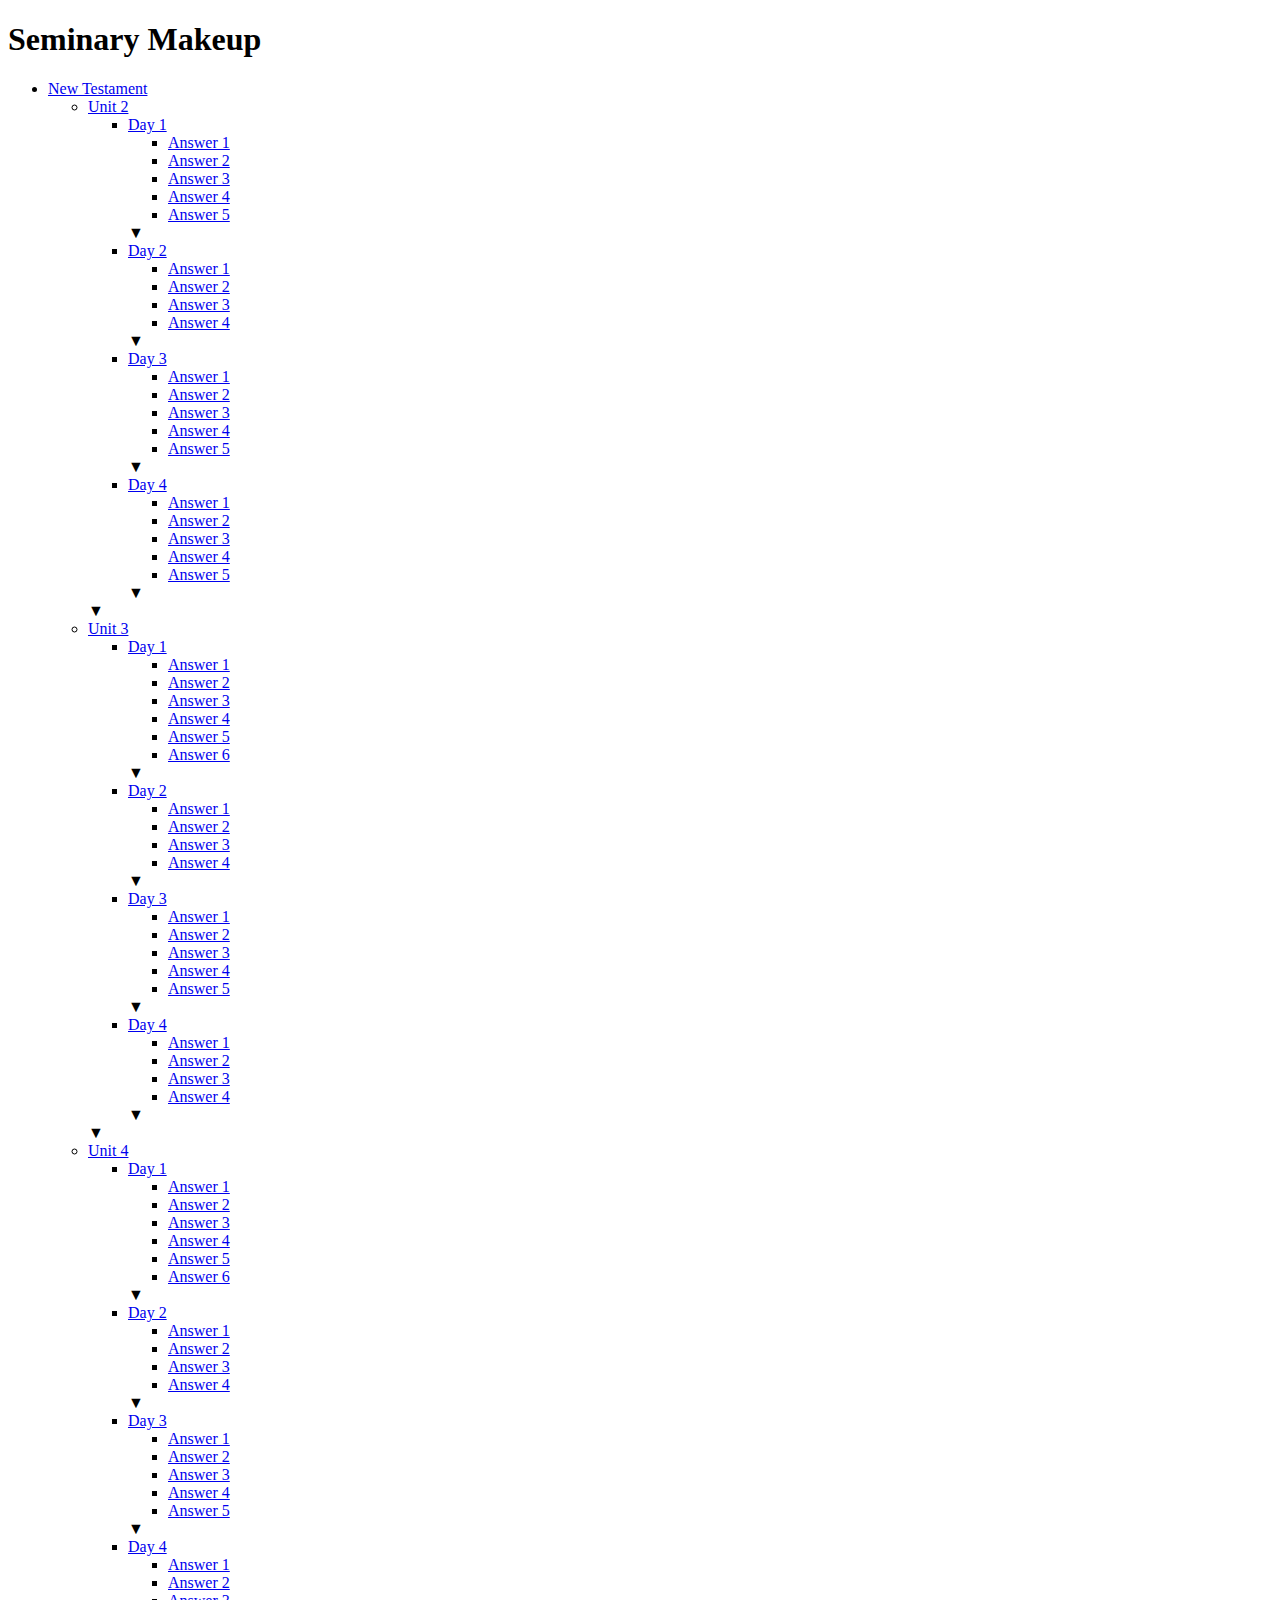
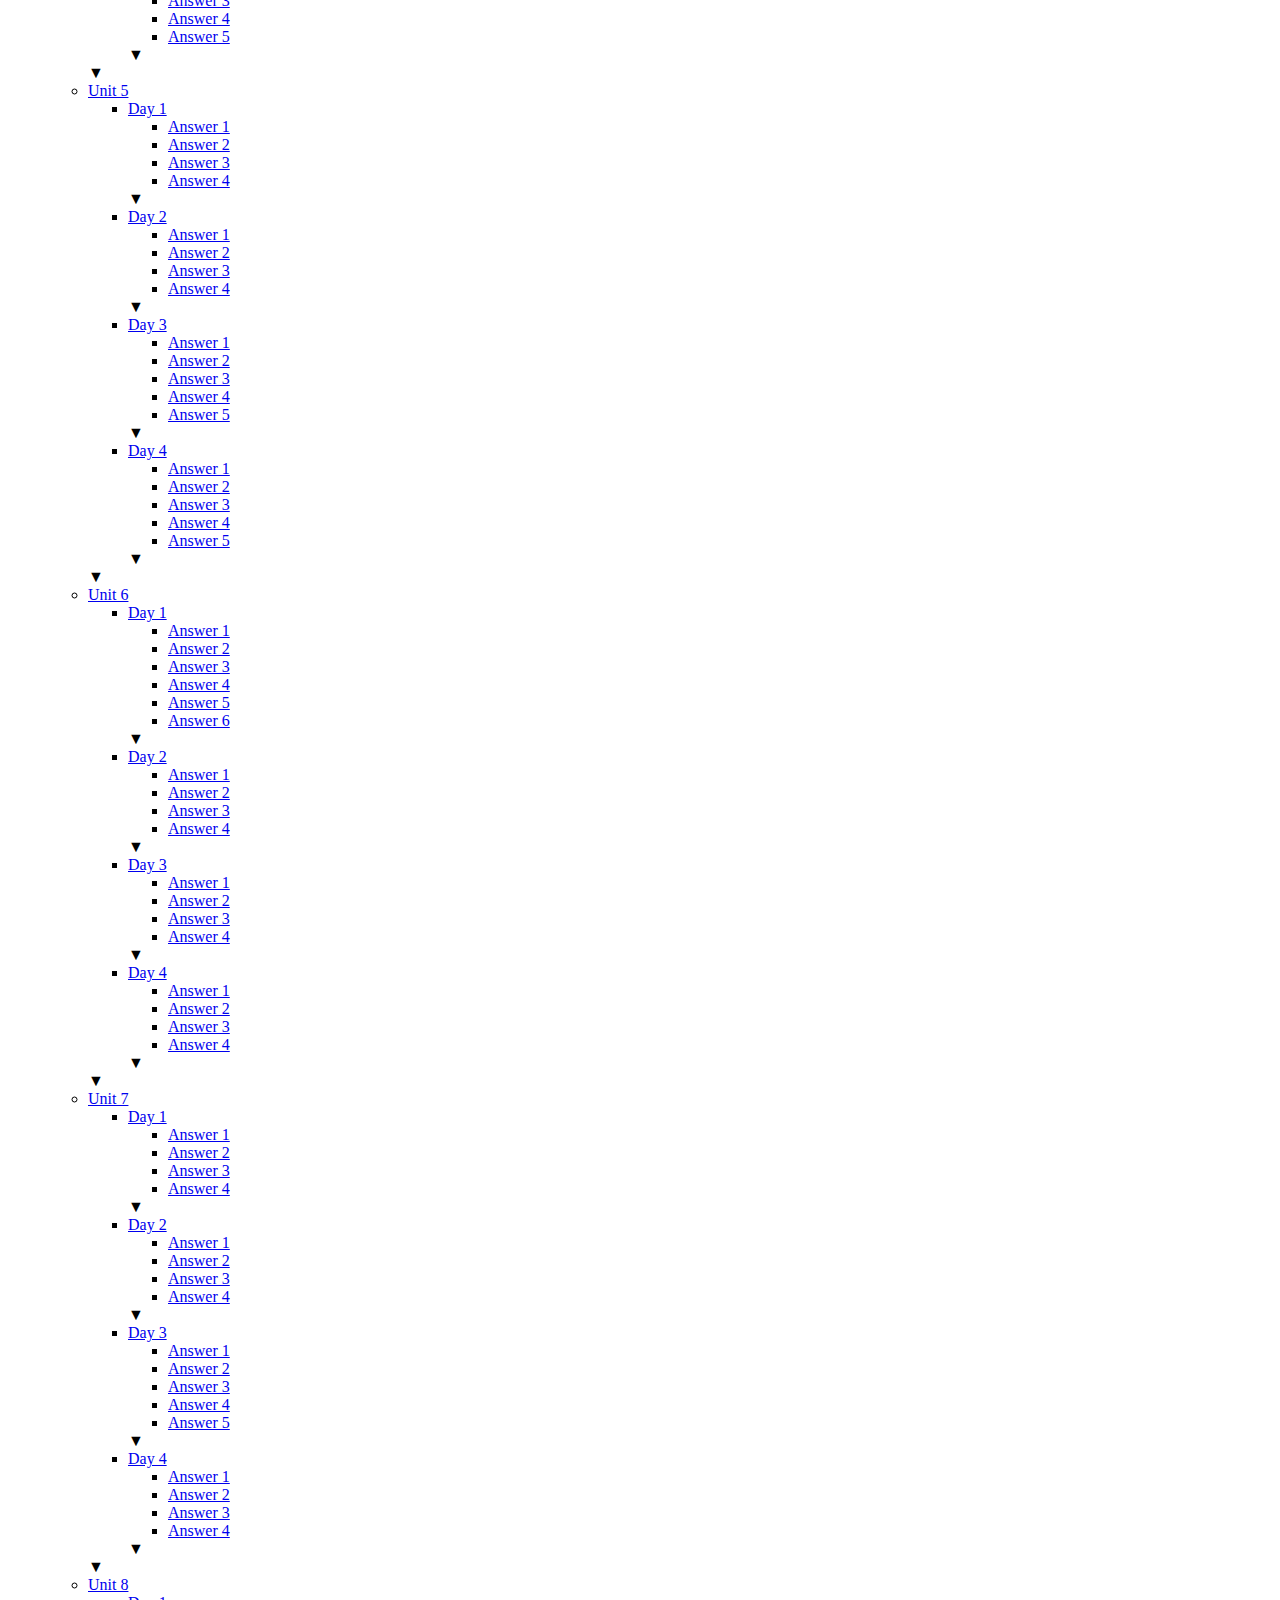
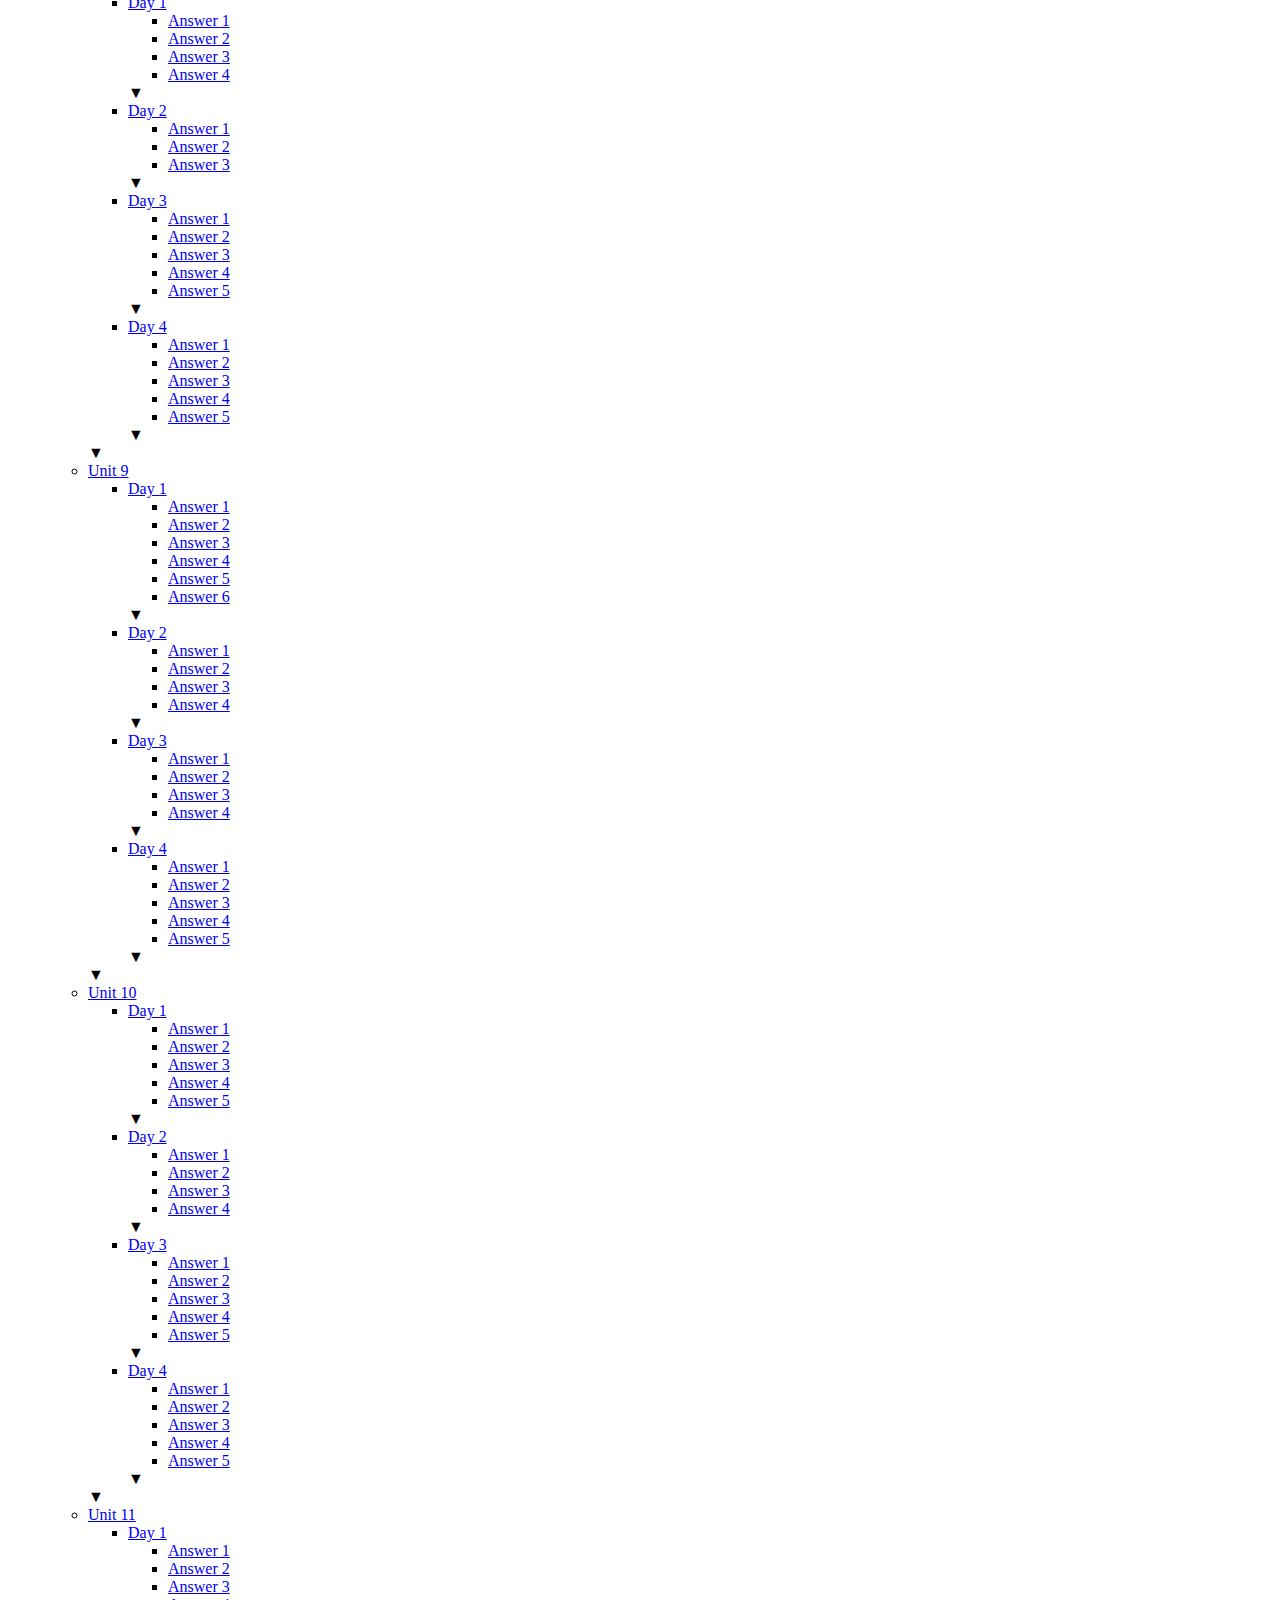
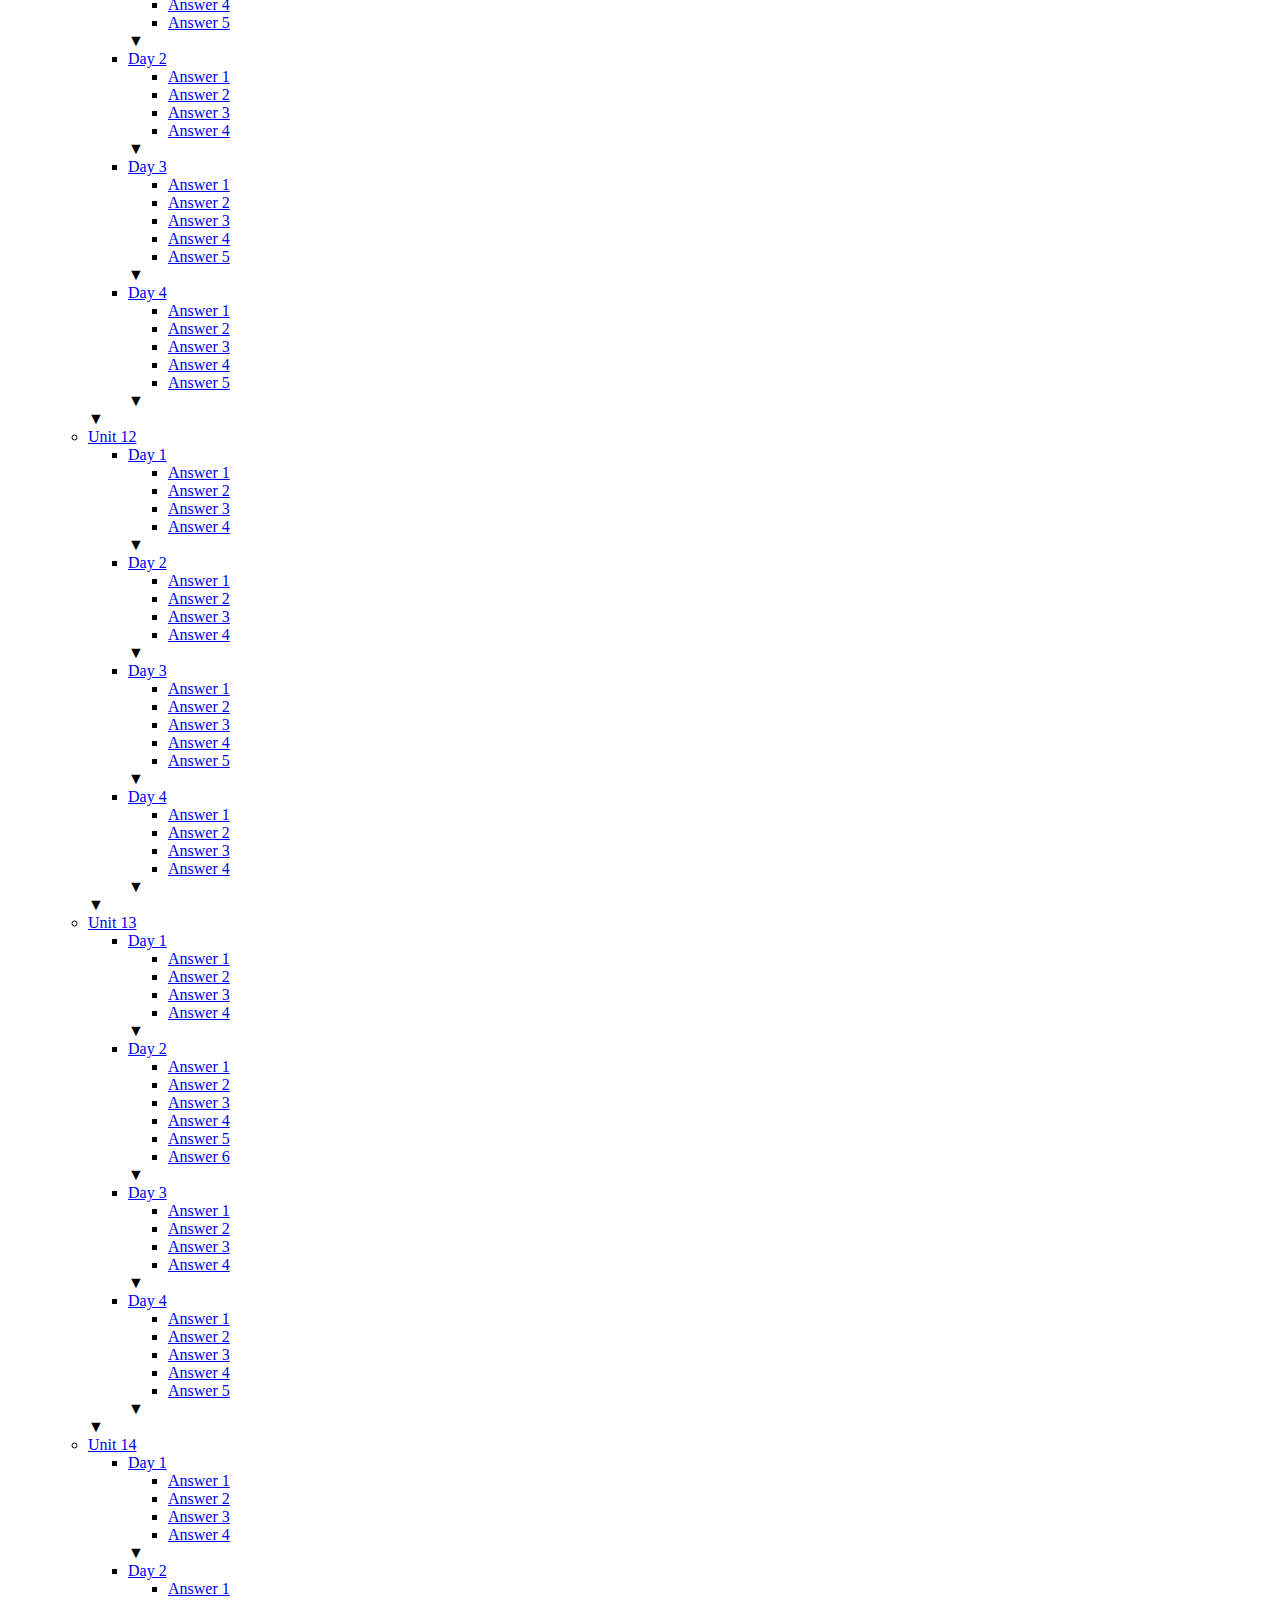
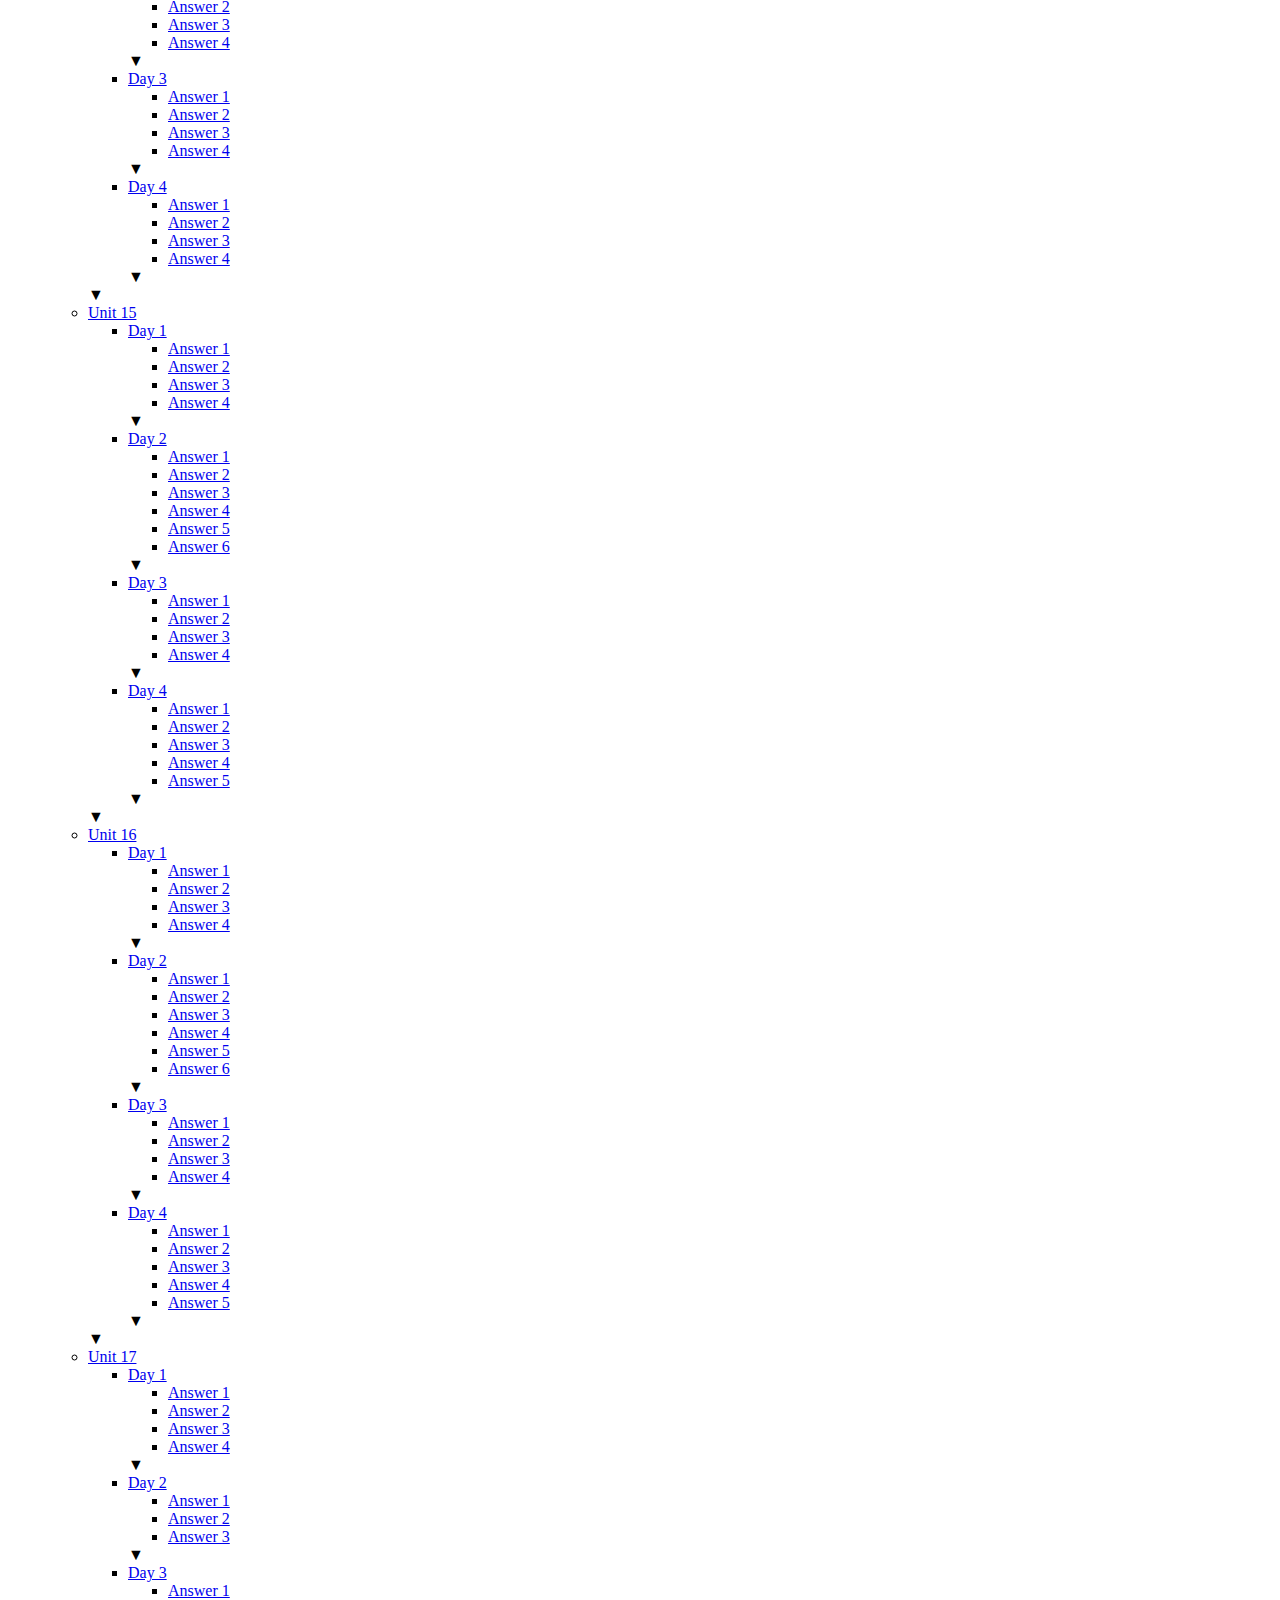
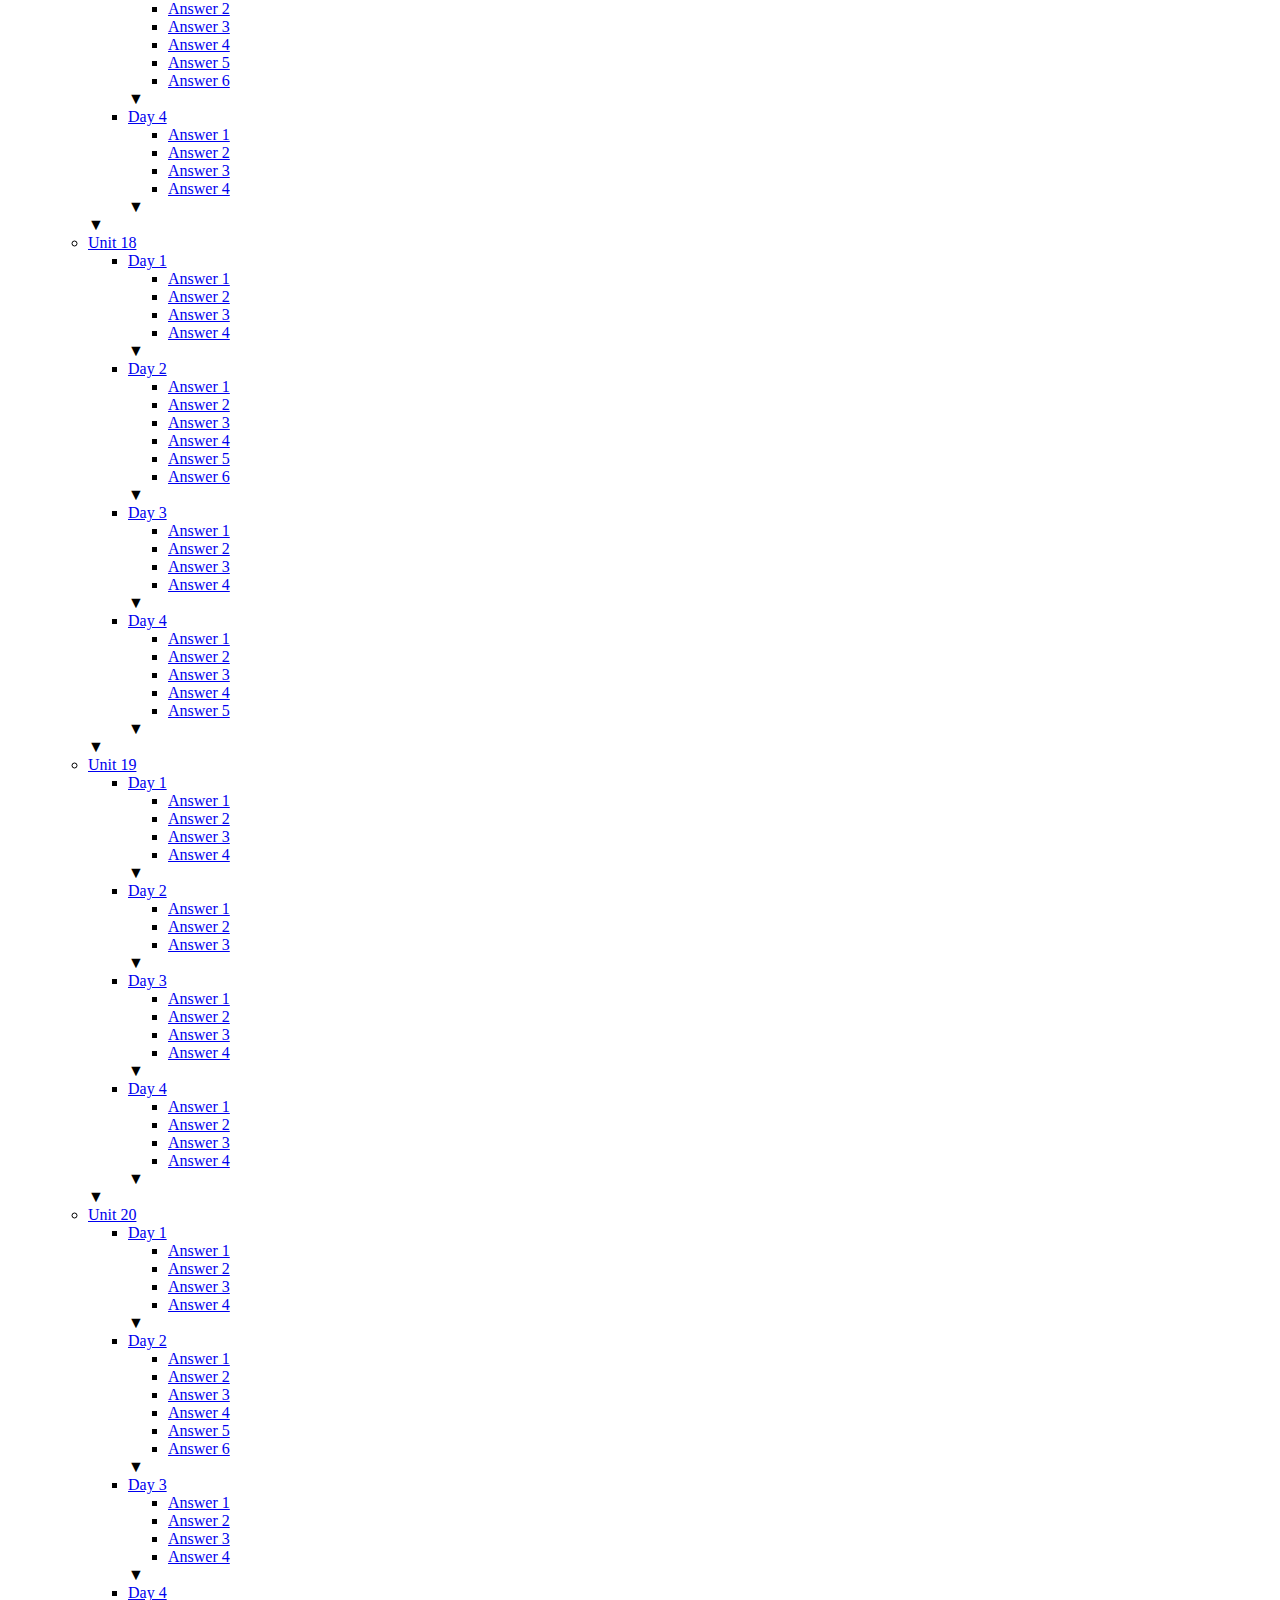
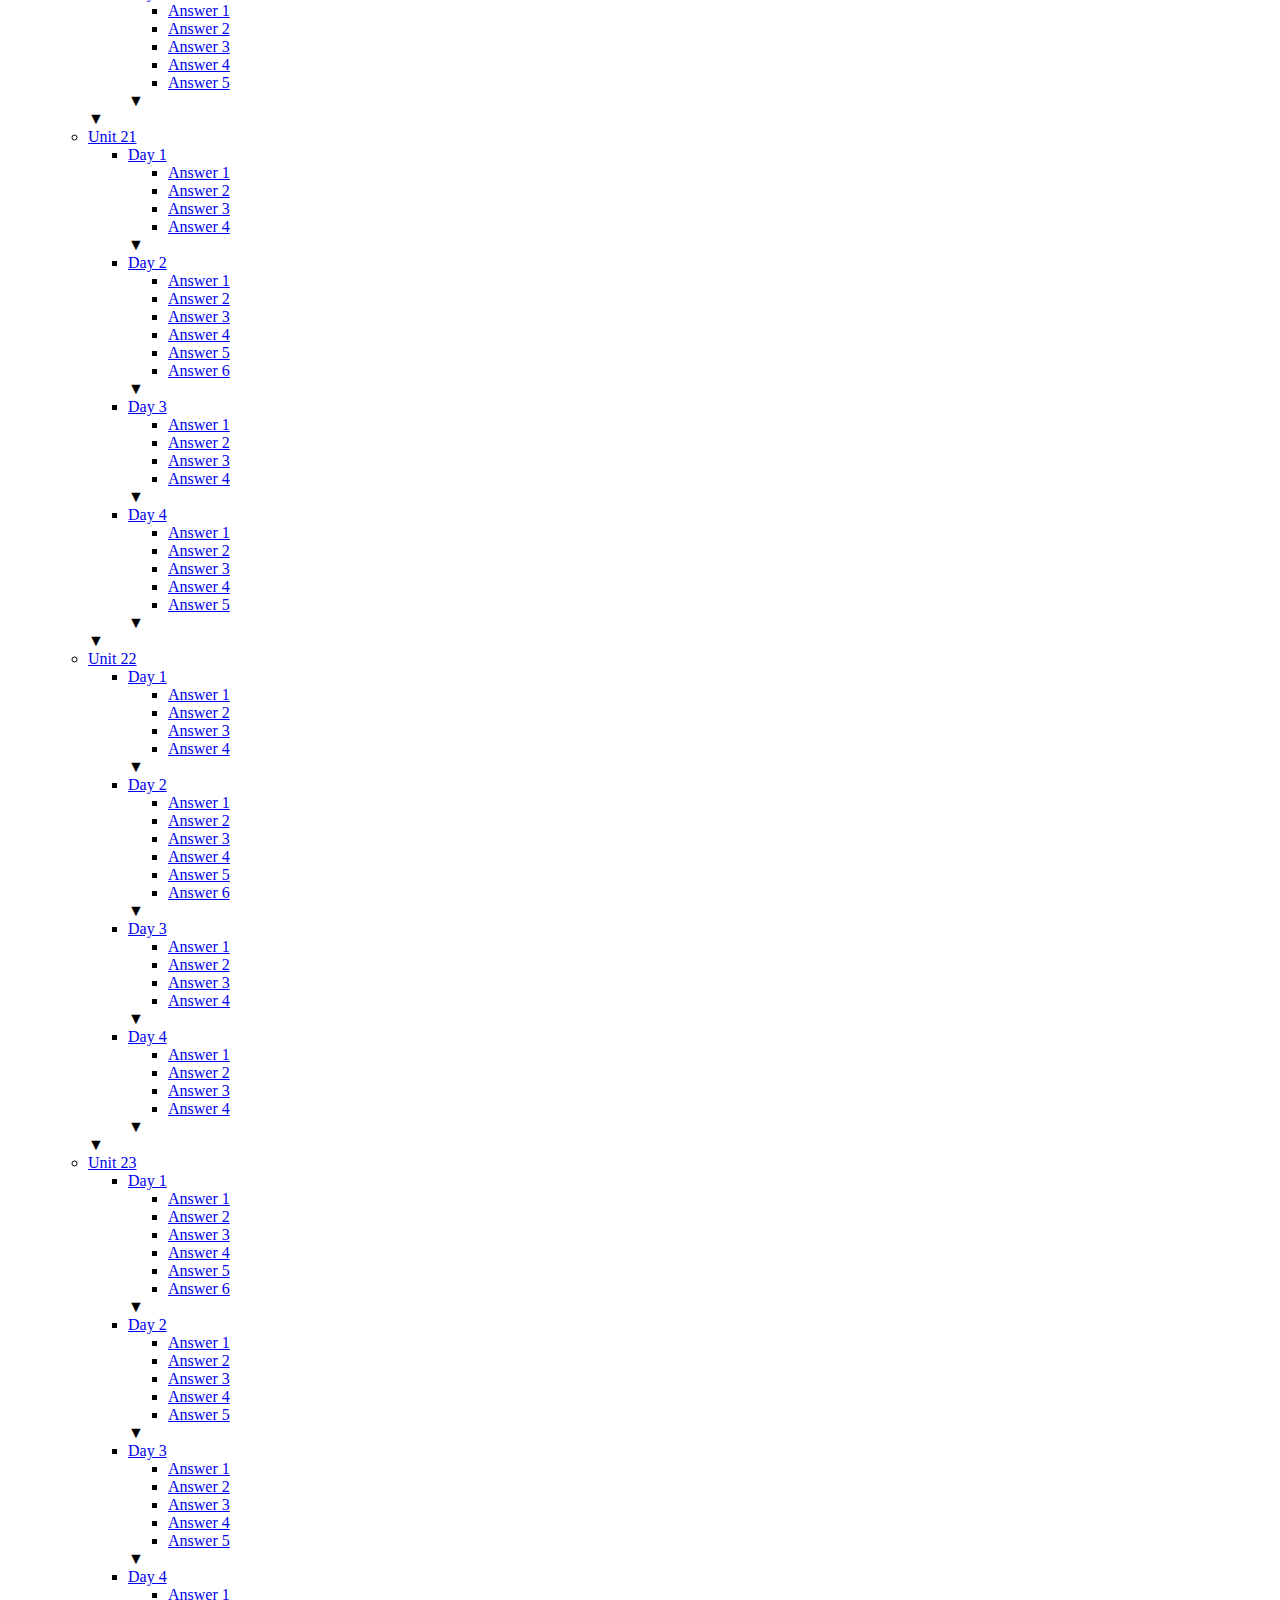
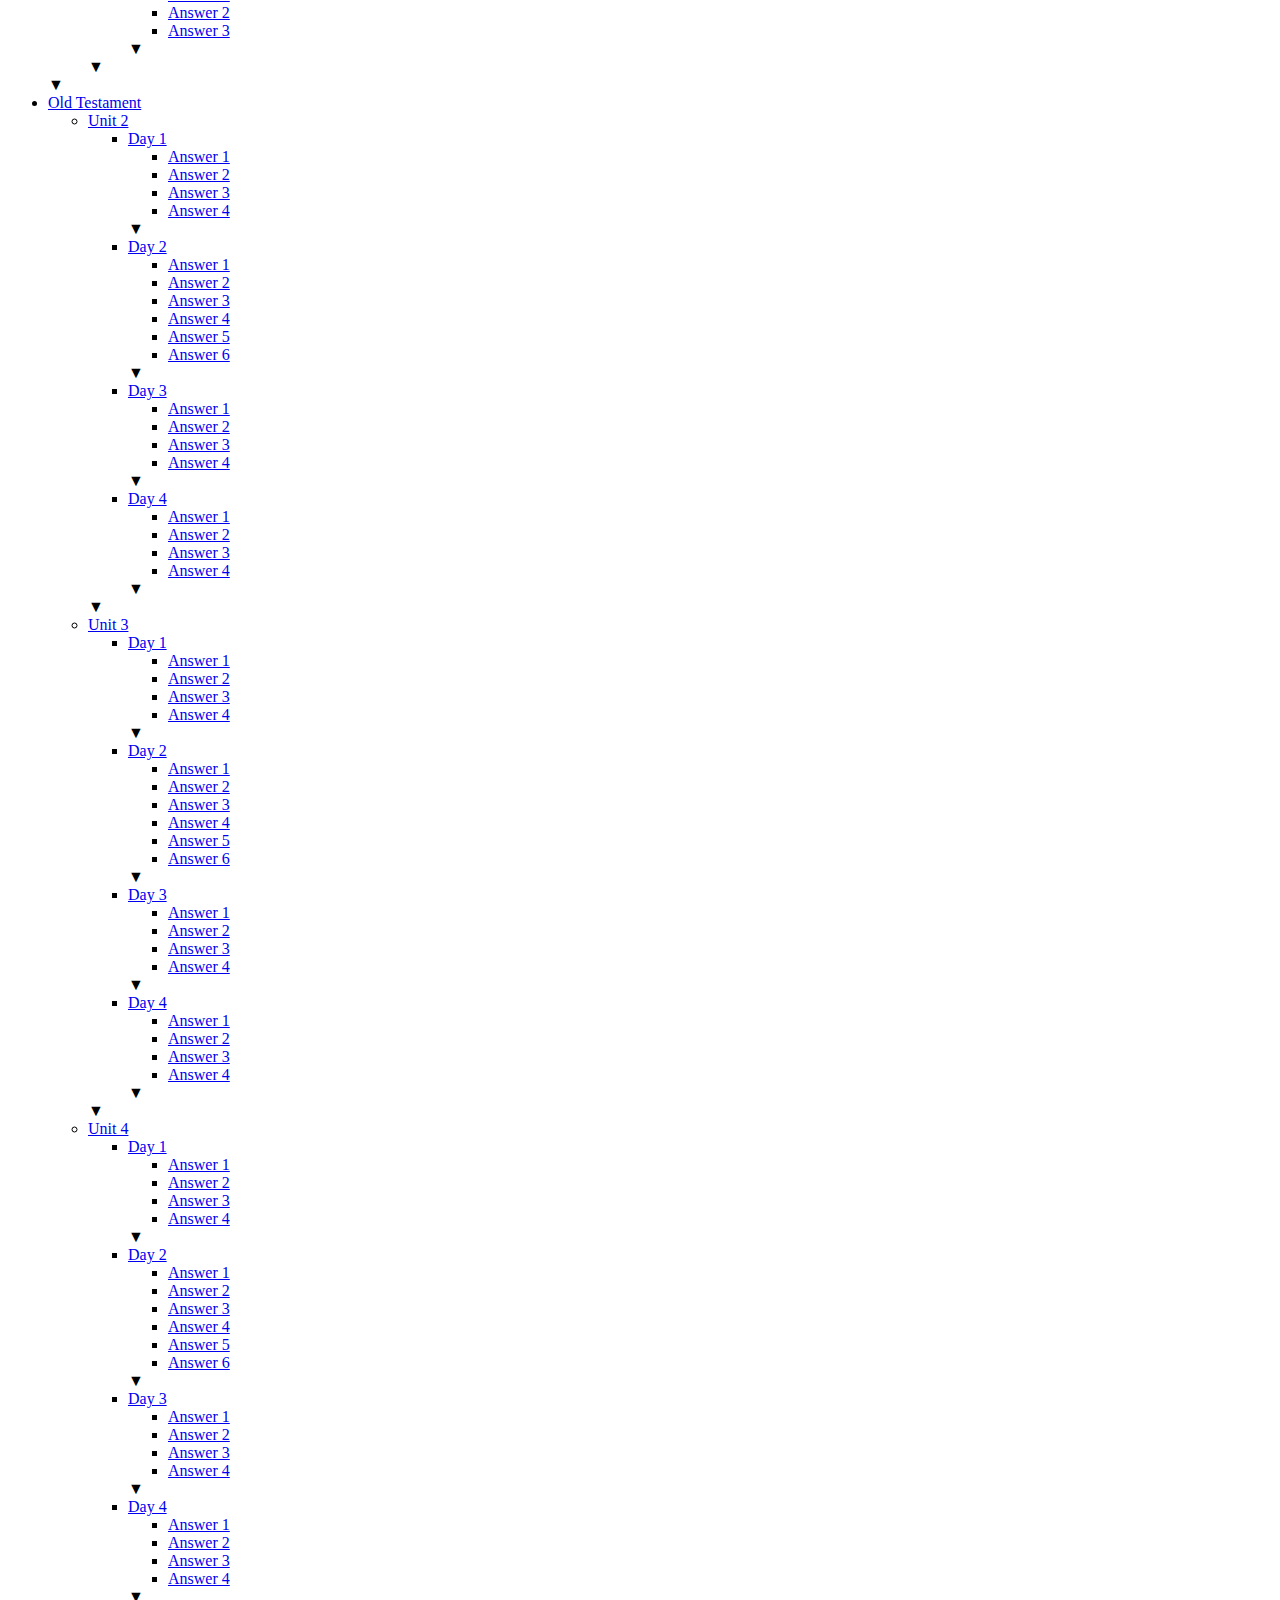
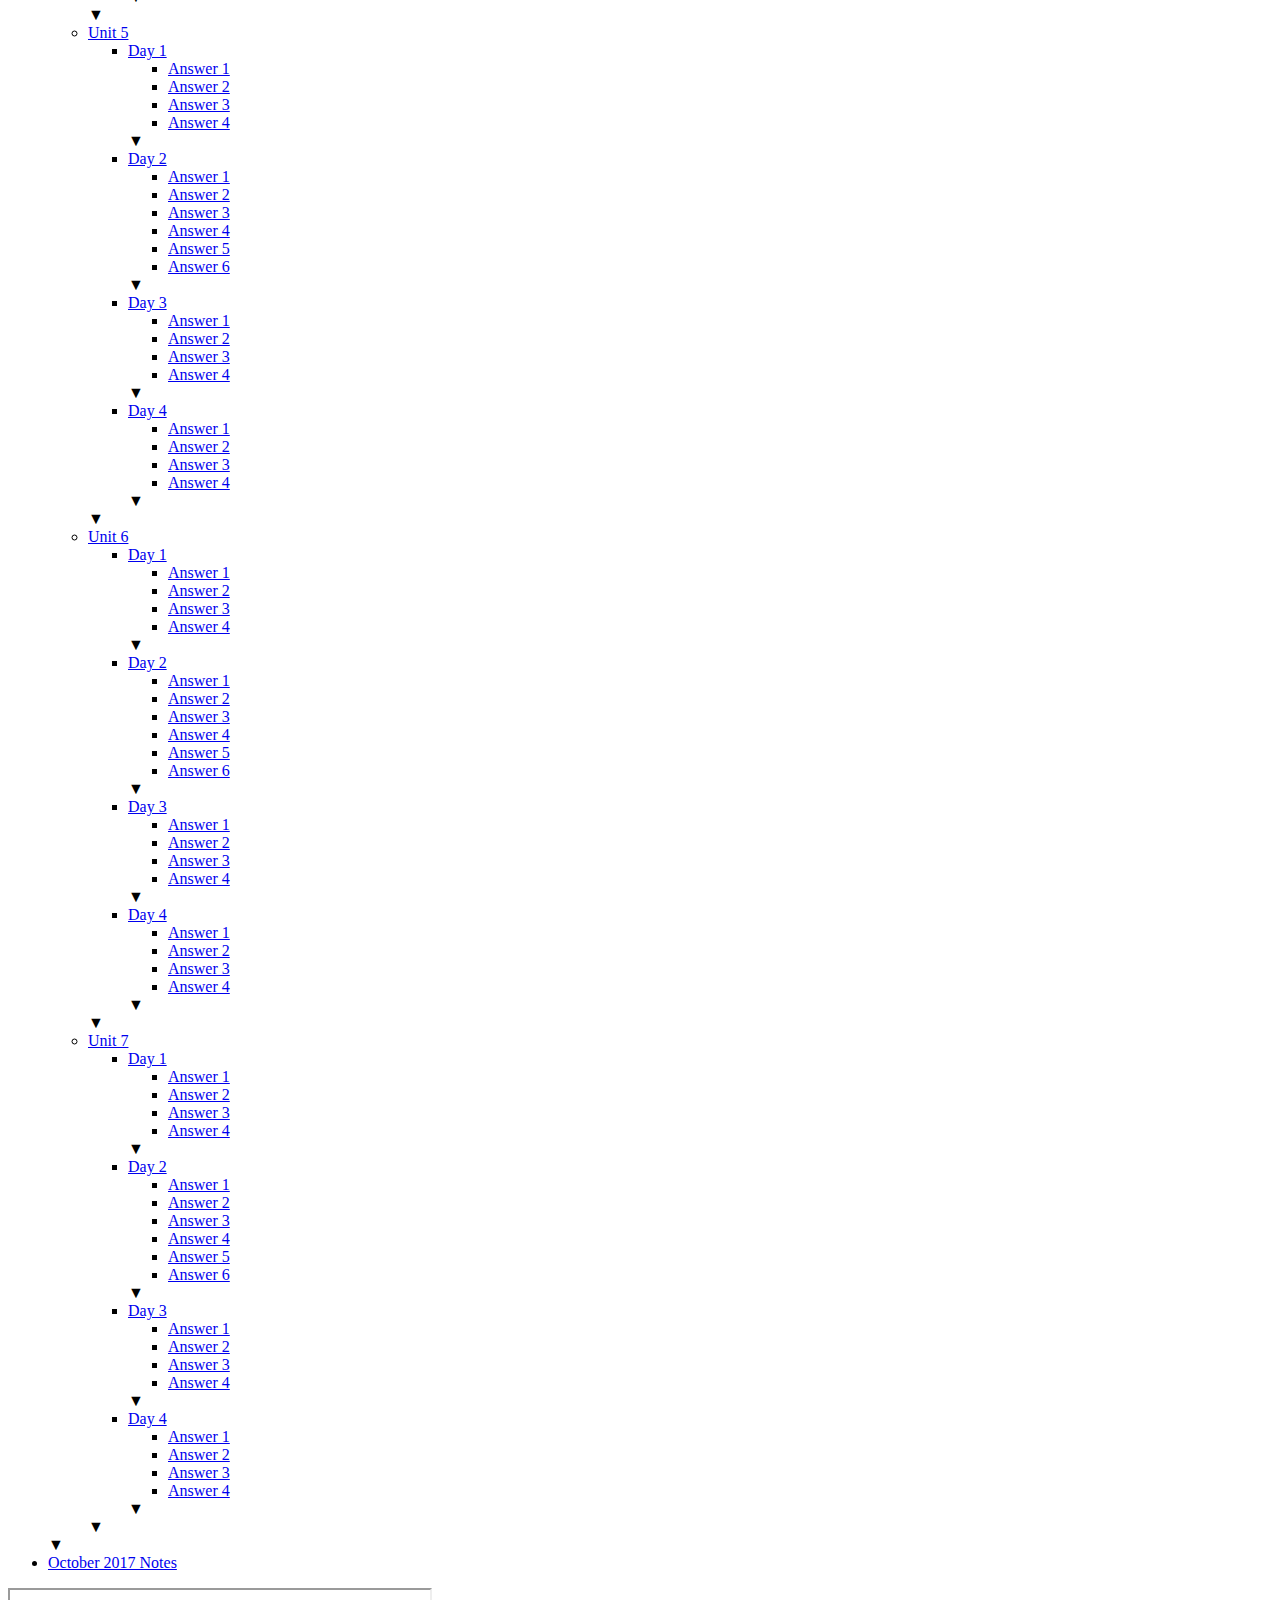
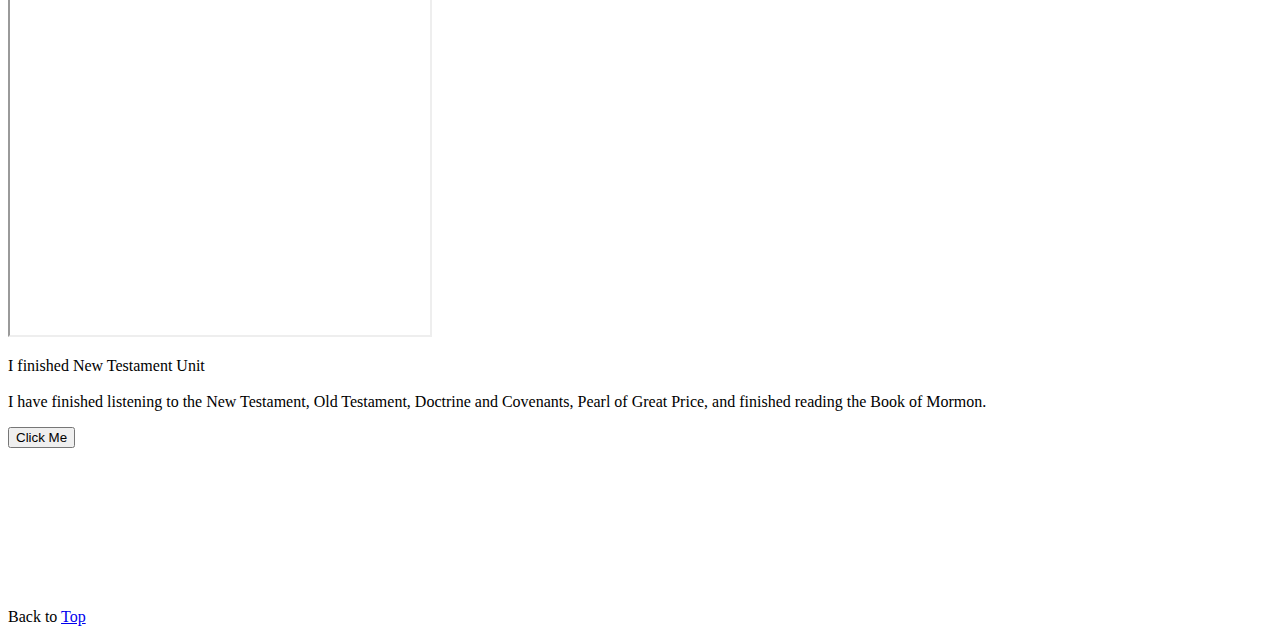
==== index.html @ aa83e1b0 "Testing .css" ====
<!DOCTYPE html>
<html>
  <head>
    <meta charset="utf-8">
    <meta name="viewport" content="width=device-width, initial-scale=1">
    <title>Seminary Assignment Homepage</title>
    <link rel="stylesheet" href="https://github.com/Landmine224/SeminaryWebsite/blob/master/style.css">
  </head>
  <body>
    <h1 id="top">Seminary Makeup</h1>
    <!-- This is the start of the drop down menu -->
    <nav class="navClass">
      <ul>
        <!-- Start of New Testament-->
        <li><a class="dropdownLink" href="New Testament.html">New Testament</a>
          <ul class="sub-menu">
            <!-- Start of Unit 2-->
            <li><a class="dropdownLink" href="New%20Testament.html#u2">Unit 2</a>
              <ul class="third-menu">
                <li><a class="dropdownLink" href="New Testament.html#u2d1">Day 1</a>
                  <ul class="fourth-menu">
                    <li><a class="dropdownLink" href="New Testament.html#u2d1a1">Answer 1</a></li>
                    <li><a class="dropdownLink" href="New Testament.html#u2d1a2">Answer 2</a></li>
                    <li><a class="dropdownLink" href="New Testament.html#u2d1a3">Answer 3</a></li>
                    <li><a class="dropdownLink" href="New Testament.html#u2d1a4">Answer 4</a></li>
                    <li><a class="dropdownLink" href="New Testament.html#u2d1a5">Answer 5</a></li>
                  </ul>
                  <span class="arrow">&#9660;</span>
                </li>
                <li><a class="dropdownLink" href="New%20Testament.html#u1d2">Day 2</a>
                  <ul class="fourth-menu">
                    <li><a class="dropdownLink" href="New Testament.html#u2d2a1">Answer 1</a></li>
                    <li><a class="dropdownLink" href="New Testament.html#u2d2a2">Answer 2</a></li>
                    <li><a class="dropdownLink" href="New Testament.html#u2d2a3">Answer 3</a></li>
                    <li><a class="dropdownLink" href="New Testament.html#u2d2a4">Answer 4</a></li>
                  </ul>
                  <span class="arrow">&#9660;</span>
                </li>
                <li><a class="dropdownLink" href="New Testament.html#u2d3">Day 3</a>
                  <ul class="fourth-menu">
                    <li><a class="dropdownLink" href="New Testament.html#u2d3a1">Answer 1</a></li>
                    <li><a class="dropdownLink" href="New Testament.html#u2d3a2">Answer 2</a></li>
                    <li><a class="dropdownLink" href="New Testament.html#u2d3a3">Answer 3</a></li>
                    <li><a class="dropdownLink" href="New Testament.html#u2d3a4">Answer 4</a></li>
                    <li><a class="dropdownLink" href="New Testament.html#u2d3a5">Answer 5</a></li>
                  </ul>
                  <span class="arrow">&#9660;</span>
                </li>
                <li><a class="dropdownLink" href="New Testament.html#u2d4">Day 4</a>
                  <ul class="fourth-menu">
                    <li><a class="dropdownLink" href="New Testament.html#u2d4a1">Answer 1</a></li>
                    <li><a class="dropdownLink" href="New Testament.html#u2d4a2">Answer 2</a></li>
                    <li><a class="dropdownLink" href="New Testament.html#u2d4a3">Answer 3</a></li>
                    <li><a class="dropdownLink" href="New Testament.html#u2d4a4">Answer 4</a></li>
                    <li><a class="dropdownLink" href="New Testament.html#u2d4a5">Answer 5</a></li>
                  </ul>
                  <span class="arrow">&#9660;</span>
                </li>
              </ul>
              <span class="arrow">&#9660;</span>
            </li>
            <!-- End of Unit 2 start of Unit 3-->
            <li><a class="dropdownLink" href="New%20Testament.html#u3">Unit 3</a>
              <ul class="third-menu">
                <li><a class="dropdownLink" href="New%20Testament.html#u3d1">Day 1</a>
                  <ul class="fourth-menu">
                    <li><a class="dropdownLink" href="New%20Testament.html#u3d1a1">Answer 1</a></li>  
                    <li><a class="dropdownLink" href="New%20Testament.html#u3d1a2">Answer 2</a></li>  
                    <li><a class="dropdownLink" href="New%20Testament.html#u3d1a3">Answer 3</a></li>
                    <li><a class="dropdownLink" href="New%20Testament.html#u3d1a4">Answer 4</a></li>
                    <li><a class="dropdownLink" href="New%20Testament.html#u3d1a5">Answer 5</a></li>
                    <li><a class="dropdownLink" href="New%20Testament.html#u3d1a6">Answer 6</a></li>
                  </ul>
                  <span class="arrow">&#9660;</span>
                </li>
                <li><a class="dropdownLink" href="New%20Testament.html#u3d2">Day 2</a>
                  <ul class="fourth-menu">
                    <li><a class="dropdownLink" href="New%20Testament.html#u3d2a1">Answer 1</a></li>  
                    <li><a class="dropdownLink" href="New%20Testament.html#u3d2a2">Answer 2</a></li>  
                    <li><a class="dropdownLink" href="New%20Testament.html#u3d2a3">Answer 3</a></li>
                    <li><a class="dropdownLink" href="New%20Testament.html#u3d2a4">Answer 4</a></li>
                  </ul>
                  <span class="arrow">&#9660;</span>
                </li>
                <li><a class="dropdownLink" href="New%20Testament.html#u3d3">Day 3</a>
                  <ul class="fourth-menu">
                    <li><a class="dropdownLink" href="New%20Testament.html#u3d3a1">Answer 1</a></li>  
                    <li><a class="dropdownLink" href="New%20Testament.html#u3d3a2">Answer 2</a></li>  
                    <li><a class="dropdownLink" href="New%20Testament.html#u3d3a3">Answer 3</a></li>
                    <li><a class="dropdownLink" href="New%20Testament.html#u3d3a4">Answer 4</a></li>
                    <li><a class="dropdownLink" href="New%20Testament.html#u3d3a5">Answer 5</a></li>
                  </ul>
                  <span class="arrow">&#9660;</span>
                </li>
                <li><a class="dropdownLink" href="New%20Testament.html#u3d4">Day 4</a>
                  <ul class="fourth-menu">
                    <li><a class="dropdownLink" href="New%20Testament.html#u3d4a1">Answer 1</a></li>  
                    <li><a class="dropdownLink" href="New%20Testament.html#u3d4a2">Answer 2</a></li>  
                    <li><a class="dropdownLink" href="New%20Testament.html#u3d4a3">Answer 3</a></li>
                    <li><a class="dropdownLink" href="New%20Testament.html#u3d4a4">Answer 4</a></li>
                  </ul>
                  <span class="arrow">&#9660;</span>
                </li>
              </ul>
              <span class="arrow">&#9660;</span>
            </li>
            <!-- End of Unit 3 start of Unit 4-->
            <li><a class="dropdownLink" href="New%20Testament.html#u4">Unit 4</a>
              <ul class="third-menu">
                <li><a class="dropdownLink" href="New%20Testament.html#u4d1">Day 1</a>
                  <ul class="fourth-menu">
                    <li><a class="dropdownLink" href="New%20Testament.html#u4d1a1">Answer 1</a></li>  
                    <li><a class="dropdownLink" href="New%20Testament.html#u4d1a2">Answer 2</a></li>  
                    <li><a class="dropdownLink" href="New%20Testament.html#u4d1a3">Answer 3</a></li>
                    <li><a class="dropdownLink" href="New%20Testament.html#u4d1a4">Answer 4</a></li>
                    <li><a class="dropdownLink" href="New%20Testament.html#u4d1a5">Answer 5</a></li>
                    <li><a class="dropdownLink" href="New%20Testament.html#u4d1a6">Answer 6</a></li>
                  </ul>
                  <span class="arrow">&#9660;</span>
                </li>
                <li><a class="dropdownLink" href="New%20Testament.html#u4d2">Day 2</a>
                  <ul class="fourth-menu">
                    <li><a class="dropdownLink" href="New%20Testament.html#u4d2a1">Answer 1</a></li>  
                    <li><a class="dropdownLink" href="New%20Testament.html#u4d2a2">Answer 2</a></li>  
                    <li><a class="dropdownLink" href="New%20Testament.html#u4d2a3">Answer 3</a></li>
                    <li><a class="dropdownLink" href="New%20Testament.html#u4d2a4">Answer 4</a></li>
                  </ul>
                  <span class="arrow">&#9660;</span>
                </li>
                <li><a class="dropdownLink" href="New%20Testament.html#u4d3">Day 3</a>
                  <ul class="fourth-menu">
                    <li><a class="dropdownLink" href="New%20Testament.html#u4d3a1">Answer 1</a></li>  
                    <li><a class="dropdownLink" href="New%20Testament.html#u4d3a2">Answer 2</a></li>  
                    <li><a class="dropdownLink" href="New%20Testament.html#u4d3a3">Answer 3</a></li>
                    <li><a class="dropdownLink" href="New%20Testament.html#u4d3a4">Answer 4</a></li>
                    <li><a class="dropdownLink" href="New%20Testament.html#u4d3a5">Answer 5</a></li>
                  </ul>
                  <span class="arrow">&#9660;</span>
                </li>
                <li><a class="dropdownLink" href="New%20Testament.html#u4d4">Day 4</a>
                  <ul class="fourth-menu">
                    <li><a class="dropdownLink" href="New%20Testament.html#u4d4a1">Answer 1</a></li>  
                    <li><a class="dropdownLink" href="New%20Testament.html#u4d4a2">Answer 2</a></li>  
                    <li><a class="dropdownLink" href="New%20Testament.html#u4d4a3">Answer 3</a></li>
                    <li><a class="dropdownLink" href="New%20Testament.html#u4d4a4">Answer 4</a></li>
                    <li><a class="dropdownLink" href="New%20Testament.html#u4d4a5">Answer 5</a></li>
                  </ul>
                  <span class="arrow">&#9660;</span>
                </li>
              </ul>
              <span class="arrow">&#9660;</span>
            </li>
           <!-- End of Unit 4 Start of Unit 5 -->
            <li><a class="dropdownLink" href="New%20Testament.html#u5">Unit 5</a>
              <ul class="third-menu">
                <li><a class="dropdownLink" href="New%20Testament.html#u5d1">Day 1</a>
                  <ul class="fourth-menu">
                    <li><a class="dropdownLink" href="New%20Testament.html#u5d1a1">Answer 1</a></li>  
                    <li><a class="dropdownLink" href="New%20Testament.html#u5d1a2">Answer 2</a></li>  
                    <li><a class="dropdownLink" href="New%20Testament.html#u5d1a3">Answer 3</a></li>
                    <li><a class="dropdownLink" href="New%20Testament.html#u5d1a4">Answer 4</a></li>
                  </ul>
                  <span class="arrow">&#9660;</span>
                </li>
                <li><a class="dropdownLink" href="New%20Testament.html#u5d2">Day 2</a>
                  <ul class="fourth-menu">
                    <li><a class="dropdownLink" href="New%20Testament.html#u5d2a1">Answer 1</a></li>  
                    <li><a class="dropdownLink" href="New%20Testament.html#u5d2a2">Answer 2</a></li>  
                    <li><a class="dropdownLink" href="New%20Testament.html#u5d2a3">Answer 3</a></li>
                    <li><a class="dropdownLink" href="New%20Testament.html#u5d2a4">Answer 4</a></li>
                  </ul>
                  <span class="arrow">&#9660;</span>
                </li>
                <li><a class="dropdownLink" href="New%20Testament.html#u5d3">Day 3</a>
                  <ul class="fourth-menu">
                    <li><a class="dropdownLink" href="New%20Testament.html#u5d3a1">Answer 1</a></li>  
                    <li><a class="dropdownLink" href="New%20Testament.html#u5d3a2">Answer 2</a></li>  
                    <li><a class="dropdownLink" href="New%20Testament.html#u5d3a3">Answer 3</a></li>
                    <li><a class="dropdownLink" href="New%20Testament.html#u5d3a4">Answer 4</a></li>
                    <li><a class="dropdownLink" href="New%20Testament.html#u5d3a5">Answer 5</a></li>
                  </ul>
                  <span class="arrow">&#9660;</span>
                </li>
                <li><a class="dropdownLink" href="New%20Testament.html#u5d4">Day 4</a>
                  <ul class="fourth-menu">
                    <li><a class="dropdownLink" href="New%20Testament.html#u5d4a1">Answer 1</a></li>  
                    <li><a class="dropdownLink" href="New%20Testament.html#u5d4a2">Answer 2</a></li>  
                    <li><a class="dropdownLink" href="New%20Testament.html#u5d4a3">Answer 3</a></li>
                    <li><a class="dropdownLink" href="New%20Testament.html#u5d4a4">Answer 4</a></li>
                    <li><a class="dropdownLink" href="New%20Testament.html#u5d4a5">Answer 5</a></li>
                  </ul>
                  <span class="arrow">&#9660;</span>
                </li>
              </ul>
              <span class="arrow">&#9660;</span>
            </li>
          <!-- End of Unit 5 Start of Unit 6 -->
            <li><a class="dropdownLink" href="New%20Testament.html#u6">Unit 6</a>
              <ul class="third-menu">
                <li><a class="dropdownLink" href="New%20Testament.html#u6d1">Day 1</a>
                  <ul class="fourth-menu">
                    <li><a class="dropdownLink" href="New%20Testament.html#u6d1a1">Answer 1</a></li>  
                    <li><a class="dropdownLink" href="New%20Testament.html#u6d1a2">Answer 2</a></li>  
                    <li><a class="dropdownLink" href="New%20Testament.html#u6d1a3">Answer 3</a></li>
                    <li><a class="dropdownLink" href="New%20Testament.html#u6d1a4">Answer 4</a></li>
                    <li><a class="dropdownLink" href="New%20Testament.html#u6d1a5">Answer 5</a></li>
                    <li><a class="dropdownLink" href="New%20Testament.html#u6d1a6">Answer 6</a></li>
                  </ul>
                  <span class="arrow">&#9660;</span>
                </li>
                <li><a class="dropdownLink" href="New%20Testament.html#u6d2">Day 2</a>
                  <ul class="fourth-menu">
                    <li><a class="dropdownLink" href="New%20Testament.html#u6d2a1">Answer 1</a></li>  
                    <li><a class="dropdownLink" href="New%20Testament.html#u6d2a2">Answer 2</a></li>  
                    <li><a class="dropdownLink" href="New%20Testament.html#u6d2a3">Answer 3</a></li>
                    <li><a class="dropdownLink" href="New%20Testament.html#u6d2a4">Answer 4</a></li>
                  </ul>
                  <span class="arrow">&#9660;</span>
                </li>
                <li><a class="dropdownLink" href="New%20Testament.html#u6d3">Day 3</a>
                  <ul class="fourth-menu">
                    <li><a class="dropdownLink" href="New%20Testament.html#u6d3a1">Answer 1</a></li>  
                    <li><a class="dropdownLink" href="New%20Testament.html#u6d3a2">Answer 2</a></li>  
                    <li><a class="dropdownLink" href="New%20Testament.html#u6d3a3">Answer 3</a></li>
                    <li><a class="dropdownLink" href="New%20Testament.html#u6d3a4">Answer 4</a></li>
                  </ul>
                  <span class="arrow">&#9660;</span>
                </li>
                <li><a class="dropdownLink" href="New%20Testament.html#u6d4">Day 4</a>
                  <ul class="fourth-menu">
                    <li><a class="dropdownLink" href="New%20Testament.html#u6d4a1">Answer 1</a></li>  
                    <li><a class="dropdownLink" href="New%20Testament.html#u6d4a2">Answer 2</a></li>  
                    <li><a class="dropdownLink" href="New%20Testament.html#u6d4a3">Answer 3</a></li>
                    <li><a class="dropdownLink" href="New%20Testament.html#u6d4a4">Answer 4</a></li>
                  </ul>
                  <span class="arrow">&#9660;</span>
                </li>
              </ul>
              <span class="arrow">&#9660;</span>
            </li>
          <!-- End of Unit 6 Start of Unit 7 -->
            <li><a class="dropdownLink" href="New%20Testament.html#u7">Unit 7</a>
              <ul class="third-menu">
                <li><a class="dropdownLink" href="New%20Testament.html#u7d1">Day 1</a>
                  <ul class="fourth-menu">
                    <li><a class="dropdownLink" href="New%20Testament.html#u7d1a1">Answer 1</a></li>  
                    <li><a class="dropdownLink" href="New%20Testament.html#u7d1a2">Answer 2</a></li>  
                    <li><a class="dropdownLink" href="New%20Testament.html#u7d1a3">Answer 3</a></li>
                    <li><a class="dropdownLink" href="New%20Testament.html#u7d1a4">Answer 4</a></li>
                  </ul>
                  <span class="arrow">&#9660;</span>
                </li>
                <li><a class="dropdownLink" href="New%20Testament.html#u7d2">Day 2</a>
                  <ul class="fourth-menu">
                    <li><a class="dropdownLink" href="New%20Testament.html#u7d2a1">Answer 1</a></li>  
                    <li><a class="dropdownLink" href="New%20Testament.html#u7d2a2">Answer 2</a></li>  
                    <li><a class="dropdownLink" href="New%20Testament.html#u7d2a3">Answer 3</a></li>
                    <li><a class="dropdownLink" href="New%20Testament.html#u7d2a4">Answer 4</a></li>
                  </ul>
                  <span class="arrow">&#9660;</span>
                </li>
                <li><a class="dropdownLink" href="New%20Testament.html#u7d3">Day 3</a>
                  <ul class="fourth-menu">
                    <li><a class="dropdownLink" href="New%20Testament.html#u7d3a1">Answer 1</a></li>  
                    <li><a class="dropdownLink" href="New%20Testament.html#u7d3a2">Answer 2</a></li>  
                    <li><a class="dropdownLink" href="New%20Testament.html#u7d3a3">Answer 3</a></li>
                    <li><a class="dropdownLink" href="New%20Testament.html#u7d3a4">Answer 4</a></li>
                    <li><a class="dropdownLink" href="New%20Testament.html#u7d3a5">Answer 5</a></li>
                  </ul>
                  <span class="arrow">&#9660;</span>
                </li>
                <li><a class="dropdownLink" href="New%20Testament.html#u7d4">Day 4</a>
                  <ul class="fourth-menu">
                    <li><a class="dropdownLink" href="New%20Testament.html#u7d4a1">Answer 1</a></li>  
                    <li><a class="dropdownLink" href="New%20Testament.html#u7d4a2">Answer 2</a></li>  
                    <li><a class="dropdownLink" href="New%20Testament.html#u7d4a3">Answer 3</a></li>
                    <li><a class="dropdownLink" href="New%20Testament.html#u7d4a4">Answer 4</a></li>
                  </ul>
                  <span class="arrow">&#9660;</span>
                </li>
              </ul>
              <span class="arrow">&#9660;</span>
            </li>
          <!-- End of Unit 7 Start of Unit 8 -->
            <li><a class="dropdownLink" href="New%20Testament.html#u8">Unit 8</a>
              <ul class="third-menu">
                <li><a class="dropdownLink" href="New%20Testament.html#u8d1">Day 1</a>
                  <ul class="fourth-menu">
                    <li><a class="dropdownLink" href="New%20Testament.html#u8d1a1">Answer 1</a></li>  
                    <li><a class="dropdownLink" href="New%20Testament.html#u8d1a2">Answer 2</a></li>  
                    <li><a class="dropdownLink" href="New%20Testament.html#u8d1a3">Answer 3</a></li>
                    <li><a class="dropdownLink" href="New%20Testament.html#u8d1a4">Answer 4</a></li>
                  </ul>
                  <span class="arrow">&#9660;</span>
                </li>
                <li><a class="dropdownLink" href="New%20Testament.html#u8d2">Day 2</a>
                  <ul class="fourth-menu">
                    <li><a class="dropdownLink" href="New%20Testament.html#u8d2a1">Answer 1</a></li>  
                    <li><a class="dropdownLink" href="New%20Testament.html#u8d2a2">Answer 2</a></li>  
                    <li><a class="dropdownLink" href="New%20Testament.html#u8d2a3">Answer 3</a></li>
                  </ul>
                  <span class="arrow">&#9660;</span>
                </li>
                <li><a class="dropdownLink" href="New%20Testament.html#u8d3">Day 3</a>
                  <ul class="fourth-menu">
                    <li><a class="dropdownLink" href="New%20Testament.html#u8d3a1">Answer 1</a></li>  
                    <li><a class="dropdownLink" href="New%20Testament.html#u8d3a2">Answer 2</a></li>  
                    <li><a class="dropdownLink" href="New%20Testament.html#u8d3a3">Answer 3</a></li>
                    <li><a class="dropdownLink" href="New%20Testament.html#u8d3a4">Answer 4</a></li>
                    <li><a class="dropdownLink" href="New%20Testament.html#u8d3a5">Answer 5</a></li>
                  </ul>
                  <span class="arrow">&#9660;</span>
                </li>
                <li><a class="dropdownLink" href="New%20Testament.html#u8d4">Day 4</a>
                  <ul class="fourth-menu">
                    <li><a class="dropdownLink" href="New%20Testament.html#u8d4a1">Answer 1</a></li>  
                    <li><a class="dropdownLink" href="New%20Testament.html#u8d4a2">Answer 2</a></li>  
                    <li><a class="dropdownLink" href="New%20Testament.html#u8d4a3">Answer 3</a></li>
                    <li><a class="dropdownLink" href="New%20Testament.html#u8d4a4">Answer 4</a></li>
                    <li><a class="dropdownLink" href="New%20Testament.html#u8d4a5">Answer 5</a></li>
                  </ul>
                  <span class="arrow">&#9660;</span>
                </li>
              </ul>
              <span class="arrow">&#9660;</span>
            </li>
          <!-- End of Unit 8 Start of Unit 9 -->
            <li><a class="dropdownLink" href="New%20Testament.html#u9">Unit 9</a>
              <ul class="third-menu">
                <li><a class="dropdownLink" href="New%20Testament.html#u9d1">Day 1</a>
                  <ul class="fourth-menu">
                    <li><a class="dropdownLink" href="New%20Testament.html#u9d1a1">Answer 1</a></li>  
                    <li><a class="dropdownLink" href="New%20Testament.html#u9d1a2">Answer 2</a></li>  
                    <li><a class="dropdownLink" href="New%20Testament.html#u9d1a3">Answer 3</a></li>
                    <li><a class="dropdownLink" href="New%20Testament.html#u9d1a4">Answer 4</a></li>
                    <li><a class="dropdownLink" href="New%20Testament.html#u9d1a5">Answer 5</a></li>
                    <li><a class="dropdownLink" href="New%20Testament.html#u9d1a6">Answer 6</a></li>
                  </ul>
                  <span class="arrow">&#9660;</span>
                </li>
                <li><a class="dropdownLink" href="New%20Testament.html#u9d2">Day 2</a>
                  <ul class="fourth-menu">
                    <li><a class="dropdownLink" href="New%20Testament.html#u9d2a1">Answer 1</a></li>  
                    <li><a class="dropdownLink" href="New%20Testament.html#u9d2a2">Answer 2</a></li>  
                    <li><a class="dropdownLink" href="New%20Testament.html#u9d2a3">Answer 3</a></li>
                    <li><a class="dropdownLink" href="New%20Testament.html#u9d2a4">Answer 4</a></li>
                  </ul>
                  <span class="arrow">&#9660;</span>
                </li>
                <li><a class="dropdownLink" href="New%20Testament.html#u9d3">Day 3</a>
                  <ul class="fourth-menu">
                    <li><a class="dropdownLink" href="New%20Testament.html#u9d3a1">Answer 1</a></li>  
                    <li><a class="dropdownLink" href="New%20Testament.html#u9d3a2">Answer 2</a></li>  
                    <li><a class="dropdownLink" href="New%20Testament.html#u9d3a3">Answer 3</a></li>
                    <li><a class="dropdownLink" href="New%20Testament.html#u9d3a4">Answer 4</a></li>
                  </ul>
                  <span class="arrow">&#9660;</span>
                </li>
                <li><a class="dropdownLink" href="New%20Testament.html#u9d4">Day 4</a>
                  <ul class="fourth-menu">
                    <li><a class="dropdownLink" href="New%20Testament.html#u9d4a1">Answer 1</a></li>  
                    <li><a class="dropdownLink" href="New%20Testament.html#u9d4a2">Answer 2</a></li>  
                    <li><a class="dropdownLink" href="New%20Testament.html#u9d4a3">Answer 3</a></li>
                    <li><a class="dropdownLink" href="New%20Testament.html#u9d4a4">Answer 4</a></li>
                    <li><a class="dropdownLink" href="New%20Testament.html#u9d4a5">Answer 5</a></li>
                  </ul>
                  <span class="arrow">&#9660;</span>
                </li>
              </ul>
              <span class="arrow">&#9660;</span>
            </li>
          <!-- End of Unit 9 Start of Unit 10-->
            <li><a class="dropdownLink" href="New%20Testament.html#u10">Unit 10</a>
              <ul class="third-menu">
                <li><a class="dropdownLink" href="New%20Testament.html#u10d1">Day 1</a>
                  <ul class="fourth-menu">
                    <li><a class="dropdownLink" href="New%20Testament.html#u10d1a1">Answer 1</a></li>  
                    <li><a class="dropdownLink" href="New%20Testament.html#u10d1a2">Answer 2</a></li>  
                    <li><a class="dropdownLink" href="New%20Testament.html#u10d1a3">Answer 3</a></li>
                    <li><a class="dropdownLink" href="New%20Testament.html#u10d1a4">Answer 4</a></li>
                    <li><a class="dropdownLink" href="New%20Testament.html#u10d1a5">Answer 5</a></li>
                  </ul>
                  <span class="arrow">&#9660;</span>
                </li>
                <li><a class="dropdownLink" href="New%20Testament.html#u10d2">Day 2</a>
                  <ul class="fourth-menu">
                    <li><a class="dropdownLink" href="New%20Testament.html#u10d2a1">Answer 1</a></li>  
                    <li><a class="dropdownLink" href="New%20Testament.html#u10d2a2">Answer 2</a></li>  
                    <li><a class="dropdownLink" href="New%20Testament.html#u10d2a3">Answer 3</a></li>
                    <li><a class="dropdownLink" href="New%20Testament.html#u10d2a4">Answer 4</a></li>
                  </ul>
                  <span class="arrow">&#9660;</span>
                </li>
                <li><a class="dropdownLink" href="New%20Testament.html#u10d3">Day 3</a>
                  <ul class="fourth-menu">
                    <li><a class="dropdownLink" href="New%20Testament.html#u10d3a1">Answer 1</a></li>  
                    <li><a class="dropdownLink" href="New%20Testament.html#u10d3a2">Answer 2</a></li>  
                    <li><a class="dropdownLink" href="New%20Testament.html#u10d3a3">Answer 3</a></li>
                    <li><a class="dropdownLink" href="New%20Testament.html#u10d3a4">Answer 4</a></li>
                    <li><a class="dropdownLink" href="New%20Testament.html#u10d3a5">Answer 5</a></li>
                  </ul>
                  <span class="arrow">&#9660;</span>
                </li>
                <li><a class="dropdownLink" href="New%20Testament.html#u10d4">Day 4</a>
                  <ul class="fourth-menu">
                    <li><a class="dropdownLink" href="New%20Testament.html#u10d4a1">Answer 1</a></li>  
                    <li><a class="dropdownLink" href="New%20Testament.html#u10d4a2">Answer 2</a></li>  
                    <li><a class="dropdownLink" href="New%20Testament.html#u10d4a3">Answer 3</a></li>
                    <li><a class="dropdownLink" href="New%20Testament.html#u10d4a4">Answer 4</a></li>
                    <li><a class="dropdownLink" href="New%20Testament.html#u10d4a5">Answer 5</a></li>
                  </ul>
                  <span class="arrow">&#9660;</span>
                </li>
              </ul>
              <span class="arrow">&#9660;</span>
            </li>
        <!-- End of Unit 10 Start of Unit 11 -->
            <li><a class="dropdownLink" href="New%20Testament.html#u11">Unit 11</a>
              <ul class="third-menu">
                <li><a class="dropdownLink" href="New%20Testament.html#u11d1">Day 1</a>
                  <ul class="fourth-menu">
                    <li><a class="dropdownLink" href="New%20Testament.html#u11d1a1">Answer 1</a></li>  
                    <li><a class="dropdownLink" href="New%20Testament.html#u11d1a2">Answer 2</a></li>  
                    <li><a class="dropdownLink" href="New%20Testament.html#u11d1a3">Answer 3</a></li>
                    <li><a class="dropdownLink" href="New%20Testament.html#u11d1a4">Answer 4</a></li>
                    <li><a class="dropdownLink" href="New%20Testament.html#u11d1a5">Answer 5</a></li>
                  </ul>
                  <span class="arrow">&#9660;</span>
                </li>
                <li><a class="dropdownLink" href="New%20Testament.html#u11d2">Day 2</a>
                  <ul class="fourth-menu">
                    <li><a class="dropdownLink" href="New%20Testament.html#u11d2a1">Answer 1</a></li>  
                    <li><a class="dropdownLink" href="New%20Testament.html#u11d2a2">Answer 2</a></li>  
                    <li><a class="dropdownLink" href="New%20Testament.html#u11d2a3">Answer 3</a></li>
                    <li><a class="dropdownLink" href="New%20Testament.html#u11d2a4">Answer 4</a></li>
                  </ul>
                  <span class="arrow">&#9660;</span>
                </li>
                <li><a class="dropdownLink" href="New%20Testament.html#u11d3">Day 3</a>
                  <ul class="fourth-menu">
                    <li><a class="dropdownLink" href="New%20Testament.html#u11d3a1">Answer 1</a></li>  
                    <li><a class="dropdownLink" href="New%20Testament.html#u11d3a2">Answer 2</a></li>  
                    <li><a class="dropdownLink" href="New%20Testament.html#u11d3a3">Answer 3</a></li>
                    <li><a class="dropdownLink" href="New%20Testament.html#u11d3a4">Answer 4</a></li>
                    <li><a class="dropdownLink" href="New%20Testament.html#u11d3a5">Answer 5</a></li>
                  </ul>
                  <span class="arrow">&#9660;</span>
                </li>
                <li><a class="dropdownLink" href="New%20Testament.html#u11d4">Day 4</a>
                  <ul class="fourth-menu">
                    <li><a class="dropdownLink" href="New%20Testament.html#u11d4a1">Answer 1</a></li>  
                    <li><a class="dropdownLink" href="New%20Testament.html#u11d4a2">Answer 2</a></li>  
                    <li><a class="dropdownLink" href="New%20Testament.html#u11d4a3">Answer 3</a></li>
                    <li><a class="dropdownLink" href="New%20Testament.html#u11d4a4">Answer 4</a></li>
                    <li><a class="dropdownLink" href="New%20Testament.html#u11d4a5">Answer 5</a></li>
                  </ul>
                  <span class="arrow">&#9660;</span>
                </li>
              </ul>
              <span class="arrow">&#9660;</span>
            </li>
        <!-- End of Unit 11 Start of Unit 12 -->
            <li><a class="dropdownLink" href="New%20Testament.html#u12">Unit 12</a>
              <ul class="third-menu">
                <li><a class="dropdownLink" href="New%20Testament.html#u12d1">Day 1</a>
                  <ul class="fourth-menu">
                    <li><a class="dropdownLink" href="New%20Testament.html#u12d1a1">Answer 1</a></li>  
                    <li><a class="dropdownLink" href="New%20Testament.html#u12d1a2">Answer 2</a></li>  
                    <li><a class="dropdownLink" href="New%20Testament.html#u12d1a3">Answer 3</a></li>
                    <li><a class="dropdownLink" href="New%20Testament.html#u12d1a4">Answer 4</a></li>
                  </ul>
                  <span class="arrow">&#9660;</span>
                </li>
                <li><a class="dropdownLink" href="New%20Testament.html#u12d2">Day 2</a>
                  <ul class="fourth-menu">
                    <li><a class="dropdownLink" href="New%20Testament.html#u12d2a1">Answer 1</a></li>  
                    <li><a class="dropdownLink" href="New%20Testament.html#u12d2a2">Answer 2</a></li>  
                    <li><a class="dropdownLink" href="New%20Testament.html#u12d2a3">Answer 3</a></li>
                    <li><a class="dropdownLink" href="New%20Testament.html#u12d2a4">Answer 4</a></li>
                  </ul>
                  <span class="arrow">&#9660;</span>
                </li>
                <li><a class="dropdownLink" href="New%20Testament.html#u12d3">Day 3</a>
                  <ul class="fourth-menu">
                    <li><a class="dropdownLink" href="New%20Testament.html#u12d3a1">Answer 1</a></li>  
                    <li><a class="dropdownLink" href="New%20Testament.html#u12d3a2">Answer 2</a></li>  
                    <li><a class="dropdownLink" href="New%20Testament.html#u12d3a3">Answer 3</a></li>
                    <li><a class="dropdownLink" href="New%20Testament.html#u12d3a4">Answer 4</a></li>
                    <li><a class="dropdownLink" href="New%20Testament.html#u12d3a5">Answer 5</a></li>
                  </ul>
                  <span class="arrow">&#9660;</span>
                </li>
                <li><a class="dropdownLink" href="New%20Testament.html#u12d4">Day 4</a>
                  <ul class="fourth-menu">
                    <li><a class="dropdownLink" href="New%20Testament.html#u12d4a1">Answer 1</a></li>  
                    <li><a class="dropdownLink" href="New%20Testament.html#u12d4a2">Answer 2</a></li>  
                    <li><a class="dropdownLink" href="New%20Testament.html#u12d4a3">Answer 3</a></li>
                    <li><a class="dropdownLink" href="New%20Testament.html#u12d4a4">Answer 4</a></li>
                  </ul>
                  <span class="arrow">&#9660;</span>
                </li>
              </ul>
              <span class="arrow">&#9660;</span>
            </li>
        <!-- End of Unit 12 Start of Unit 13 -->
            <li><a class="dropdownLink" href="New%20Testament.html#u13">Unit 13</a>
              <ul class="third-menu">
                <li><a class="dropdownLink" href="New%20Testament.html#u13d1">Day 1</a>
                  <ul class="fourth-menu">
                    <li><a class="dropdownLink" href="New%20Testament.html#u13d1a1">Answer 1</a></li>  
                    <li><a class="dropdownLink" href="New%20Testament.html#u13d1a2">Answer 2</a></li>  
                    <li><a class="dropdownLink" href="New%20Testament.html#u13d1a3">Answer 3</a></li>
                    <li><a class="dropdownLink" href="New%20Testament.html#u13d1a4">Answer 4</a></li>
                  </ul>
                  <span class="arrow">&#9660;</span>
                </li>
                <li><a class="dropdownLink" href="New%20Testament.html#u13d2">Day 2</a>
                  <ul class="fourth-menu">
                    <li><a class="dropdownLink" href="New%20Testament.html#u13d2a1">Answer 1</a></li>  
                    <li><a class="dropdownLink" href="New%20Testament.html#u13d2a2">Answer 2</a></li>  
                    <li><a class="dropdownLink" href="New%20Testament.html#u13d2a3">Answer 3</a></li>
                    <li><a class="dropdownLink" href="New%20Testament.html#u13d2a4">Answer 4</a></li>
                    <li><a class="dropdownLink" href="New%20Testament.html#u13d2a5">Answer 5</a></li>
                    <li><a class="dropdownLink" href="New%20Testament.html#u13d2a6">Answer 6</a></li>
                  </ul>
                  <span class="arrow">&#9660;</span>
                </li>
                <li><a class="dropdownLink" href="New%20Testament.html#u13d3">Day 3</a>
                  <ul class="fourth-menu">
                    <li><a class="dropdownLink" href="New%20Testament.html#u13d3a1">Answer 1</a></li>  
                    <li><a class="dropdownLink" href="New%20Testament.html#u13d3a2">Answer 2</a></li>  
                    <li><a class="dropdownLink" href="New%20Testament.html#u13d3a3">Answer 3</a></li>
                    <li><a class="dropdownLink" href="New%20Testament.html#u13d3a4">Answer 4</a></li>
                  </ul>
                  <span class="arrow">&#9660;</span>
                </li>
                <li><a class="dropdownLink" href="New%20Testament.html#u13d4">Day 4</a>
                  <ul class="fourth-menu">
                    <li><a class="dropdownLink" href="New%20Testament.html#u13d4a1">Answer 1</a></li>  
                    <li><a class="dropdownLink" href="New%20Testament.html#u13d4a2">Answer 2</a></li>  
                    <li><a class="dropdownLink" href="New%20Testament.html#u13d4a3">Answer 3</a></li>
                    <li><a class="dropdownLink" href="New%20Testament.html#u13d4a4">Answer 4</a></li>
                    <li><a class="dropdownLink" href="New%20Testament.html#u13d4a5">Answer 5</a></li>
                  </ul>
                  <span class="arrow">&#9660;</span>
                </li>
              </ul>
              <span class="arrow">&#9660;</span>
            </li>
        <!-- End of Unit 13 Start of Unit 14 -->
            <li><a class="dropdownLink" href="New%20Testament.html#u14">Unit 14</a>
              <ul class="third-menu">
                <li><a class="dropdownLink" href="New%20Testament.html#u14d1">Day 1</a>
                  <ul class="fourth-menu">
                    <li><a class="dropdownLink" href="New%20Testament.html#u14d1a1">Answer 1</a></li>  
                    <li><a class="dropdownLink" href="New%20Testament.html#u14d1a2">Answer 2</a></li>  
                    <li><a class="dropdownLink" href="New%20Testament.html#u14d1a3">Answer 3</a></li>
                    <li><a class="dropdownLink" href="New%20Testament.html#u14d1a4">Answer 4</a></li>
                  </ul>
                  <span class="arrow">&#9660;</span>
                </li>
                <li><a class="dropdownLink" href="New%20Testament.html#u14d2">Day 2</a>
                  <ul class="fourth-menu">
                    <li><a class="dropdownLink" href="New%20Testament.html#u14d2a1">Answer 1</a></li>  
                    <li><a class="dropdownLink" href="New%20Testament.html#u14d2a2">Answer 2</a></li>  
                    <li><a class="dropdownLink" href="New%20Testament.html#u14d2a3">Answer 3</a></li>
                    <li><a class="dropdownLink" href="New%20Testament.html#u14d2a4">Answer 4</a></li>
                  </ul>
                  <span class="arrow">&#9660;</span>
                </li>
                <li><a class="dropdownLink" href="New%20Testament.html#u14d3">Day 3</a>
                  <ul class="fourth-menu">
                    <li><a class="dropdownLink" href="New%20Testament.html#u14d3a1">Answer 1</a></li>  
                    <li><a class="dropdownLink" href="New%20Testament.html#u14d3a2">Answer 2</a></li>  
                    <li><a class="dropdownLink" href="New%20Testament.html#u14d3a3">Answer 3</a></li>
                    <li><a class="dropdownLink" href="New%20Testament.html#u14d3a4">Answer 4</a></li>
                  </ul>
                  <span class="arrow">&#9660;</span>
                </li>
                <li><a class="dropdownLink" href="New%20Testament.html#u14d4">Day 4</a>
                  <ul class="fourth-menu">
                    <li><a class="dropdownLink" href="New%20Testament.html#u14d4a1">Answer 1</a></li>  
                    <li><a class="dropdownLink" href="New%20Testament.html#u14d4a2">Answer 2</a></li>  
                    <li><a class="dropdownLink" href="New%20Testament.html#u14d4a3">Answer 3</a></li>
                    <li><a class="dropdownLink" href="New%20Testament.html#u14d4a4">Answer 4</a></li>
                  </ul>
                  <span class="arrow">&#9660;</span>
                </li>
              </ul>
              <span class="arrow">&#9660;</span>
            </li>
        <!-- End of Unit 14 Start of Unit 15 -->
            <li><a class="dropdownLink" href="New%20Testament.html#u15">Unit 15</a>
              <ul class="third-menu">
                <li><a class="dropdownLink" href="New%20Testament.html#u15d1">Day 1</a>
                  <ul class="fourth-menu">
                    <li><a class="dropdownLink" href="New%20Testament.html#u15d1a1">Answer 1</a></li>  
                    <li><a class="dropdownLink" href="New%20Testament.html#u15d1a2">Answer 2</a></li>  
                    <li><a class="dropdownLink" href="New%20Testament.html#u15d1a3">Answer 3</a></li>
                    <li><a class="dropdownLink" href="New%20Testament.html#u15d1a4">Answer 4</a></li>
                  </ul>
                  <span class="arrow">&#9660;</span>
                </li>
                <li><a class="dropdownLink" href="New%20Testament.html#u15d2">Day 2</a>
                  <ul class="fourth-menu">
                    <li><a class="dropdownLink" href="New%20Testament.html#u15d2a1">Answer 1</a></li>  
                    <li><a class="dropdownLink" href="New%20Testament.html#u15d2a2">Answer 2</a></li>  
                    <li><a class="dropdownLink" href="New%20Testament.html#u15d2a3">Answer 3</a></li>
                    <li><a class="dropdownLink" href="New%20Testament.html#u15d2a4">Answer 4</a></li>
                    <li><a class="dropdownLink" href="New%20Testament.html#u15d2a5">Answer 5</a></li>
                    <li><a class="dropdownLink" href="New%20Testament.html#u15d2a6">Answer 6</a></li>
                  </ul>
                  <span class="arrow">&#9660;</span>
                </li>
                <li><a class="dropdownLink" href="New%20Testament.html#u15d3">Day 3</a>
                  <ul class="fourth-menu">
                    <li><a class="dropdownLink" href="New%20Testament.html#u15d3a1">Answer 1</a></li>  
                    <li><a class="dropdownLink" href="New%20Testament.html#u15d3a2">Answer 2</a></li>  
                    <li><a class="dropdownLink" href="New%20Testament.html#u15d3a3">Answer 3</a></li>
                    <li><a class="dropdownLink" href="New%20Testament.html#u15d3a4">Answer 4</a></li>
                  </ul>
                  <span class="arrow">&#9660;</span>
                </li>
                <li><a class="dropdownLink" href="New%20Testament.html#u13d4">Day 4</a>
                  <ul class="fourth-menu">
                    <li><a class="dropdownLink" href="New%20Testament.html#u15d4a1">Answer 1</a></li>  
                    <li><a class="dropdownLink" href="New%20Testament.html#u15d4a2">Answer 2</a></li>  
                    <li><a class="dropdownLink" href="New%20Testament.html#u15d4a3">Answer 3</a></li>
                    <li><a class="dropdownLink" href="New%20Testament.html#u15d4a4">Answer 4</a></li>
                    <li><a class="dropdownLink" href="New%20Testament.html#u15d4a5">Answer 5</a></li>
                  </ul>
                  <span class="arrow">&#9660;</span>
                </li>
              </ul>
              <span class="arrow">&#9660;</span>
            </li>
        <!-- End of Unit 15 Start of Unit 16 -->
            <li><a class="dropdownLink" href="New%20Testament.html#u16">Unit 16</a>
              <ul class="third-menu">
                <li><a class="dropdownLink" href="New%20Testament.html#u16d1">Day 1</a>
                  <ul class="fourth-menu">
                    <li><a class="dropdownLink" href="New%20Testament.html#u16d1a1">Answer 1</a></li>  
                    <li><a class="dropdownLink" href="New%20Testament.html#u16d1a2">Answer 2</a></li>  
                    <li><a class="dropdownLink" href="New%20Testament.html#u16d1a3">Answer 3</a></li>
                    <li><a class="dropdownLink" href="New%20Testament.html#u16d1a4">Answer 4</a></li>
                  </ul>
                  <span class="arrow">&#9660;</span>
                </li>
                <li><a class="dropdownLink" href="New%20Testament.html#u16d2">Day 2</a>
                  <ul class="fourth-menu">
                    <li><a class="dropdownLink" href="New%20Testament.html#u16d2a1">Answer 1</a></li>  
                    <li><a class="dropdownLink" href="New%20Testament.html#u16d2a2">Answer 2</a></li>  
                    <li><a class="dropdownLink" href="New%20Testament.html#u16d2a3">Answer 3</a></li>
                    <li><a class="dropdownLink" href="New%20Testament.html#u16d2a4">Answer 4</a></li>
                    <li><a class="dropdownLink" href="New%20Testament.html#u16d2a5">Answer 5</a></li>
                    <li><a class="dropdownLink" href="New%20Testament.html#u16d2a6">Answer 6</a></li>
                  </ul>
                  <span class="arrow">&#9660;</span>
                </li>
                <li><a class="dropdownLink" href="New%20Testament.html#u16d3">Day 3</a>
                  <ul class="fourth-menu">
                    <li><a class="dropdownLink" href="New%20Testament.html#u16d3a1">Answer 1</a></li>  
                    <li><a class="dropdownLink" href="New%20Testament.html#u16d3a2">Answer 2</a></li>  
                    <li><a class="dropdownLink" href="New%20Testament.html#u16d3a3">Answer 3</a></li>
                    <li><a class="dropdownLink" href="New%20Testament.html#u16d3a4">Answer 4</a></li>
                  </ul>
                  <span class="arrow">&#9660;</span>
                </li>
                <li><a class="dropdownLink" href="New%20Testament.html#u16d4">Day 4</a>
                  <ul class="fourth-menu">
                    <li><a class="dropdownLink" href="New%20Testament.html#u16d4a1">Answer 1</a></li>  
                    <li><a class="dropdownLink" href="New%20Testament.html#u16d4a2">Answer 2</a></li>  
                    <li><a class="dropdownLink" href="New%20Testament.html#u16d4a3">Answer 3</a></li>
                    <li><a class="dropdownLink" href="New%20Testament.html#u16d4a4">Answer 4</a></li>
                    <li><a class="dropdownLink" href="New%20Testament.html#u16d4a5">Answer 5</a></li>
                  </ul>
                  <span class="arrow">&#9660;</span>
                </li>
              </ul>
              <span class="arrow">&#9660;</span>
            </li>
        <!-- End of Unit 16 Start of Unit 17 -->
            <li><a class="dropdownLink" href="New%20Testament.html#u17">Unit 17</a>
              <ul class="third-menu">
                <li><a class="dropdownLink" href="New%20Testament.html#u17d1">Day 1</a>
                  <ul class="fourth-menu">
                    <li><a class="dropdownLink" href="New%20Testament.html#u17d1a1">Answer 1</a></li>  
                    <li><a class="dropdownLink" href="New%20Testament.html#u17d1a2">Answer 2</a></li>  
                    <li><a class="dropdownLink" href="New%20Testament.html#u17d1a3">Answer 3</a></li>
                    <li><a class="dropdownLink" href="New%20Testament.html#u17d1a4">Answer 4</a></li>
                  </ul>
                  <span class="arrow">&#9660;</span>
                </li>
                <li><a class="dropdownLink" href="New%20Testament.html#u17d2">Day 2</a>
                  <ul class="fourth-menu">
                    <li><a class="dropdownLink" href="New%20Testament.html#u17d2a1">Answer 1</a></li>  
                    <li><a class="dropdownLink" href="New%20Testament.html#u17d2a2">Answer 2</a></li>  
                    <li><a class="dropdownLink" href="New%20Testament.html#u17d2a3">Answer 3</a></li>
                  </ul>
                  <span class="arrow">&#9660;</span>
                </li>
                <li><a class="dropdownLink" href="New%20Testament.html#u17d3">Day 3</a>
                  <ul class="fourth-menu">
                    <li><a class="dropdownLink" href="New%20Testament.html#u17d3a1">Answer 1</a></li>  
                    <li><a class="dropdownLink" href="New%20Testament.html#u17d3a2">Answer 2</a></li>  
                    <li><a class="dropdownLink" href="New%20Testament.html#u17d3a3">Answer 3</a></li>
                    <li><a class="dropdownLink" href="New%20Testament.html#u17d3a4">Answer 4</a></li>
                    <li><a class="dropdownLink" href="New%20Testament.html#u17d3a5">Answer 5</a></li>
                    <li><a class="dropdownLink" href="New%20Testament.html#u17d3a6">Answer 6</a></li>
                  </ul>
                  <span class="arrow">&#9660;</span>
                </li>
                <li><a class="dropdownLink" href="New%20Testament.html#u17d4">Day 4</a>
                  <ul class="fourth-menu">
                    <li><a class="dropdownLink" href="New%20Testament.html#u17d4a1">Answer 1</a></li>  
                    <li><a class="dropdownLink" href="New%20Testament.html#u17d4a2">Answer 2</a></li>  
                    <li><a class="dropdownLink" href="New%20Testament.html#u17d4a3">Answer 3</a></li>
                    <li><a class="dropdownLink" href="New%20Testament.html#u17d4a4">Answer 4</a></li>
                  </ul>
                  <span class="arrow">&#9660;</span>
                </li>
              </ul>
              <span class="arrow">&#9660;</span>
            </li>
        <!-- End of Unit 17 Start of Unit 18 -->
            <li><a class="dropdownLink" href="New%20Testament.html#u18">Unit 18</a>
              <ul class="third-menu">
                <li><a class="dropdownLink" href="New%20Testament.html#u18d1">Day 1</a>
                  <ul class="fourth-menu">
                    <li><a class="dropdownLink" href="New%20Testament.html#u18d1a1">Answer 1</a></li>  
                    <li><a class="dropdownLink" href="New%20Testament.html#u18d1a2">Answer 2</a></li>  
                    <li><a class="dropdownLink" href="New%20Testament.html#u18d1a3">Answer 3</a></li>
                    <li><a class="dropdownLink" href="New%20Testament.html#u18d1a4">Answer 4</a></li>
                  </ul>
                  <span class="arrow">&#9660;</span>
                </li>
                <li><a class="dropdownLink" href="New%20Testament.html#u18d2">Day 2</a>
                  <ul class="fourth-menu">
                    <li><a class="dropdownLink" href="New%20Testament.html#u18d2a1">Answer 1</a></li>  
                    <li><a class="dropdownLink" href="New%20Testament.html#u18d2a2">Answer 2</a></li>  
                    <li><a class="dropdownLink" href="New%20Testament.html#u18d2a3">Answer 3</a></li>
                    <li><a class="dropdownLink" href="New%20Testament.html#u18d2a4">Answer 4</a></li>
                    <li><a class="dropdownLink" href="New%20Testament.html#u18d2a5">Answer 5</a></li>
                    <li><a class="dropdownLink" href="New%20Testament.html#u18d2a6">Answer 6</a></li>
                  </ul>
                  <span class="arrow">&#9660;</span>
                </li>
                <li><a class="dropdownLink" href="New%20Testament.html#u18d3">Day 3</a>
                  <ul class="fourth-menu">
                    <li><a class="dropdownLink" href="New%20Testament.html#u18d3a1">Answer 1</a></li>  
                    <li><a class="dropdownLink" href="New%20Testament.html#u18d3a2">Answer 2</a></li>  
                    <li><a class="dropdownLink" href="New%20Testament.html#u18d3a3">Answer 3</a></li>
                    <li><a class="dropdownLink" href="New%20Testament.html#u18d3a4">Answer 4</a></li>
                  </ul>
                  <span class="arrow">&#9660;</span>
                </li>
                <li><a class="dropdownLink" href="New%20Testament.html#u18d4">Day 4</a>
                  <ul class="fourth-menu">
                    <li><a class="dropdownLink" href="New%20Testament.html#u18d4a1">Answer 1</a></li>  
                    <li><a class="dropdownLink" href="New%20Testament.html#u18d4a2">Answer 2</a></li>  
                    <li><a class="dropdownLink" href="New%20Testament.html#u18d4a3">Answer 3</a></li>
                    <li><a class="dropdownLink" href="New%20Testament.html#u18d4a4">Answer 4</a></li>
                    <li><a class="dropdownLink" href="New%20Testament.html#u18d4a5">Answer 5</a></li>
                  </ul>
                  <span class="arrow">&#9660;</span>
                </li>
              </ul>
              <span class="arrow">&#9660;</span>
            </li>
        <!-- End of Unit 18 Start of Unit 19 -->
            <li><a class="dropdownLink" href="New%20Testament.html#u19">Unit 19</a>
              <ul class="third-menu">
                <li><a class="dropdownLink" href="New%20Testament.html#u19d1">Day 1</a>
                  <ul class="fourth-menu">
                    <li><a class="dropdownLink" href="New%20Testament.html#u19d1a1">Answer 1</a></li>  
                    <li><a class="dropdownLink" href="New%20Testament.html#u19d1a2">Answer 2</a></li>  
                    <li><a class="dropdownLink" href="New%20Testament.html#u19d1a3">Answer 3</a></li>
                    <li><a class="dropdownLink" href="New%20Testament.html#u19d1a4">Answer 4</a></li>
                  </ul>
                  <span class="arrow">&#9660;</span>
                </li>
                <li><a class="dropdownLink" href="New%20Testament.html#u19d2">Day 2</a>
                  <ul class="fourth-menu">
                    <li><a class="dropdownLink" href="New%20Testament.html#u19d2a1">Answer 1</a></li>  
                    <li><a class="dropdownLink" href="New%20Testament.html#u19d2a2">Answer 2</a></li>  
                    <li><a class="dropdownLink" href="New%20Testament.html#u19d2a3">Answer 3</a></li>
                  </ul>
                  <span class="arrow">&#9660;</span>
                </li>
                <li><a class="dropdownLink" href="New%20Testament.html#u19d3">Day 3</a>
                  <ul class="fourth-menu">
                    <li><a class="dropdownLink" href="New%20Testament.html#u19d3a1">Answer 1</a></li>  
                    <li><a class="dropdownLink" href="New%20Testament.html#u19d3a2">Answer 2</a></li>  
                    <li><a class="dropdownLink" href="New%20Testament.html#u19d3a3">Answer 3</a></li>
                    <li><a class="dropdownLink" href="New%20Testament.html#u19d3a4">Answer 4</a></li>
                  </ul>
                  <span class="arrow">&#9660;</span>
                </li>
                <li><a class="dropdownLink" href="New%20Testament.html#u19d4">Day 4</a>
                  <ul class="fourth-menu">
                    <li><a class="dropdownLink" href="New%20Testament.html#u19d4a1">Answer 1</a></li>  
                    <li><a class="dropdownLink" href="New%20Testament.html#u19d4a2">Answer 2</a></li>  
                    <li><a class="dropdownLink" href="New%20Testament.html#u19d4a3">Answer 3</a></li>
                    <li><a class="dropdownLink" href="New%20Testament.html#u19d4a4">Answer 4</a></li>
                  </ul>
                  <span class="arrow">&#9660;</span>
                </li>
              </ul>
              <span class="arrow">&#9660;</span>
            </li>
          <!-- End of Unit 19 Start of Unit 20 -->
            <li><a class="dropdownLink" href="New%20Testament.html#u20">Unit 20</a>
              <ul class="third-menu">
                <li><a class="dropdownLink" href="New%20Testament.html#u20d1">Day 1</a>
                  <ul class="fourth-menu">
                    <li><a class="dropdownLink" href="New%20Testament.html#u20d1a1">Answer 1</a></li>  
                    <li><a class="dropdownLink" href="New%20Testament.html#u20d1a2">Answer 2</a></li>  
                    <li><a class="dropdownLink" href="New%20Testament.html#u20d1a3">Answer 3</a></li>
                    <li><a class="dropdownLink" href="New%20Testament.html#u20d1a4">Answer 4</a></li>
                  </ul>
                  <span class="arrow">&#9660;</span>
                </li>
                <li><a class="dropdownLink" href="New%20Testament.html#u20d2">Day 2</a>
                  <ul class="fourth-menu">
                    <li><a class="dropdownLink" href="New%20Testament.html#u20d2a1">Answer 1</a></li>  
                    <li><a class="dropdownLink" href="New%20Testament.html#u20d2a2">Answer 2</a></li>  
                    <li><a class="dropdownLink" href="New%20Testament.html#u20d2a3">Answer 3</a></li>
                    <li><a class="dropdownLink" href="New%20Testament.html#u20d2a4">Answer 4</a></li>
                    <li><a class="dropdownLink" href="New%20Testament.html#u20d2a5">Answer 5</a></li>
                    <li><a class="dropdownLink" href="New%20Testament.html#u20d2a6">Answer 6</a></li>
                  </ul>
                  <span class="arrow">&#9660;</span>
                </li>
                <li><a class="dropdownLink" href="New%20Testament.html#u20d3">Day 3</a>
                  <ul class="fourth-menu">
                    <li><a class="dropdownLink" href="New%20Testament.html#u20d3a1">Answer 1</a></li>  
                    <li><a class="dropdownLink" href="New%20Testament.html#u20d3a2">Answer 2</a></li>  
                    <li><a class="dropdownLink" href="New%20Testament.html#u20d3a3">Answer 3</a></li>
                    <li><a class="dropdownLink" href="New%20Testament.html#u20d3a4">Answer 4</a></li>
                  </ul>
                  <span class="arrow">&#9660;</span>
                </li>
                <li><a class="dropdownLink" href="New%20Testament.html#u20d4">Day 4</a>
                  <ul class="fourth-menu">
                    <li><a class="dropdownLink" href="New%20Testament.html#u20d4a1">Answer 1</a></li>  
                    <li><a class="dropdownLink" href="New%20Testament.html#u20d4a2">Answer 2</a></li>  
                    <li><a class="dropdownLink" href="New%20Testament.html#u20d4a3">Answer 3</a></li>
                    <li><a class="dropdownLink" href="New%20Testament.html#u20d4a4">Answer 4</a></li>
                    <li><a class="dropdownLink" href="New%20Testament.html#u20d4a5">Answer 5</a></li>
                  </ul>
                  <span class="arrow">&#9660;</span>
                </li>
              </ul>
              <span class="arrow">&#9660;</span>
            </li>
            <li><a class="dropdownLink" href="New%20Testament.html#u21">Unit 21</a>
              <ul class="third-menu">
                <li><a class="dropdownLink" href="New%20Testament.html#u21d1">Day 1</a>
                  <ul class="fourth-menu">
                    <li><a class="dropdownLink" href="New%20Testament.html#u21d1a1">Answer 1</a></li>  
                    <li><a class="dropdownLink" href="New%20Testament.html#u21d1a2">Answer 2</a></li>  
                    <li><a class="dropdownLink" href="New%20Testament.html#u21d1a3">Answer 3</a></li>
                    <li><a class="dropdownLink" href="New%20Testament.html#u21d1a4">Answer 4</a></li>
                  </ul>
                  <span class="arrow">&#9660;</span>
                </li>
                <li><a class="dropdownLink" href="New%20Testament.html#u21d2">Day 2</a>
                  <ul class="fourth-menu">
                    <li><a class="dropdownLink" href="New%20Testament.html#u21d2a1">Answer 1</a></li>  
                    <li><a class="dropdownLink" href="New%20Testament.html#u21d2a2">Answer 2</a></li>  
                    <li><a class="dropdownLink" href="New%20Testament.html#u21d2a3">Answer 3</a></li>
                    <li><a class="dropdownLink" href="New%20Testament.html#u21d2a4">Answer 4</a></li>
                    <li><a class="dropdownLink" href="New%20Testament.html#u21d2a5">Answer 5</a></li>
                    <li><a class="dropdownLink" href="New%20Testament.html#u21d2a6">Answer 6</a></li>
                  </ul>
                  <span class="arrow">&#9660;</span>
                </li>
                <li><a class="dropdownLink" href="New%20Testament.html#u21d3">Day 3</a>
                  <ul class="fourth-menu">
                    <li><a class="dropdownLink" href="New%20Testament.html#u21d3a1">Answer 1</a></li>  
                    <li><a class="dropdownLink" href="New%20Testament.html#u21d3a2">Answer 2</a></li>  
                    <li><a class="dropdownLink" href="New%20Testament.html#u21d3a3">Answer 3</a></li>
                    <li><a class="dropdownLink" href="New%20Testament.html#u21d3a4">Answer 4</a></li>
                  </ul>
                  <span class="arrow">&#9660;</span>
                </li>
                <li><a class="dropdownLink" href="New%20Testament.html#u21d4">Day 4</a>
                  <ul class="fourth-menu">
                    <li><a class="dropdownLink" href="New%20Testament.html#u21d4a1">Answer 1</a></li>  
                    <li><a class="dropdownLink" href="New%20Testament.html#u21d4a2">Answer 2</a></li>  
                    <li><a class="dropdownLink" href="New%20Testament.html#u21d4a3">Answer 3</a></li>
                    <li><a class="dropdownLink" href="New%20Testament.html#u21d4a4">Answer 4</a></li>
                    <li><a class="dropdownLink" href="New%20Testament.html#u21d4a5">Answer 5</a></li>
                  </ul>
                  <span class="arrow">&#9660;</span>
                </li>
              </ul>
              <span class="arrow">&#9660;</span>
            </li>
            <li><a class="dropdownLink" href="New%20Testament.html#u22">Unit 22</a>
              <ul class="third-menu">
                <li><a class="dropdownLink" href="New%20Testament.html#u22d1">Day 1</a>
                  <ul class="fourth-menu">
                    <li><a class="dropdownLink" href="New%20Testament.html#u22d1a1">Answer 1</a></li>  
                    <li><a class="dropdownLink" href="New%20Testament.html#u22d1a2">Answer 2</a></li>  
                    <li><a class="dropdownLink" href="New%20Testament.html#u22d1a3">Answer 3</a></li>
                    <li><a class="dropdownLink" href="New%20Testament.html#u22d1a4">Answer 4</a></li>
                  </ul>
                  <span class="arrow">&#9660;</span>
                </li>
                <li><a class="dropdownLink" href="New%20Testament.html#u22d2">Day 2</a>
                  <ul class="fourth-menu">
                    <li><a class="dropdownLink" href="New%20Testament.html#u22d2a1">Answer 1</a></li>  
                    <li><a class="dropdownLink" href="New%20Testament.html#u22d2a2">Answer 2</a></li>  
                    <li><a class="dropdownLink" href="New%20Testament.html#u22d2a3">Answer 3</a></li>
                    <li><a class="dropdownLink" href="New%20Testament.html#u22d2a4">Answer 4</a></li>
                    <li><a class="dropdownLink" href="New%20Testament.html#u22d2a5">Answer 5</a></li>
                    <li><a class="dropdownLink" href="New%20Testament.html#u22d2a6">Answer 6</a></li>
                  </ul>
                  <span class="arrow">&#9660;</span>
                </li>
                <li><a class="dropdownLink" href="New%20Testament.html#u22d3">Day 3</a>
                  <ul class="fourth-menu">
                    <li><a class="dropdownLink" href="New%20Testament.html#u22d3a1">Answer 1</a></li>  
                    <li><a class="dropdownLink" href="New%20Testament.html#u22d3a2">Answer 2</a></li>  
                    <li><a class="dropdownLink" href="New%20Testament.html#u22d3a3">Answer 3</a></li>
                    <li><a class="dropdownLink" href="New%20Testament.html#u22d3a4">Answer 4</a></li>
                  </ul>
                  <span class="arrow">&#9660;</span>
                </li>
                <li><a class="dropdownLink" href="New%20Testament.html#u22d4">Day 4</a>
                  <ul class="fourth-menu">
                    <li><a class="dropdownLink" href="New%20Testament.html#u22d4a1">Answer 1</a></li>  
                    <li><a class="dropdownLink" href="New%20Testament.html#u22d4a2">Answer 2</a></li>  
                    <li><a class="dropdownLink" href="New%20Testament.html#u22d4a3">Answer 3</a></li>
                    <li><a class="dropdownLink" href="New%20Testament.html#u22d4a4">Answer 4</a></li>
                  </ul>
                  <span class="arrow">&#9660;</span>
                </li>
              </ul>
              <span class="arrow">&#9660;</span>
            </li>
            <li><a class="dropdownLink" href="New%20Testament.html#u23">Unit 23</a>
              <ul class="third-menu">
                <li><a class="dropdownLink" href="New%20Testament.html#u23d1">Day 1</a>
                  <ul class="fourth-menu">
                    <li><a class="dropdownLink" href="New%20Testament.html#u23d1a1">Answer 1</a></li>  
                    <li><a class="dropdownLink" href="New%20Testament.html#u23d1a2">Answer 2</a></li>  
                    <li><a class="dropdownLink" href="New%20Testament.html#u23d1a3">Answer 3</a></li>
                    <li><a class="dropdownLink" href="New%20Testament.html#u23d1a4">Answer 4</a></li>
                    <li><a class="dropdownLink" href="New%20Testament.html#u23d1a5">Answer 5</a></li>
                    <li><a class="dropdownLink" href="New%20Testament.html#u23d1a6">Answer 6</a></li>
                  </ul>
                  <span class="arrow">&#9660;</span>
                </li>
                <li><a class="dropdownLink" href="New%20Testament.html#u23d2">Day 2</a>
                  <ul class="fourth-menu">
                    <li><a class="dropdownLink" href="New%20Testament.html#u23d2a1">Answer 1</a></li>  
                    <li><a class="dropdownLink" href="New%20Testament.html#u23d2a2">Answer 2</a></li>  
                    <li><a class="dropdownLink" href="New%20Testament.html#u23d2a3">Answer 3</a></li>
                    <li><a class="dropdownLink" href="New%20Testament.html#u23d2a4">Answer 4</a></li>
                    <li><a class="dropdownLink" href="New%20Testament.html#u23d2a5">Answer 5</a></li>
                    
                  </ul>
                  <span class="arrow">&#9660;</span>
                </li>
                <li><a class="dropdownLink" href="New%20Testament.html#u23d3">Day 3</a>
                  <ul class="fourth-menu">
                    <li><a class="dropdownLink" href="New%20Testament.html#u23d3a1">Answer 1</a></li>  
                    <li><a class="dropdownLink" href="New%20Testament.html#u23d3a2">Answer 2</a></li>  
                    <li><a class="dropdownLink" href="New%20Testament.html#u23d3a3">Answer 3</a></li>
                    <li><a class="dropdownLink" href="New%20Testament.html#u23d3a4">Answer 4</a></li>
                    <li><a class="dropdownLink" href="New%20Testament.html#u23d3a5">Answer 5</a></li>
                  </ul>
                  <span class="arrow">&#9660;</span>
                </li>
                <li><a class="dropdownLink" href="New%20Testament.html#u23d4">Day 4</a>
                  <ul class="fourth-menu">
                    <li><a class="dropdownLink" href="New%20Testament.html#u23d4a1">Answer 1</a></li>  
                    <li><a class="dropdownLink" href="New%20Testament.html#u23d4a2">Answer 2</a></li>  
                    <li><a class="dropdownLink" href="New%20Testament.html#u23d4a3">Answer 3</a></li>
                  </ul>
                  <span class="arrow">&#9660;</span>
                </li>
              </ul>
              <span class="arrow">&#9660;</span>
            </li>
          </ul>
          <span class="arrow">&#9660;</span>
        </li>
        <!--End of New Testament Start of Old Testament -->
        <li><a class="dropdownLink" href="Old%20Testament.html">Old Testament</a>
          <ul class="sub-menu">
            <li><a class="dropdownLink" href="Old%20Testament.html#u2">Unit 2</a>
              <ul class="third-menu">
                <li><a class="dropdownLink" href="Old%20Testament.html#u2d1">Day 1</a>
                  <ul class="fourth-menu">
                    <li><a class="dropdownLink" href="Old%20Testament.html#u2d1a1">Answer 1</a></li>  
                    <li><a class="dropdownLink" href="Old%20Testament.html#u2d1a2">Answer 2</a></li>  
                    <li><a class="dropdownLink" href="Old%20Testament.html#u2d1a3">Answer 3</a></li>
                    <li><a class="dropdownLink" href="Old%20Testament.html#u2d1a4">Answer 4</a></li>
                  </ul>
                  <span class="arrow">&#9660;</span>
                </li>
                <li><a class="dropdownLink" href="Old%20Testament.html#u2d2">Day 2</a>
                  <ul class="fourth-menu">
                    <li><a class="dropdownLink" href="Old%20Testament.html#u2d2a1">Answer 1</a></li>  
                    <li><a class="dropdownLink" href="Old%20Testament.html#u2d2a2">Answer 2</a></li>  
                    <li><a class="dropdownLink" href="Old%20Testament.html#u2d2a3">Answer 3</a></li>
                    <li><a class="dropdownLink" href="Old%20Testament.html#u2d2a4">Answer 4</a></li>
                    <li><a class="dropdownLink" href="Old%20Testament.html#u2d2a5">Answer 5</a></li>
                    <li><a class="dropdownLink" href="Old%20Testament.html#u2d2a6">Answer 6</a></li>
                  </ul>
                  <span class="arrow">&#9660;</span>
                </li>
                <li><a class="dropdownLink" href="Old%20Testament.html#u2d3">Day 3</a>
                  <ul class="fourth-menu">
                    <li><a class="dropdownLink" href="Old%20Testament.html#u2d3a1">Answer 1</a></li>  
                    <li><a class="dropdownLink" href="Old%20Testament.html#u2d3a2">Answer 2</a></li>  
                    <li><a class="dropdownLink" href="Old%20Testament.html#u2d3a3">Answer 3</a></li>
                    <li><a class="dropdownLink" href="Old%20Testament.html#u2d3a4">Answer 4</a></li>
                  </ul>
                  <span class="arrow">&#9660;</span>
                </li>
                <li><a class="dropdownLink" href="Old%20Testament.html#u2d4">Day 4</a>
                  <ul class="fourth-menu">
                    <li><a class="dropdownLink" href="Old%20Testament.html#u2d4a1">Answer 1</a></li>  
                    <li><a class="dropdownLink" href="Old%20Testament.html#u2d4a2">Answer 2</a></li>  
                    <li><a class="dropdownLink" href="Old%20Testament.html#u2d4a3">Answer 3</a></li>
                    <li><a class="dropdownLink" href="Old%20Testament.html#u2d4a4">Answer 4</a></li>
                  </ul>
                  <span class="arrow">&#9660;</span>
                </li>
              </ul>
              <span class="arrow">&#9660;</span>
            </li>
            <li><a class="dropdownLink" href="Old%20Testament.html#u3">Unit 3</a>
              <ul class="third-menu">
                <li><a class="dropdownLink" href="Old%20Testament.html#u3d1">Day 1</a>
                  <ul class="fourth-menu">
                    <li><a class="dropdownLink" href="Old%20Testament.html#u3d1a1">Answer 1</a></li>  
                    <li><a class="dropdownLink" href="Old%20Testament.html#u3d1a2">Answer 2</a></li>  
                    <li><a class="dropdownLink" href="Old%20Testament.html#u3d1a3">Answer 3</a></li>
                    <li><a class="dropdownLink" href="Old%20Testament.html#u3d1a4">Answer 4</a></li>
                  </ul>
                  <span class="arrow">&#9660;</span>
                </li>
                <li><a class="dropdownLink" href="Old%20Testament.html#u3d2">Day 2</a>
                  <ul class="fourth-menu">
                    <li><a class="dropdownLink" href="Old%20Testament.html#u3d2a1">Answer 1</a></li>  
                    <li><a class="dropdownLink" href="Old%20Testament.html#u3d2a2">Answer 2</a></li>  
                    <li><a class="dropdownLink" href="Old%20Testament.html#u3d2a3">Answer 3</a></li>
                    <li><a class="dropdownLink" href="Old%20Testament.html#u3d2a4">Answer 4</a></li>
                    <li><a class="dropdownLink" href="Old%20Testament.html#u3d2a5">Answer 5</a></li>
                    <li><a class="dropdownLink" href="Old%20Testament.html#u3d2a6">Answer 6</a></li>
                  </ul>
                  <span class="arrow">&#9660;</span>
                </li>
                <li><a class="dropdownLink" href="Old%20Testament.html#u3d3">Day 3</a>
                  <ul class="fourth-menu">
                    <li><a class="dropdownLink" href="Old%20Testament.html#u3d3a1">Answer 1</a></li>  
                    <li><a class="dropdownLink" href="Old%20Testament.html#u3d3a2">Answer 2</a></li>  
                    <li><a class="dropdownLink" href="Old%20Testament.html#u3d3a3">Answer 3</a></li>
                    <li><a class="dropdownLink" href="Old%20Testament.html#u3d3a4">Answer 4</a></li>
                  </ul>
                  <span class="arrow">&#9660;</span>
                </li>
                <li><a class="dropdownLink" href="Old%20Testament.html#u3d4">Day 4</a>
                  <ul class="fourth-menu">
                    <li><a class="dropdownLink" href="Old%20Testament.html#u3d4a1">Answer 1</a></li>  
                    <li><a class="dropdownLink" href="Old%20Testament.html#u3d4a2">Answer 2</a></li>  
                    <li><a class="dropdownLink" href="Old%20Testament.html#u3d4a3">Answer 3</a></li>
                    <li><a class="dropdownLink" href="Old%20Testament.html#u3d4a4">Answer 4</a></li>
                  </ul>
                  <span class="arrow">&#9660;</span>
                </li>
              </ul>
              <span class="arrow">&#9660;</span>
            </li>
            <li><a class="dropdownLink" href="Old%20Testament.html#u4">Unit 4</a>
              <ul class="third-menu">
                <li><a class="dropdownLink" href="Old%20Testament.html#u4d1">Day 1</a>
                  <ul class="fourth-menu">
                    <li><a class="dropdownLink" href="Old%20Testament.html#u4d1a1">Answer 1</a></li>  
                    <li><a class="dropdownLink" href="Old%20Testament.html#u4d1a2">Answer 2</a></li>  
                    <li><a class="dropdownLink" href="Old%20Testament.html#u4d1a3">Answer 3</a></li>
                    <li><a class="dropdownLink" href="Old%20Testament.html#u4d1a4">Answer 4</a></li>
                  </ul>
                  <span class="arrow">&#9660;</span>
                </li>
                <li><a class="dropdownLink" href="Old%20Testament.html#u4d2">Day 2</a>
                  <ul class="fourth-menu">
                    <li><a class="dropdownLink" href="Old%20Testament.html#u4d2a1">Answer 1</a></li>  
                    <li><a class="dropdownLink" href="Old%20Testament.html#u4d2a2">Answer 2</a></li>  
                    <li><a class="dropdownLink" href="Old%20Testament.html#u4d2a3">Answer 3</a></li>
                    <li><a class="dropdownLink" href="Old%20Testament.html#u4d2a4">Answer 4</a></li>
                    <li><a class="dropdownLink" href="Old%20Testament.html#u4d2a5">Answer 5</a></li>
                    <li><a class="dropdownLink" href="Old%20Testament.html#u4d2a6">Answer 6</a></li>
                  </ul>
                  <span class="arrow">&#9660;</span>
                </li>
                <li><a class="dropdownLink" href="Old%20Testament.html#u4d3">Day 3</a>
                  <ul class="fourth-menu">
                    <li><a class="dropdownLink" href="Old%20Testament.html#u4d3a1">Answer 1</a></li>  
                    <li><a class="dropdownLink" href="Old%20Testament.html#u4d3a2">Answer 2</a></li>  
                    <li><a class="dropdownLink" href="Old%20Testament.html#u4d3a3">Answer 3</a></li>
                    <li><a class="dropdownLink" href="Old%20Testament.html#u4d3a4">Answer 4</a></li>
                  </ul>
                  <span class="arrow">&#9660;</span>
                </li>
                <li><a class="dropdownLink" href="Old%20Testament.html#u4d4">Day 4</a>
                  <ul class="fourth-menu">
                    <li><a class="dropdownLink" href="Old%20Testament.html#u4d4a1">Answer 1</a></li>  
                    <li><a class="dropdownLink" href="Old%20Testament.html#u4d4a2">Answer 2</a></li>  
                    <li><a class="dropdownLink" href="Old%20Testament.html#u4d4a3">Answer 3</a></li>
                    <li><a class="dropdownLink" href="Old%20Testament.html#u4d4a4">Answer 4</a></li>
                  </ul>
                  <span class="arrow">&#9660;</span>
                </li>
              </ul>
              <span class="arrow">&#9660;</span>
            </li>
            <!-- Start of unit 5 -->
            <li><a class="dropdownLink" href="Old%20Testament.html#u5">Unit 5</a>
              <ul class="third-menu">
                <li><a class="dropdownLink" href="Old%20Testament.html#u5d1">Day 1</a>
                  <ul class="fourth-menu">
                    <li><a class="dropdownLink" href="Old%20Testament.html#u5d1a1">Answer 1</a></li>  
                    <li><a class="dropdownLink" href="Old%20Testament.html#u5d1a2">Answer 2</a></li>  
                    <li><a class="dropdownLink" href="Old%20Testament.html#u5d1a3">Answer 3</a></li>
                    <li><a class="dropdownLink" href="Old%20Testament.html#u5d1a4">Answer 4</a></li>
                  </ul>
                  <span class="arrow">&#9660;</span>
                </li>
                <li><a class="dropdownLink" href="Old%20Testament.html#u5d2">Day 2</a>
                  <ul class="fourth-menu">
                    <li><a class="dropdownLink" href="Old%20Testament.html#u5d2a1">Answer 1</a></li>  
                    <li><a class="dropdownLink" href="Old%20Testament.html#u5d2a2">Answer 2</a></li>  
                    <li><a class="dropdownLink" href="Old%20Testament.html#u5d2a3">Answer 3</a></li>
                    <li><a class="dropdownLink" href="Old%20Testament.html#u5d2a4">Answer 4</a></li>
                    <li><a class="dropdownLink" href="Old%20Testament.html#u5d2a5">Answer 5</a></li>
                    <li><a class="dropdownLink" href="Old%20Testament.html#u5d2a6">Answer 6</a></li>
                  </ul>
                  <span class="arrow">&#9660;</span>
                </li>
                <li><a class="dropdownLink" href="Old%20Testament.html#u5d3">Day 3</a>
                  <ul class="fourth-menu">
                    <li><a class="dropdownLink" href="Old%20Testament.html#u5d3a1">Answer 1</a></li>  
                    <li><a class="dropdownLink" href="Old%20Testament.html#u5d3a2">Answer 2</a></li>  
                    <li><a class="dropdownLink" href="Old%20Testament.html#u5d3a3">Answer 3</a></li>
                    <li><a class="dropdownLink" href="Old%20Testament.html#u5d3a4">Answer 4</a></li>
                  </ul>
                  <span class="arrow">&#9660;</span>
                </li>
                <li><a class="dropdownLink" href="Old%20Testament.html#u5d4">Day 4</a>
                  <ul class="fourth-menu">
                    <li><a class="dropdownLink" href="Old%20Testament.html#u5d4a1">Answer 1</a></li>  
                    <li><a class="dropdownLink" href="Old%20Testament.html#u5d4a2">Answer 2</a></li>  
                    <li><a class="dropdownLink" href="Old%20Testament.html#u5d4a3">Answer 3</a></li>
                    <li><a class="dropdownLink" href="Old%20Testament.html#u5d4a4">Answer 4</a></li>
                  </ul>
                  <span class="arrow">&#9660;</span>
                </li>
              </ul>
              <span class="arrow">&#9660;</span>
            </li>
            <!-- End of unit 5 -->
            <!-- Start of unit 6 -->
            <li><a class="dropdownLink" href="Old%20Testament.html#u6">Unit 6</a>
              <ul class="third-menu">
                <li><a class="dropdownLink" href="Old%20Testament.html#u6d1">Day 1</a>
                  <ul class="fourth-menu">
                    <li><a class="dropdownLink" href="Old%20Testament.html#u6d1a1">Answer 1</a></li>  
                    <li><a class="dropdownLink" href="Old%20Testament.html#u6d1a2">Answer 2</a></li>  
                    <li><a class="dropdownLink" href="Old%20Testament.html#u6d1a3">Answer 3</a></li>
                    <li><a class="dropdownLink" href="Old%20Testament.html#u6d1a4">Answer 4</a></li>
                  </ul>
                  <span class="arrow">&#9660;</span>
                </li>
                <li><a class="dropdownLink" href="Old%20Testament.html#u6d2">Day 2</a>
                  <ul class="fourth-menu">
                    <li><a class="dropdownLink" href="Old%20Testament.html#u6d2a1">Answer 1</a></li>  
                    <li><a class="dropdownLink" href="Old%20Testament.html#u6d2a2">Answer 2</a></li>  
                    <li><a class="dropdownLink" href="Old%20Testament.html#u6d2a3">Answer 3</a></li>
                    <li><a class="dropdownLink" href="Old%20Testament.html#u6d2a4">Answer 4</a></li>
                    <li><a class="dropdownLink" href="Old%20Testament.html#u6d2a5">Answer 5</a></li>
                    <li><a class="dropdownLink" href="Old%20Testament.html#u6d2a6">Answer 6</a></li>
                  </ul>
                  <span class="arrow">&#9660;</span>
                </li>
                <li><a class="dropdownLink" href="Old%20Testament.html#u6d3">Day 3</a>
                  <ul class="fourth-menu">
                    <li><a class="dropdownLink" href="Old%20Testament.html#u6d3a1">Answer 1</a></li>  
                    <li><a class="dropdownLink" href="Old%20Testament.html#u6d3a2">Answer 2</a></li>  
                    <li><a class="dropdownLink" href="Old%20Testament.html#u6d3a3">Answer 3</a></li>
                    <li><a class="dropdownLink" href="Old%20Testament.html#u6d3a4">Answer 4</a></li>
                  </ul>
                  <span class="arrow">&#9660;</span>
                </li>
                <li><a class="dropdownLink" href="Old%20Testament.html#u6d4">Day 4</a>
                  <ul class="fourth-menu">
                    <li><a class="dropdownLink" href="Old%20Testament.html#u6d4a1">Answer 1</a></li>  
                    <li><a class="dropdownLink" href="Old%20Testament.html#u6d4a2">Answer 2</a></li>  
                    <li><a class="dropdownLink" href="Old%20Testament.html#u6d4a3">Answer 3</a></li>
                    <li><a class="dropdownLink" href="Old%20Testament.html#u6d4a4">Answer 4</a></li>
                  </ul>
                  <span class="arrow">&#9660;</span>
                </li>
              </ul>
              <span class="arrow">&#9660;</span>
            </li>
            <!-- End of unit 6 -->
            <!-- Start of unit 7 -->
            <li><a class="dropdownLink" href="Old%20Testament.html#u7">Unit 7</a>
              <ul class="third-menu">
                <li><a class="dropdownLink" href="Old%20Testament.html#u7d1">Day 1</a>
                  <ul class="fourth-menu">
                    <li><a class="dropdownLink" href="Old%20Testament.html#u7d1a1">Answer 1</a></li>  
                    <li><a class="dropdownLink" href="Old%20Testament.html#u7d1a2">Answer 2</a></li>  
                    <li><a class="dropdownLink" href="Old%20Testament.html#u7d1a3">Answer 3</a></li>
                    <li><a class="dropdownLink" href="Old%20Testament.html#u7d1a4">Answer 4</a></li>
                  </ul>
                  <span class="arrow">&#9660;</span>
                </li>
                <li><a class="dropdownLink" href="Old%20Testament.html#u7d2">Day 2</a>
                  <ul class="fourth-menu">
                    <li><a class="dropdownLink" href="Old%20Testament.html#u7d2a1">Answer 1</a></li>  
                    <li><a class="dropdownLink" href="Old%20Testament.html#u7d2a2">Answer 2</a></li>  
                    <li><a class="dropdownLink" href="Old%20Testament.html#u7d2a3">Answer 3</a></li>
                    <li><a class="dropdownLink" href="Old%20Testament.html#u7d2a4">Answer 4</a></li>
                    <li><a class="dropdownLink" href="Old%20Testament.html#u7d2a5">Answer 5</a></li>
                    <li><a class="dropdownLink" href="Old%20Testament.html#u7d2a6">Answer 6</a></li>
                  </ul>
                  <span class="arrow">&#9660;</span>
                </li>
                <li><a class="dropdownLink" href="Old%20Testament.html#u7d3">Day 3</a>
                  <ul class="fourth-menu">
                    <li><a class="dropdownLink" href="Old%20Testament.html#u7d3a1">Answer 1</a></li>  
                    <li><a class="dropdownLink" href="Old%20Testament.html#u7d3a2">Answer 2</a></li>  
                    <li><a class="dropdownLink" href="Old%20Testament.html#u7d3a3">Answer 3</a></li>
                    <li><a class="dropdownLink" href="Old%20Testament.html#u7d3a4">Answer 4</a></li>
                  </ul>
                  <span class="arrow">&#9660;</span>
                </li>
                <li><a class="dropdownLink" href="Old%20Testament.html#u7d4">Day 4</a>
                  <ul class="fourth-menu">
                    <li><a class="dropdownLink" href="Old%20Testament.html#u7d4a1">Answer 1</a></li>  
                    <li><a class="dropdownLink" href="Old%20Testament.html#u7d4a2">Answer 2</a></li>  
                    <li><a class="dropdownLink" href="Old%20Testament.html#u7d4a3">Answer 3</a></li>
                    <li><a class="dropdownLink" href="Old%20Testament.html#u7d4a4">Answer 4</a></li>
                  </ul>
                  <span class="arrow">&#9660;</span>
                </li>
              </ul>
              <span class="arrow">&#9660;</span>
            </li>
            <!-- End of unit 7 -->
          </ul>
          <span class="arrow">&#9660;</span>
        </li>
        <li><a class="dropdownLink" href="GeneralConferenceNotes.html">October 2017 Notes</a></li>
      </ul>
    </nav> 
          <!-- This is the end of the drop down menu -->
    <iframe width="420" height="345" src="https://www.youtube.com/embed/8VJD2eMcX8M?controls=1" allowfullscreen>
    </iframe>
              <p id="body">
                I finished New Testament Unit
                <br><br>
                I have finished listening to the New Testament, Old Testament, Doctrine and Covenants, Pearl of Great Price, and finished reading the Book of Mormon.
              </p>
              <p id="pointless"></p>
    <button onClick="pointless()">Click Me</button>
    <br>
    <br>
    <br>
    <br>
    <br>
    <br>
    <br>
    <br>
    <br>
              <p>Back to <a href="#top">Top</a></p>
    <script src="script.js"></script>
            </body>
        </html>
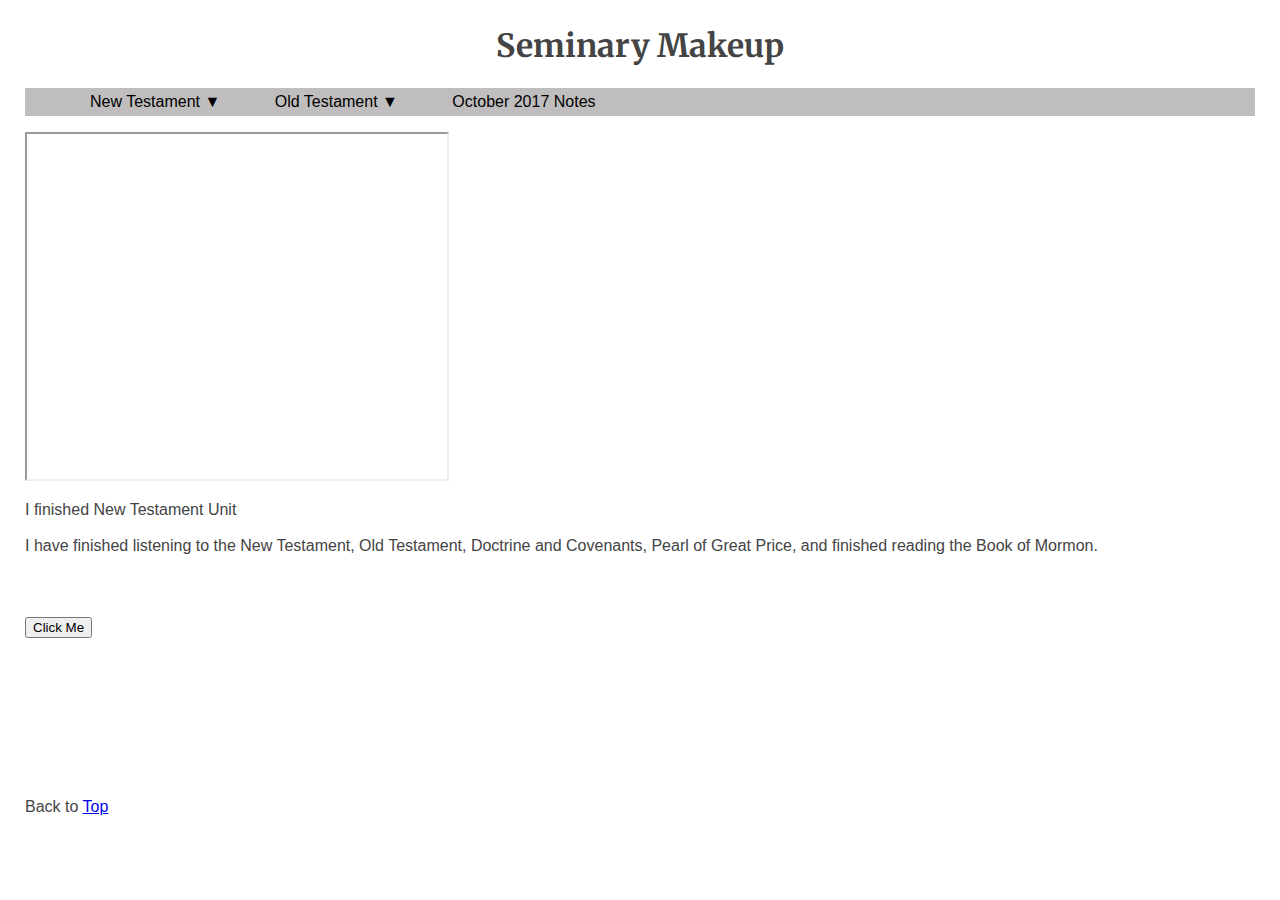
==== commit 638af4dc: "completed Unit 11" ====
--- a/index.html
+++ b/index.html
@@ -1,1286 +1,1466 @@
 <!DOCTYPE html>
 <html>
-  <head>
-    <meta charset="utf-8">
-    <meta name="viewport" content="width=device-width, initial-scale=1">
-    <title>Seminary Assignment Homepage</title>
-    <link rel="stylesheet" href="https://github.com/Landmine224/SeminaryWebsite/blob/master/style.css">
-  </head>
-  <body>
-    <h1 id="top">Seminary Makeup</h1>
-    <!-- This is the start of the drop down menu -->
-    <nav class="navClass">
-      <ul>
-        <!-- Start of New Testament-->
-        <li><a class="dropdownLink" href="New Testament.html">New Testament</a>
-          <ul class="sub-menu">
-            <!-- Start of Unit 2-->
-            <li><a class="dropdownLink" href="New%20Testament.html#u2">Unit 2</a>
-              <ul class="third-menu">
-                <li><a class="dropdownLink" href="New Testament.html#u2d1">Day 1</a>
-                  <ul class="fourth-menu">
-                    <li><a class="dropdownLink" href="New Testament.html#u2d1a1">Answer 1</a></li>
-                    <li><a class="dropdownLink" href="New Testament.html#u2d1a2">Answer 2</a></li>
-                    <li><a class="dropdownLink" href="New Testament.html#u2d1a3">Answer 3</a></li>
-                    <li><a class="dropdownLink" href="New Testament.html#u2d1a4">Answer 4</a></li>
-                    <li><a class="dropdownLink" href="New Testament.html#u2d1a5">Answer 5</a></li>
-                  </ul>
-                  <span class="arrow">&#9660;</span>
+    <head>
+        <meta charset="utf-8">
+        <meta name="viewport" content="width=device-width, initial-scale=1">
+        <title>Seminary Assignment Homepage</title>
+        <link rel="stylesheet" href="style.css">
+    </head>
+    <body>
+        <h1 id="top">Seminary Makeup</h1>
+        <!-- This is the start of the drop down menu -->
+        <nav class="navClass">
+            <ul>
+                <!-- Start of New Testament-->
+                <li><a class="dropdownLink" href="New Testament.html">New Testament</a>
+                    <ul class="sub-menu">
+                        <!-- Start of Unit 2-->
+                        <li><a class="dropdownLink" href="New%20Testament.html#u2">Unit 2</a>
+                            <ul class="third-menu">
+                                <li><a class="dropdownLink" href="New Testament.html#u2d1">Day 1</a>
+                                    <ul class="fourth-menu">
+                                        <li><a class="dropdownLink" href="New Testament.html#u2d1a1">Answer 1</a></li>
+                                        <li><a class="dropdownLink" href="New Testament.html#u2d1a2">Answer 2</a></li>
+                                        <li><a class="dropdownLink" href="New Testament.html#u2d1a3">Answer 3</a></li>
+                                        <li><a class="dropdownLink" href="New Testament.html#u2d1a4">Answer 4</a></li>
+                                        <li><a class="dropdownLink" href="New Testament.html#u2d1a5">Answer 5</a></li>
+                                    </ul>
+                                    <span class="arrow">&#9660;</span>
+                                </li>
+                                <li><a class="dropdownLink" href="New%20Testament.html#u1d2">Day 2</a>
+                                    <ul class="fourth-menu">
+                                        <li><a class="dropdownLink" href="New Testament.html#u2d2a1">Answer 1</a></li>
+                                        <li><a class="dropdownLink" href="New Testament.html#u2d2a2">Answer 2</a></li>
+                                        <li><a class="dropdownLink" href="New Testament.html#u2d2a3">Answer 3</a></li>
+                                        <li><a class="dropdownLink" href="New Testament.html#u2d2a4">Answer 4</a></li>
+                                    </ul>
+                                    <span class="arrow">&#9660;</span>
+                                </li>
+                                <li><a class="dropdownLink" href="New Testament.html#u2d3">Day 3</a>
+                                    <ul class="fourth-menu">
+                                        <li><a class="dropdownLink" href="New Testament.html#u2d3a1">Answer 1</a></li>
+                                        <li><a class="dropdownLink" href="New Testament.html#u2d3a2">Answer 2</a></li>
+                                        <li><a class="dropdownLink" href="New Testament.html#u2d3a3">Answer 3</a></li>
+                                        <li><a class="dropdownLink" href="New Testament.html#u2d3a4">Answer 4</a></li>
+                                        <li><a class="dropdownLink" href="New Testament.html#u2d3a5">Answer 5</a></li>
+                                    </ul>
+                                    <span class="arrow">&#9660;</span>
+                                </li>
+                                <li><a class="dropdownLink" href="New Testament.html#u2d4">Day 4</a>
+                                    <ul class="fourth-menu">
+                                        <li><a class="dropdownLink" href="New Testament.html#u2d4a1">Answer 1</a></li>
+                                        <li><a class="dropdownLink" href="New Testament.html#u2d4a2">Answer 2</a></li>
+                                        <li><a class="dropdownLink" href="New Testament.html#u2d4a3">Answer 3</a></li>
+                                        <li><a class="dropdownLink" href="New Testament.html#u2d4a4">Answer 4</a></li>
+                                        <li><a class="dropdownLink" href="New Testament.html#u2d4a5">Answer 5</a></li>
+                                    </ul>
+                                    <span class="arrow">&#9660;</span>
+                                </li>
+                            </ul>
+                            <span class="arrow">&#9660;</span>
+                        </li>
+                        <!-- End of Unit 2 start of Unit 3-->
+                        <li><a class="dropdownLink" href="New%20Testament.html#u3">Unit 3</a>
+                            <ul class="third-menu">
+                                <li><a class="dropdownLink" href="New%20Testament.html#u3d1">Day 1</a>
+                                    <ul class="fourth-menu">
+                                        <li><a class="dropdownLink" href="New%20Testament.html#u3d1a1">Answer 1</a></li>  
+                                        <li><a class="dropdownLink" href="New%20Testament.html#u3d1a2">Answer 2</a></li>  
+                                        <li><a class="dropdownLink" href="New%20Testament.html#u3d1a3">Answer 3</a></li>
+                                        <li><a class="dropdownLink" href="New%20Testament.html#u3d1a4">Answer 4</a></li>
+                                        <li><a class="dropdownLink" href="New%20Testament.html#u3d1a5">Answer 5</a></li>
+                                        <li><a class="dropdownLink" href="New%20Testament.html#u3d1a6">Answer 6</a></li>
+                                    </ul>
+                                    <span class="arrow">&#9660;</span>
+                                </li>
+                                <li><a class="dropdownLink" href="New%20Testament.html#u3d2">Day 2</a>
+                                    <ul class="fourth-menu">
+                                        <li><a class="dropdownLink" href="New%20Testament.html#u3d2a1">Answer 1</a></li>  
+                                        <li><a class="dropdownLink" href="New%20Testament.html#u3d2a2">Answer 2</a></li>  
+                                        <li><a class="dropdownLink" href="New%20Testament.html#u3d2a3">Answer 3</a></li>
+                                        <li><a class="dropdownLink" href="New%20Testament.html#u3d2a4">Answer 4</a></li>
+                                    </ul>
+                                    <span class="arrow">&#9660;</span>
+                                </li>
+                                <li><a class="dropdownLink" href="New%20Testament.html#u3d3">Day 3</a>
+                                    <ul class="fourth-menu">
+                                        <li><a class="dropdownLink" href="New%20Testament.html#u3d3a1">Answer 1</a></li>  
+                                        <li><a class="dropdownLink" href="New%20Testament.html#u3d3a2">Answer 2</a></li>  
+                                        <li><a class="dropdownLink" href="New%20Testament.html#u3d3a3">Answer 3</a></li>
+                                        <li><a class="dropdownLink" href="New%20Testament.html#u3d3a4">Answer 4</a></li>
+                                        <li><a class="dropdownLink" href="New%20Testament.html#u3d3a5">Answer 5</a></li>
+                                    </ul>
+                                    <span class="arrow">&#9660;</span>
+                                </li>
+                                <li><a class="dropdownLink" href="New%20Testament.html#u3d4">Day 4</a>
+                                    <ul class="fourth-menu">
+                                        <li><a class="dropdownLink" href="New%20Testament.html#u3d4a1">Answer 1</a></li>  
+                                        <li><a class="dropdownLink" href="New%20Testament.html#u3d4a2">Answer 2</a></li>  
+                                        <li><a class="dropdownLink" href="New%20Testament.html#u3d4a3">Answer 3</a></li>
+                                        <li><a class="dropdownLink" href="New%20Testament.html#u3d4a4">Answer 4</a></li>
+                                    </ul>
+                                    <span class="arrow">&#9660;</span>
+                                </li>
+                            </ul>
+                            <span class="arrow">&#9660;</span>
+                        </li>
+                        <!-- End of Unit 3 start of Unit 4-->
+                        <li><a class="dropdownLink" href="New%20Testament.html#u4">Unit 4</a>
+                            <ul class="third-menu">
+                                <li><a class="dropdownLink" href="New%20Testament.html#u4d1">Day 1</a>
+                                    <ul class="fourth-menu">
+                                        <li><a class="dropdownLink" href="New%20Testament.html#u4d1a1">Answer 1</a></li>  
+                                        <li><a class="dropdownLink" href="New%20Testament.html#u4d1a2">Answer 2</a></li>  
+                                        <li><a class="dropdownLink" href="New%20Testament.html#u4d1a3">Answer 3</a></li>
+                                        <li><a class="dropdownLink" href="New%20Testament.html#u4d1a4">Answer 4</a></li>
+                                        <li><a class="dropdownLink" href="New%20Testament.html#u4d1a5">Answer 5</a></li>
+                                        <li><a class="dropdownLink" href="New%20Testament.html#u4d1a6">Answer 6</a></li>
+                                    </ul>
+                                    <span class="arrow">&#9660;</span>
+                                </li>
+                                <li><a class="dropdownLink" href="New%20Testament.html#u4d2">Day 2</a>
+                                    <ul class="fourth-menu">
+                                        <li><a class="dropdownLink" href="New%20Testament.html#u4d2a1">Answer 1</a></li>  
+                                        <li><a class="dropdownLink" href="New%20Testament.html#u4d2a2">Answer 2</a></li>  
+                                        <li><a class="dropdownLink" href="New%20Testament.html#u4d2a3">Answer 3</a></li>
+                                        <li><a class="dropdownLink" href="New%20Testament.html#u4d2a4">Answer 4</a></li>
+                                    </ul>
+                                    <span class="arrow">&#9660;</span>
+                                </li>
+                                <li><a class="dropdownLink" href="New%20Testament.html#u4d3">Day 3</a>
+                                    <ul class="fourth-menu">
+                                        <li><a class="dropdownLink" href="New%20Testament.html#u4d3a1">Answer 1</a></li>  
+                                        <li><a class="dropdownLink" href="New%20Testament.html#u4d3a2">Answer 2</a></li>  
+                                        <li><a class="dropdownLink" href="New%20Testament.html#u4d3a3">Answer 3</a></li>
+                                        <li><a class="dropdownLink" href="New%20Testament.html#u4d3a4">Answer 4</a></li>
+                                        <li><a class="dropdownLink" href="New%20Testament.html#u4d3a5">Answer 5</a></li>
+                                    </ul>
+                                    <span class="arrow">&#9660;</span>
+                                </li>
+                                <li><a class="dropdownLink" href="New%20Testament.html#u4d4">Day 4</a>
+                                    <ul class="fourth-menu">
+                                        <li><a class="dropdownLink" href="New%20Testament.html#u4d4a1">Answer 1</a></li>  
+                                        <li><a class="dropdownLink" href="New%20Testament.html#u4d4a2">Answer 2</a></li>  
+                                        <li><a class="dropdownLink" href="New%20Testament.html#u4d4a3">Answer 3</a></li>
+                                        <li><a class="dropdownLink" href="New%20Testament.html#u4d4a4">Answer 4</a></li>
+                                        <li><a class="dropdownLink" href="New%20Testament.html#u4d4a5">Answer 5</a></li>
+                                    </ul>
+                                    <span class="arrow">&#9660;</span>
+                                </li>
+                            </ul>
+                            <span class="arrow">&#9660;</span>
+                        </li>
+                        <!-- End of Unit 4 Start of Unit 5 -->
+                        <li><a class="dropdownLink" href="New%20Testament.html#u5">Unit 5</a>
+                            <ul class="third-menu">
+                                <li><a class="dropdownLink" href="New%20Testament.html#u5d1">Day 1</a>
+                                    <ul class="fourth-menu">
+                                        <li><a class="dropdownLink" href="New%20Testament.html#u5d1a1">Answer 1</a></li>  
+                                        <li><a class="dropdownLink" href="New%20Testament.html#u5d1a2">Answer 2</a></li>  
+                                        <li><a class="dropdownLink" href="New%20Testament.html#u5d1a3">Answer 3</a></li>
+                                        <li><a class="dropdownLink" href="New%20Testament.html#u5d1a4">Answer 4</a></li>
+                                    </ul>
+                                    <span class="arrow">&#9660;</span>
+                                </li>
+                                <li><a class="dropdownLink" href="New%20Testament.html#u5d2">Day 2</a>
+                                    <ul class="fourth-menu">
+                                        <li><a class="dropdownLink" href="New%20Testament.html#u5d2a1">Answer 1</a></li>  
+                                        <li><a class="dropdownLink" href="New%20Testament.html#u5d2a2">Answer 2</a></li>  
+                                        <li><a class="dropdownLink" href="New%20Testament.html#u5d2a3">Answer 3</a></li>
+                                        <li><a class="dropdownLink" href="New%20Testament.html#u5d2a4">Answer 4</a></li>
+                                    </ul>
+                                    <span class="arrow">&#9660;</span>
+                                </li>
+                                <li><a class="dropdownLink" href="New%20Testament.html#u5d3">Day 3</a>
+                                    <ul class="fourth-menu">
+                                        <li><a class="dropdownLink" href="New%20Testament.html#u5d3a1">Answer 1</a></li>  
+                                        <li><a class="dropdownLink" href="New%20Testament.html#u5d3a2">Answer 2</a></li>  
+                                        <li><a class="dropdownLink" href="New%20Testament.html#u5d3a3">Answer 3</a></li>
+                                        <li><a class="dropdownLink" href="New%20Testament.html#u5d3a4">Answer 4</a></li>
+                                        <li><a class="dropdownLink" href="New%20Testament.html#u5d3a5">Answer 5</a></li>
+                                    </ul>
+                                    <span class="arrow">&#9660;</span>
+                                </li>
+                                <li><a class="dropdownLink" href="New%20Testament.html#u5d4">Day 4</a>
+                                    <ul class="fourth-menu">
+                                        <li><a class="dropdownLink" href="New%20Testament.html#u5d4a1">Answer 1</a></li>  
+                                        <li><a class="dropdownLink" href="New%20Testament.html#u5d4a2">Answer 2</a></li>  
+                                        <li><a class="dropdownLink" href="New%20Testament.html#u5d4a3">Answer 3</a></li>
+                                        <li><a class="dropdownLink" href="New%20Testament.html#u5d4a4">Answer 4</a></li>
+                                        <li><a class="dropdownLink" href="New%20Testament.html#u5d4a5">Answer 5</a></li>
+                                    </ul>
+                                    <span class="arrow">&#9660;</span>
+                                </li>
+                            </ul>
+                            <span class="arrow">&#9660;</span>
+                        </li>
+                        <!-- End of Unit 5 Start of Unit 6 -->
+                        <li><a class="dropdownLink" href="New%20Testament.html#u6">Unit 6</a>
+                            <ul class="third-menu">
+                                <li><a class="dropdownLink" href="New%20Testament.html#u6d1">Day 1</a>
+                                    <ul class="fourth-menu">
+                                        <li><a class="dropdownLink" href="New%20Testament.html#u6d1a1">Answer 1</a></li>  
+                                        <li><a class="dropdownLink" href="New%20Testament.html#u6d1a2">Answer 2</a></li>  
+                                        <li><a class="dropdownLink" href="New%20Testament.html#u6d1a3">Answer 3</a></li>
+                                        <li><a class="dropdownLink" href="New%20Testament.html#u6d1a4">Answer 4</a></li>
+                                        <li><a class="dropdownLink" href="New%20Testament.html#u6d1a5">Answer 5</a></li>
+                                        <li><a class="dropdownLink" href="New%20Testament.html#u6d1a6">Answer 6</a></li>
+                                    </ul>
+                                    <span class="arrow">&#9660;</span>
+                                </li>
+                                <li><a class="dropdownLink" href="New%20Testament.html#u6d2">Day 2</a>
+                                    <ul class="fourth-menu">
+                                        <li><a class="dropdownLink" href="New%20Testament.html#u6d2a1">Answer 1</a></li>  
+                                        <li><a class="dropdownLink" href="New%20Testament.html#u6d2a2">Answer 2</a></li>  
+                                        <li><a class="dropdownLink" href="New%20Testament.html#u6d2a3">Answer 3</a></li>
+                                        <li><a class="dropdownLink" href="New%20Testament.html#u6d2a4">Answer 4</a></li>
+                                    </ul>
+                                    <span class="arrow">&#9660;</span>
+                                </li>
+                                <li><a class="dropdownLink" href="New%20Testament.html#u6d3">Day 3</a>
+                                    <ul class="fourth-menu">
+                                        <li><a class="dropdownLink" href="New%20Testament.html#u6d3a1">Answer 1</a></li>  
+                                        <li><a class="dropdownLink" href="New%20Testament.html#u6d3a2">Answer 2</a></li>  
+                                        <li><a class="dropdownLink" href="New%20Testament.html#u6d3a3">Answer 3</a></li>
+                                        <li><a class="dropdownLink" href="New%20Testament.html#u6d3a4">Answer 4</a></li>
+                                    </ul>
+                                    <span class="arrow">&#9660;</span>
+                                </li>
+                                <li><a class="dropdownLink" href="New%20Testament.html#u6d4">Day 4</a>
+                                    <ul class="fourth-menu">
+                                        <li><a class="dropdownLink" href="New%20Testament.html#u6d4a1">Answer 1</a></li>  
+                                        <li><a class="dropdownLink" href="New%20Testament.html#u6d4a2">Answer 2</a></li>  
+                                        <li><a class="dropdownLink" href="New%20Testament.html#u6d4a3">Answer 3</a></li>
+                                        <li><a class="dropdownLink" href="New%20Testament.html#u6d4a4">Answer 4</a></li>
+                                    </ul>
+                                    <span class="arrow">&#9660;</span>
+                                </li>
+                            </ul>
+                            <span class="arrow">&#9660;</span>
+                        </li>
+                        <!-- End of Unit 6 Start of Unit 7 -->
+                        <li><a class="dropdownLink" href="New%20Testament.html#u7">Unit 7</a>
+                            <ul class="third-menu">
+                                <li><a class="dropdownLink" href="New%20Testament.html#u7d1">Day 1</a>
+                                    <ul class="fourth-menu">
+                                        <li><a class="dropdownLink" href="New%20Testament.html#u7d1a1">Answer 1</a></li>  
+                                        <li><a class="dropdownLink" href="New%20Testament.html#u7d1a2">Answer 2</a></li>  
+                                        <li><a class="dropdownLink" href="New%20Testament.html#u7d1a3">Answer 3</a></li>
+                                        <li><a class="dropdownLink" href="New%20Testament.html#u7d1a4">Answer 4</a></li>
+                                    </ul>
+                                    <span class="arrow">&#9660;</span>
+                                </li>
+                                <li><a class="dropdownLink" href="New%20Testament.html#u7d2">Day 2</a>
+                                    <ul class="fourth-menu">
+                                        <li><a class="dropdownLink" href="New%20Testament.html#u7d2a1">Answer 1</a></li>  
+                                        <li><a class="dropdownLink" href="New%20Testament.html#u7d2a2">Answer 2</a></li>  
+                                        <li><a class="dropdownLink" href="New%20Testament.html#u7d2a3">Answer 3</a></li>
+                                        <li><a class="dropdownLink" href="New%20Testament.html#u7d2a4">Answer 4</a></li>
+                                    </ul>
+                                    <span class="arrow">&#9660;</span>
+                                </li>
+                                <li><a class="dropdownLink" href="New%20Testament.html#u7d3">Day 3</a>
+                                    <ul class="fourth-menu">
+                                        <li><a class="dropdownLink" href="New%20Testament.html#u7d3a1">Answer 1</a></li>  
+                                        <li><a class="dropdownLink" href="New%20Testament.html#u7d3a2">Answer 2</a></li>  
+                                        <li><a class="dropdownLink" href="New%20Testament.html#u7d3a3">Answer 3</a></li>
+                                        <li><a class="dropdownLink" href="New%20Testament.html#u7d3a4">Answer 4</a></li>
+                                        <li><a class="dropdownLink" href="New%20Testament.html#u7d3a5">Answer 5</a></li>
+                                    </ul>
+                                    <span class="arrow">&#9660;</span>
+                                </li>
+                                <li><a class="dropdownLink" href="New%20Testament.html#u7d4">Day 4</a>
+                                    <ul class="fourth-menu">
+                                        <li><a class="dropdownLink" href="New%20Testament.html#u7d4a1">Answer 1</a></li>  
+                                        <li><a class="dropdownLink" href="New%20Testament.html#u7d4a2">Answer 2</a></li>  
+                                        <li><a class="dropdownLink" href="New%20Testament.html#u7d4a3">Answer 3</a></li>
+                                        <li><a class="dropdownLink" href="New%20Testament.html#u7d4a4">Answer 4</a></li>
+                                    </ul>
+                                    <span class="arrow">&#9660;</span>
+                                </li>
+                            </ul>
+                            <span class="arrow">&#9660;</span>
+                        </li>
+                        <!-- End of Unit 7 Start of Unit 8 -->
+                        <li><a class="dropdownLink" href="New%20Testament.html#u8">Unit 8</a>
+                            <ul class="third-menu">
+                                <li><a class="dropdownLink" href="New%20Testament.html#u8d1">Day 1</a>
+                                    <ul class="fourth-menu">
+                                        <li><a class="dropdownLink" href="New%20Testament.html#u8d1a1">Answer 1</a></li>  
+                                        <li><a class="dropdownLink" href="New%20Testament.html#u8d1a2">Answer 2</a></li>  
+                                        <li><a class="dropdownLink" href="New%20Testament.html#u8d1a3">Answer 3</a></li>
+                                        <li><a class="dropdownLink" href="New%20Testament.html#u8d1a4">Answer 4</a></li>
+                                    </ul>
+                                    <span class="arrow">&#9660;</span>
+                                </li>
+                                <li><a class="dropdownLink" href="New%20Testament.html#u8d2">Day 2</a>
+                                    <ul class="fourth-menu">
+                                        <li><a class="dropdownLink" href="New%20Testament.html#u8d2a1">Answer 1</a></li>  
+                                        <li><a class="dropdownLink" href="New%20Testament.html#u8d2a2">Answer 2</a></li>  
+                                        <li><a class="dropdownLink" href="New%20Testament.html#u8d2a3">Answer 3</a></li>
+                                    </ul>
+                                    <span class="arrow">&#9660;</span>
+                                </li>
+                                <li><a class="dropdownLink" href="New%20Testament.html#u8d3">Day 3</a>
+                                    <ul class="fourth-menu">
+                                        <li><a class="dropdownLink" href="New%20Testament.html#u8d3a1">Answer 1</a></li>  
+                                        <li><a class="dropdownLink" href="New%20Testament.html#u8d3a2">Answer 2</a></li>  
+                                        <li><a class="dropdownLink" href="New%20Testament.html#u8d3a3">Answer 3</a></li>
+                                        <li><a class="dropdownLink" href="New%20Testament.html#u8d3a4">Answer 4</a></li>
+                                        <li><a class="dropdownLink" href="New%20Testament.html#u8d3a5">Answer 5</a></li>
+                                    </ul>
+                                    <span class="arrow">&#9660;</span>
+                                </li>
+                                <li><a class="dropdownLink" href="New%20Testament.html#u8d4">Day 4</a>
+                                    <ul class="fourth-menu">
+                                        <li><a class="dropdownLink" href="New%20Testament.html#u8d4a1">Answer 1</a></li>  
+                                        <li><a class="dropdownLink" href="New%20Testament.html#u8d4a2">Answer 2</a></li>  
+                                        <li><a class="dropdownLink" href="New%20Testament.html#u8d4a3">Answer 3</a></li>
+                                        <li><a class="dropdownLink" href="New%20Testament.html#u8d4a4">Answer 4</a></li>
+                                        <li><a class="dropdownLink" href="New%20Testament.html#u8d4a5">Answer 5</a></li>
+                                    </ul>
+                                    <span class="arrow">&#9660;</span>
+                                </li>
+                            </ul>
+                            <span class="arrow">&#9660;</span>
+                        </li>
+                        <!-- End of Unit 8 Start of Unit 9 -->
+                        <li><a class="dropdownLink" href="New%20Testament.html#u9">Unit 9</a>
+                            <ul class="third-menu">
+                                <li><a class="dropdownLink" href="New%20Testament.html#u9d1">Day 1</a>
+                                    <ul class="fourth-menu">
+                                        <li><a class="dropdownLink" href="New%20Testament.html#u9d1a1">Answer 1</a></li>  
+                                        <li><a class="dropdownLink" href="New%20Testament.html#u9d1a2">Answer 2</a></li>  
+                                        <li><a class="dropdownLink" href="New%20Testament.html#u9d1a3">Answer 3</a></li>
+                                        <li><a class="dropdownLink" href="New%20Testament.html#u9d1a4">Answer 4</a></li>
+                                        <li><a class="dropdownLink" href="New%20Testament.html#u9d1a5">Answer 5</a></li>
+                                        <li><a class="dropdownLink" href="New%20Testament.html#u9d1a6">Answer 6</a></li>
+                                    </ul>
+                                    <span class="arrow">&#9660;</span>
+                                </li>
+                                <li><a class="dropdownLink" href="New%20Testament.html#u9d2">Day 2</a>
+                                    <ul class="fourth-menu">
+                                        <li><a class="dropdownLink" href="New%20Testament.html#u9d2a1">Answer 1</a></li>  
+                                        <li><a class="dropdownLink" href="New%20Testament.html#u9d2a2">Answer 2</a></li>  
+                                        <li><a class="dropdownLink" href="New%20Testament.html#u9d2a3">Answer 3</a></li>
+                                        <li><a class="dropdownLink" href="New%20Testament.html#u9d2a4">Answer 4</a></li>
+                                    </ul>
+                                    <span class="arrow">&#9660;</span>
+                                </li>
+                                <li><a class="dropdownLink" href="New%20Testament.html#u9d3">Day 3</a>
+                                    <ul class="fourth-menu">
+                                        <li><a class="dropdownLink" href="New%20Testament.html#u9d3a1">Answer 1</a></li>  
+                                        <li><a class="dropdownLink" href="New%20Testament.html#u9d3a2">Answer 2</a></li>  
+                                        <li><a class="dropdownLink" href="New%20Testament.html#u9d3a3">Answer 3</a></li>
+                                        <li><a class="dropdownLink" href="New%20Testament.html#u9d3a4">Answer 4</a></li>
+                                    </ul>
+                                    <span class="arrow">&#9660;</span>
+                                </li>
+                                <li><a class="dropdownLink" href="New%20Testament.html#u9d4">Day 4</a>
+                                    <ul class="fourth-menu">
+                                        <li><a class="dropdownLink" href="New%20Testament.html#u9d4a1">Answer 1</a></li>  
+                                        <li><a class="dropdownLink" href="New%20Testament.html#u9d4a2">Answer 2</a></li>  
+                                        <li><a class="dropdownLink" href="New%20Testament.html#u9d4a3">Answer 3</a></li>
+                                        <li><a class="dropdownLink" href="New%20Testament.html#u9d4a4">Answer 4</a></li>
+                                        <li><a class="dropdownLink" href="New%20Testament.html#u9d4a5">Answer 5</a></li>
+                                    </ul>
+                                    <span class="arrow">&#9660;</span>
+                                </li>
+                            </ul>
+                            <span class="arrow">&#9660;</span>
+                        </li>
+                        <!-- End of Unit 9 Start of Unit 10-->
+                        <li><a class="dropdownLink" href="New%20Testament.html#u10">Unit 10</a>
+                            <ul class="third-menu">
+                                <li><a class="dropdownLink" href="New%20Testament.html#u10d1">Day 1</a>
+                                    <ul class="fourth-menu">
+                                        <li><a class="dropdownLink" href="New%20Testament.html#u10d1a1">Answer 1</a></li>  
+                                        <li><a class="dropdownLink" href="New%20Testament.html#u10d1a2">Answer 2</a></li>  
+                                        <li><a class="dropdownLink" href="New%20Testament.html#u10d1a3">Answer 3</a></li>
+                                        <li><a class="dropdownLink" href="New%20Testament.html#u10d1a4">Answer 4</a></li>
+                                        <li><a class="dropdownLink" href="New%20Testament.html#u10d1a5">Answer 5</a></li>
+                                    </ul>
+                                    <span class="arrow">&#9660;</span>
+                                </li>
+                                <li><a class="dropdownLink" href="New%20Testament.html#u10d2">Day 2</a>
+                                    <ul class="fourth-menu">
+                                        <li><a class="dropdownLink" href="New%20Testament.html#u10d2a1">Answer 1</a></li>  
+                                        <li><a class="dropdownLink" href="New%20Testament.html#u10d2a2">Answer 2</a></li>  
+                                        <li><a class="dropdownLink" href="New%20Testament.html#u10d2a3">Answer 3</a></li>
+                                        <li><a class="dropdownLink" href="New%20Testament.html#u10d2a4">Answer 4</a></li>
+                                    </ul>
+                                    <span class="arrow">&#9660;</span>
+                                </li>
+                                <li><a class="dropdownLink" href="New%20Testament.html#u10d3">Day 3</a>
+                                    <ul class="fourth-menu">
+                                        <li><a class="dropdownLink" href="New%20Testament.html#u10d3a1">Answer 1</a></li>  
+                                        <li><a class="dropdownLink" href="New%20Testament.html#u10d3a2">Answer 2</a></li>  
+                                        <li><a class="dropdownLink" href="New%20Testament.html#u10d3a3">Answer 3</a></li>
+                                        <li><a class="dropdownLink" href="New%20Testament.html#u10d3a4">Answer 4</a></li>
+                                        <li><a class="dropdownLink" href="New%20Testament.html#u10d3a5">Answer 5</a></li>
+                                    </ul>
+                                    <span class="arrow">&#9660;</span>
+                                </li>
+                                <li><a class="dropdownLink" href="New%20Testament.html#u10d4">Day 4</a>
+                                    <ul class="fourth-menu">
+                                        <li><a class="dropdownLink" href="New%20Testament.html#u10d4a1">Answer 1</a></li>  
+                                        <li><a class="dropdownLink" href="New%20Testament.html#u10d4a2">Answer 2</a></li>  
+                                        <li><a class="dropdownLink" href="New%20Testament.html#u10d4a3">Answer 3</a></li>
+                                        <li><a class="dropdownLink" href="New%20Testament.html#u10d4a4">Answer 4</a></li>
+                                        <li><a class="dropdownLink" href="New%20Testament.html#u10d4a5">Answer 5</a></li>
+                                    </ul>
+                                    <span class="arrow">&#9660;</span>
+                                </li>
+                            </ul>
+                            <span class="arrow">&#9660;</span>
+                        </li>
+                        <!-- End of Unit 10 Start of Unit 11 -->
+                        <li><a class="dropdownLink" href="New%20Testament.html#u11">Unit 11</a>
+                            <ul class="third-menu">
+                                <li><a class="dropdownLink" href="New%20Testament.html#u11d1">Day 1</a>
+                                    <ul class="fourth-menu">
+                                        <li><a class="dropdownLink" href="New%20Testament.html#u11d1a1">Answer 1</a></li>  
+                                        <li><a class="dropdownLink" href="New%20Testament.html#u11d1a2">Answer 2</a></li>  
+                                        <li><a class="dropdownLink" href="New%20Testament.html#u11d1a3">Answer 3</a></li>
+                                        <li><a class="dropdownLink" href="New%20Testament.html#u11d1a4">Answer 4</a></li>
+                                        <li><a class="dropdownLink" href="New%20Testament.html#u11d1a5">Answer 5</a></li>
+                                    </ul>
+                                    <span class="arrow">&#9660;</span>
+                                </li>
+                                <li><a class="dropdownLink" href="New%20Testament.html#u11d2">Day 2</a>
+                                    <ul class="fourth-menu">
+                                        <li><a class="dropdownLink" href="New%20Testament.html#u11d2a1">Answer 1</a></li>  
+                                        <li><a class="dropdownLink" href="New%20Testament.html#u11d2a2">Answer 2</a></li>  
+                                        <li><a class="dropdownLink" href="New%20Testament.html#u11d2a3">Answer 3</a></li>
+                                        <li><a class="dropdownLink" href="New%20Testament.html#u11d2a4">Answer 4</a></li>
+                                    </ul>
+                                    <span class="arrow">&#9660;</span>
+                                </li>
+                                <li><a class="dropdownLink" href="New%20Testament.html#u11d3">Day 3</a>
+                                    <ul class="fourth-menu">
+                                        <li><a class="dropdownLink" href="New%20Testament.html#u11d3a1">Answer 1</a></li>  
+                                        <li><a class="dropdownLink" href="New%20Testament.html#u11d3a2">Answer 2</a></li>  
+                                        <li><a class="dropdownLink" href="New%20Testament.html#u11d3a3">Answer 3</a></li>
+                                        <li><a class="dropdownLink" href="New%20Testament.html#u11d3a4">Answer 4</a></li>
+                                        <li><a class="dropdownLink" href="New%20Testament.html#u11d3a5">Answer 5</a></li>
+                                    </ul>
+                                    <span class="arrow">&#9660;</span>
+                                </li>
+                                <li><a class="dropdownLink" href="New%20Testament.html#u11d4">Day 4</a>
+                                    <ul class="fourth-menu">
+                                        <li><a class="dropdownLink" href="New%20Testament.html#u11d4a1">Answer 1</a></li>  
+                                        <li><a class="dropdownLink" href="New%20Testament.html#u11d4a2">Answer 2</a></li>  
+                                        <li><a class="dropdownLink" href="New%20Testament.html#u11d4a3">Answer 3</a></li>
+                                        <li><a class="dropdownLink" href="New%20Testament.html#u11d4a4">Answer 4</a></li>
+                                        <li><a class="dropdownLink" href="New%20Testament.html#u11d4a5">Answer 5</a></li>
+                                    </ul>
+                                    <span class="arrow">&#9660;</span>
+                                </li>
+                            </ul>
+                            <span class="arrow">&#9660;</span>
+                        </li>
+                        <!-- End of Unit 11 Start of Unit 12 -->
+                        <li><a class="dropdownLink" href="New%20Testament.html#u12">Unit 12</a>
+                            <ul class="third-menu">
+                                <li><a class="dropdownLink" href="New%20Testament.html#u12d1">Day 1</a>
+                                    <ul class="fourth-menu">
+                                        <li><a class="dropdownLink" href="New%20Testament.html#u12d1a1">Answer 1</a></li>  
+                                        <li><a class="dropdownLink" href="New%20Testament.html#u12d1a2">Answer 2</a></li>  
+                                        <li><a class="dropdownLink" href="New%20Testament.html#u12d1a3">Answer 3</a></li>
+                                        <li><a class="dropdownLink" href="New%20Testament.html#u12d1a4">Answer 4</a></li>
+                                    </ul>
+                                    <span class="arrow">&#9660;</span>
+                                </li>
+                                <li><a class="dropdownLink" href="New%20Testament.html#u12d2">Day 2</a>
+                                    <ul class="fourth-menu">
+                                        <li><a class="dropdownLink" href="New%20Testament.html#u12d2a1">Answer 1</a></li>  
+                                        <li><a class="dropdownLink" href="New%20Testament.html#u12d2a2">Answer 2</a></li>  
+                                        <li><a class="dropdownLink" href="New%20Testament.html#u12d2a3">Answer 3</a></li>
+                                        <li><a class="dropdownLink" href="New%20Testament.html#u12d2a4">Answer 4</a></li>
+                                    </ul>
+                                    <span class="arrow">&#9660;</span>
+                                </li>
+                                <li><a class="dropdownLink" href="New%20Testament.html#u12d3">Day 3</a>
+                                    <ul class="fourth-menu">
+                                        <li><a class="dropdownLink" href="New%20Testament.html#u12d3a1">Answer 1</a></li>  
+                                        <li><a class="dropdownLink" href="New%20Testament.html#u12d3a2">Answer 2</a></li>  
+                                        <li><a class="dropdownLink" href="New%20Testament.html#u12d3a3">Answer 3</a></li>
+                                        <li><a class="dropdownLink" href="New%20Testament.html#u12d3a4">Answer 4</a></li>
+                                        <li><a class="dropdownLink" href="New%20Testament.html#u12d3a5">Answer 5</a></li>
+                                    </ul>
+                                    <span class="arrow">&#9660;</span>
+                                </li>
+                                <li><a class="dropdownLink" href="New%20Testament.html#u12d4">Day 4</a>
+                                    <ul class="fourth-menu">
+                                        <li><a class="dropdownLink" href="New%20Testament.html#u12d4a1">Answer 1</a></li>  
+                                        <li><a class="dropdownLink" href="New%20Testament.html#u12d4a2">Answer 2</a></li>  
+                                        <li><a class="dropdownLink" href="New%20Testament.html#u12d4a3">Answer 3</a></li>
+                                        <li><a class="dropdownLink" href="New%20Testament.html#u12d4a4">Answer 4</a></li>
+                                    </ul>
+                                    <span class="arrow">&#9660;</span>
+                                </li>
+                            </ul>
+                            <span class="arrow">&#9660;</span>
+                        </li>
+                        <!-- End of Unit 12 Start of Unit 13 -->
+                        <li><a class="dropdownLink" href="New%20Testament.html#u13">Unit 13</a>
+                            <ul class="third-menu">
+                                <li><a class="dropdownLink" href="New%20Testament.html#u13d1">Day 1</a>
+                                    <ul class="fourth-menu">
+                                        <li><a class="dropdownLink" href="New%20Testament.html#u13d1a1">Answer 1</a></li>  
+                                        <li><a class="dropdownLink" href="New%20Testament.html#u13d1a2">Answer 2</a></li>  
+                                        <li><a class="dropdownLink" href="New%20Testament.html#u13d1a3">Answer 3</a></li>
+                                        <li><a class="dropdownLink" href="New%20Testament.html#u13d1a4">Answer 4</a></li>
+                                    </ul>
+                                    <span class="arrow">&#9660;</span>
+                                </li>
+                                <li><a class="dropdownLink" href="New%20Testament.html#u13d2">Day 2</a>
+                                    <ul class="fourth-menu">
+                                        <li><a class="dropdownLink" href="New%20Testament.html#u13d2a1">Answer 1</a></li>  
+                                        <li><a class="dropdownLink" href="New%20Testament.html#u13d2a2">Answer 2</a></li>  
+                                        <li><a class="dropdownLink" href="New%20Testament.html#u13d2a3">Answer 3</a></li>
+                                        <li><a class="dropdownLink" href="New%20Testament.html#u13d2a4">Answer 4</a></li>
+                                        <li><a class="dropdownLink" href="New%20Testament.html#u13d2a5">Answer 5</a></li>
+                                        <li><a class="dropdownLink" href="New%20Testament.html#u13d2a6">Answer 6</a></li>
+                                    </ul>
+                                    <span class="arrow">&#9660;</span>
+                                </li>
+                                <li><a class="dropdownLink" href="New%20Testament.html#u13d3">Day 3</a>
+                                    <ul class="fourth-menu">
+                                        <li><a class="dropdownLink" href="New%20Testament.html#u13d3a1">Answer 1</a></li>  
+                                        <li><a class="dropdownLink" href="New%20Testament.html#u13d3a2">Answer 2</a></li>  
+                                        <li><a class="dropdownLink" href="New%20Testament.html#u13d3a3">Answer 3</a></li>
+                                        <li><a class="dropdownLink" href="New%20Testament.html#u13d3a4">Answer 4</a></li>
+                                    </ul>
+                                    <span class="arrow">&#9660;</span>
+                                </li>
+                                <li><a class="dropdownLink" href="New%20Testament.html#u13d4">Day 4</a>
+                                    <ul class="fourth-menu">
+                                        <li><a class="dropdownLink" href="New%20Testament.html#u13d4a1">Answer 1</a></li>  
+                                        <li><a class="dropdownLink" href="New%20Testament.html#u13d4a2">Answer 2</a></li>  
+                                        <li><a class="dropdownLink" href="New%20Testament.html#u13d4a3">Answer 3</a></li>
+                                        <li><a class="dropdownLink" href="New%20Testament.html#u13d4a4">Answer 4</a></li>
+                                        <li><a class="dropdownLink" href="New%20Testament.html#u13d4a5">Answer 5</a></li>
+                                    </ul>
+                                    <span class="arrow">&#9660;</span>
+                                </li>
+                            </ul>
+                            <span class="arrow">&#9660;</span>
+                        </li>
+                        <!-- End of Unit 13 Start of Unit 14 -->
+                        <li><a class="dropdownLink" href="New%20Testament.html#u14">Unit 14</a>
+                            <ul class="third-menu">
+                                <li><a class="dropdownLink" href="New%20Testament.html#u14d1">Day 1</a>
+                                    <ul class="fourth-menu">
+                                        <li><a class="dropdownLink" href="New%20Testament.html#u14d1a1">Answer 1</a></li>  
+                                        <li><a class="dropdownLink" href="New%20Testament.html#u14d1a2">Answer 2</a></li>  
+                                        <li><a class="dropdownLink" href="New%20Testament.html#u14d1a3">Answer 3</a></li>
+                                        <li><a class="dropdownLink" href="New%20Testament.html#u14d1a4">Answer 4</a></li>
+                                    </ul>
+                                    <span class="arrow">&#9660;</span>
+                                </li>
+                                <li><a class="dropdownLink" href="New%20Testament.html#u14d2">Day 2</a>
+                                    <ul class="fourth-menu">
+                                        <li><a class="dropdownLink" href="New%20Testament.html#u14d2a1">Answer 1</a></li>  
+                                        <li><a class="dropdownLink" href="New%20Testament.html#u14d2a2">Answer 2</a></li>  
+                                        <li><a class="dropdownLink" href="New%20Testament.html#u14d2a3">Answer 3</a></li>
+                                        <li><a class="dropdownLink" href="New%20Testament.html#u14d2a4">Answer 4</a></li>
+                                    </ul>
+                                    <span class="arrow">&#9660;</span>
+                                </li>
+                                <li><a class="dropdownLink" href="New%20Testament.html#u14d3">Day 3</a>
+                                    <ul class="fourth-menu">
+                                        <li><a class="dropdownLink" href="New%20Testament.html#u14d3a1">Answer 1</a></li>  
+                                        <li><a class="dropdownLink" href="New%20Testament.html#u14d3a2">Answer 2</a></li>  
+                                        <li><a class="dropdownLink" href="New%20Testament.html#u14d3a3">Answer 3</a></li>
+                                        <li><a class="dropdownLink" href="New%20Testament.html#u14d3a4">Answer 4</a></li>
+                                    </ul>
+                                    <span class="arrow">&#9660;</span>
+                                </li>
+                                <li><a class="dropdownLink" href="New%20Testament.html#u14d4">Day 4</a>
+                                    <ul class="fourth-menu">
+                                        <li><a class="dropdownLink" href="New%20Testament.html#u14d4a1">Answer 1</a></li>  
+                                        <li><a class="dropdownLink" href="New%20Testament.html#u14d4a2">Answer 2</a></li>  
+                                        <li><a class="dropdownLink" href="New%20Testament.html#u14d4a3">Answer 3</a></li>
+                                        <li><a class="dropdownLink" href="New%20Testament.html#u14d4a4">Answer 4</a></li>
+                                    </ul>
+                                    <span class="arrow">&#9660;</span>
+                                </li>
+                            </ul>
+                            <span class="arrow">&#9660;</span>
+                        </li>
+                        <!-- End of Unit 14 Start of Unit 15 -->
+                        <li><a class="dropdownLink" href="New%20Testament.html#u15">Unit 15</a>
+                            <ul class="third-menu">
+                                <li><a class="dropdownLink" href="New%20Testament.html#u15d1">Day 1</a>
+                                    <ul class="fourth-menu">
+                                        <li><a class="dropdownLink" href="New%20Testament.html#u15d1a1">Answer 1</a></li>  
+                                        <li><a class="dropdownLink" href="New%20Testament.html#u15d1a2">Answer 2</a></li>  
+                                        <li><a class="dropdownLink" href="New%20Testament.html#u15d1a3">Answer 3</a></li>
+                                        <li><a class="dropdownLink" href="New%20Testament.html#u15d1a4">Answer 4</a></li>
+                                    </ul>
+                                    <span class="arrow">&#9660;</span>
+                                </li>
+                                <li><a class="dropdownLink" href="New%20Testament.html#u15d2">Day 2</a>
+                                    <ul class="fourth-menu">
+                                        <li><a class="dropdownLink" href="New%20Testament.html#u15d2a1">Answer 1</a></li>  
+                                        <li><a class="dropdownLink" href="New%20Testament.html#u15d2a2">Answer 2</a></li>  
+                                        <li><a class="dropdownLink" href="New%20Testament.html#u15d2a3">Answer 3</a></li>
+                                        <li><a class="dropdownLink" href="New%20Testament.html#u15d2a4">Answer 4</a></li>
+                                        <li><a class="dropdownLink" href="New%20Testament.html#u15d2a5">Answer 5</a></li>
+                                        <li><a class="dropdownLink" href="New%20Testament.html#u15d2a6">Answer 6</a></li>
+                                    </ul>
+                                    <span class="arrow">&#9660;</span>
+                                </li>
+                                <li><a class="dropdownLink" href="New%20Testament.html#u15d3">Day 3</a>
+                                    <ul class="fourth-menu">
+                                        <li><a class="dropdownLink" href="New%20Testament.html#u15d3a1">Answer 1</a></li>  
+                                        <li><a class="dropdownLink" href="New%20Testament.html#u15d3a2">Answer 2</a></li>  
+                                        <li><a class="dropdownLink" href="New%20Testament.html#u15d3a3">Answer 3</a></li>
+                                        <li><a class="dropdownLink" href="New%20Testament.html#u15d3a4">Answer 4</a></li>
+                                    </ul>
+                                    <span class="arrow">&#9660;</span>
+                                </li>
+                                <li><a class="dropdownLink" href="New%20Testament.html#u13d4">Day 4</a>
+                                    <ul class="fourth-menu">
+                                        <li><a class="dropdownLink" href="New%20Testament.html#u15d4a1">Answer 1</a></li>  
+                                        <li><a class="dropdownLink" href="New%20Testament.html#u15d4a2">Answer 2</a></li>  
+                                        <li><a class="dropdownLink" href="New%20Testament.html#u15d4a3">Answer 3</a></li>
+                                        <li><a class="dropdownLink" href="New%20Testament.html#u15d4a4">Answer 4</a></li>
+                                        <li><a class="dropdownLink" href="New%20Testament.html#u15d4a5">Answer 5</a></li>
+                                    </ul>
+                                    <span class="arrow">&#9660;</span>
+                                </li>
+                            </ul>
+                            <span class="arrow">&#9660;</span>
+                        </li>
+                        <!-- End of Unit 15 Start of Unit 16 -->
+                        <li><a class="dropdownLink" href="New%20Testament.html#u16">Unit 16</a>
+                            <ul class="third-menu">
+                                <li><a class="dropdownLink" href="New%20Testament.html#u16d1">Day 1</a>
+                                    <ul class="fourth-menu">
+                                        <li><a class="dropdownLink" href="New%20Testament.html#u16d1a1">Answer 1</a></li>  
+                                        <li><a class="dropdownLink" href="New%20Testament.html#u16d1a2">Answer 2</a></li>  
+                                        <li><a class="dropdownLink" href="New%20Testament.html#u16d1a3">Answer 3</a></li>
+                                        <li><a class="dropdownLink" href="New%20Testament.html#u16d1a4">Answer 4</a></li>
+                                    </ul>
+                                    <span class="arrow">&#9660;</span>
+                                </li>
+                                <li><a class="dropdownLink" href="New%20Testament.html#u16d2">Day 2</a>
+                                    <ul class="fourth-menu">
+                                        <li><a class="dropdownLink" href="New%20Testament.html#u16d2a1">Answer 1</a></li>  
+                                        <li><a class="dropdownLink" href="New%20Testament.html#u16d2a2">Answer 2</a></li>  
+                                        <li><a class="dropdownLink" href="New%20Testament.html#u16d2a3">Answer 3</a></li>
+                                        <li><a class="dropdownLink" href="New%20Testament.html#u16d2a4">Answer 4</a></li>
+                                        <li><a class="dropdownLink" href="New%20Testament.html#u16d2a5">Answer 5</a></li>
+                                        <li><a class="dropdownLink" href="New%20Testament.html#u16d2a6">Answer 6</a></li>
+                                    </ul>
+                                    <span class="arrow">&#9660;</span>
+                                </li>
+                                <li><a class="dropdownLink" href="New%20Testament.html#u16d3">Day 3</a>
+                                    <ul class="fourth-menu">
+                                        <li><a class="dropdownLink" href="New%20Testament.html#u16d3a1">Answer 1</a></li>  
+                                        <li><a class="dropdownLink" href="New%20Testament.html#u16d3a2">Answer 2</a></li>  
+                                        <li><a class="dropdownLink" href="New%20Testament.html#u16d3a3">Answer 3</a></li>
+                                        <li><a class="dropdownLink" href="New%20Testament.html#u16d3a4">Answer 4</a></li>
+                                    </ul>
+                                    <span class="arrow">&#9660;</span>
+                                </li>
+                                <li><a class="dropdownLink" href="New%20Testament.html#u16d4">Day 4</a>
+                                    <ul class="fourth-menu">
+                                        <li><a class="dropdownLink" href="New%20Testament.html#u16d4a1">Answer 1</a></li>  
+                                        <li><a class="dropdownLink" href="New%20Testament.html#u16d4a2">Answer 2</a></li>  
+                                        <li><a class="dropdownLink" href="New%20Testament.html#u16d4a3">Answer 3</a></li>
+                                        <li><a class="dropdownLink" href="New%20Testament.html#u16d4a4">Answer 4</a></li>
+                                        <li><a class="dropdownLink" href="New%20Testament.html#u16d4a5">Answer 5</a></li>
+                                    </ul>
+                                    <span class="arrow">&#9660;</span>
+                                </li>
+                            </ul>
+                            <span class="arrow">&#9660;</span>
+                        </li>
+                        <!-- End of Unit 16 Start of Unit 17 -->
+                        <li><a class="dropdownLink" href="New%20Testament.html#u17">Unit 17</a>
+                            <ul class="third-menu">
+                                <li><a class="dropdownLink" href="New%20Testament.html#u17d1">Day 1</a>
+                                    <ul class="fourth-menu">
+                                        <li><a class="dropdownLink" href="New%20Testament.html#u17d1a1">Answer 1</a></li>  
+                                        <li><a class="dropdownLink" href="New%20Testament.html#u17d1a2">Answer 2</a></li>  
+                                        <li><a class="dropdownLink" href="New%20Testament.html#u17d1a3">Answer 3</a></li>
+                                        <li><a class="dropdownLink" href="New%20Testament.html#u17d1a4">Answer 4</a></li>
+                                    </ul>
+                                    <span class="arrow">&#9660;</span>
+                                </li>
+                                <li><a class="dropdownLink" href="New%20Testament.html#u17d2">Day 2</a>
+                                    <ul class="fourth-menu">
+                                        <li><a class="dropdownLink" href="New%20Testament.html#u17d2a1">Answer 1</a></li>  
+                                        <li><a class="dropdownLink" href="New%20Testament.html#u17d2a2">Answer 2</a></li>  
+                                        <li><a class="dropdownLink" href="New%20Testament.html#u17d2a3">Answer 3</a></li>
+                                    </ul>
+                                    <span class="arrow">&#9660;</span>
+                                </li>
+                                <li><a class="dropdownLink" href="New%20Testament.html#u17d3">Day 3</a>
+                                    <ul class="fourth-menu">
+                                        <li><a class="dropdownLink" href="New%20Testament.html#u17d3a1">Answer 1</a></li>  
+                                        <li><a class="dropdownLink" href="New%20Testament.html#u17d3a2">Answer 2</a></li>  
+                                        <li><a class="dropdownLink" href="New%20Testament.html#u17d3a3">Answer 3</a></li>
+                                        <li><a class="dropdownLink" href="New%20Testament.html#u17d3a4">Answer 4</a></li>
+                                        <li><a class="dropdownLink" href="New%20Testament.html#u17d3a5">Answer 5</a></li>
+                                        <li><a class="dropdownLink" href="New%20Testament.html#u17d3a6">Answer 6</a></li>
+                                    </ul>
+                                    <span class="arrow">&#9660;</span>
+                                </li>
+                                <li><a class="dropdownLink" href="New%20Testament.html#u17d4">Day 4</a>
+                                    <ul class="fourth-menu">
+                                        <li><a class="dropdownLink" href="New%20Testament.html#u17d4a1">Answer 1</a></li>  
+                                        <li><a class="dropdownLink" href="New%20Testament.html#u17d4a2">Answer 2</a></li>  
+                                        <li><a class="dropdownLink" href="New%20Testament.html#u17d4a3">Answer 3</a></li>
+                                        <li><a class="dropdownLink" href="New%20Testament.html#u17d4a4">Answer 4</a></li>
+                                    </ul>
+                                    <span class="arrow">&#9660;</span>
+                                </li>
+                            </ul>
+                            <span class="arrow">&#9660;</span>
+                        </li>
+                        <!-- End of Unit 17 Start of Unit 18 -->
+                        <li><a class="dropdownLink" href="New%20Testament.html#u18">Unit 18</a>
+                            <ul class="third-menu">
+                                <li><a class="dropdownLink" href="New%20Testament.html#u18d1">Day 1</a>
+                                    <ul class="fourth-menu">
+                                        <li><a class="dropdownLink" href="New%20Testament.html#u18d1a1">Answer 1</a></li>  
+                                        <li><a class="dropdownLink" href="New%20Testament.html#u18d1a2">Answer 2</a></li>  
+                                        <li><a class="dropdownLink" href="New%20Testament.html#u18d1a3">Answer 3</a></li>
+                                        <li><a class="dropdownLink" href="New%20Testament.html#u18d1a4">Answer 4</a></li>
+                                    </ul>
+                                    <span class="arrow">&#9660;</span>
+                                </li>
+                                <li><a class="dropdownLink" href="New%20Testament.html#u18d2">Day 2</a>
+                                    <ul class="fourth-menu">
+                                        <li><a class="dropdownLink" href="New%20Testament.html#u18d2a1">Answer 1</a></li>  
+                                        <li><a class="dropdownLink" href="New%20Testament.html#u18d2a2">Answer 2</a></li>  
+                                        <li><a class="dropdownLink" href="New%20Testament.html#u18d2a3">Answer 3</a></li>
+                                        <li><a class="dropdownLink" href="New%20Testament.html#u18d2a4">Answer 4</a></li>
+                                        <li><a class="dropdownLink" href="New%20Testament.html#u18d2a5">Answer 5</a></li>
+                                        <li><a class="dropdownLink" href="New%20Testament.html#u18d2a6">Answer 6</a></li>
+                                    </ul>
+                                    <span class="arrow">&#9660;</span>
+                                </li>
+                                <li><a class="dropdownLink" href="New%20Testament.html#u18d3">Day 3</a>
+                                    <ul class="fourth-menu">
+                                        <li><a class="dropdownLink" href="New%20Testament.html#u18d3a1">Answer 1</a></li>  
+                                        <li><a class="dropdownLink" href="New%20Testament.html#u18d3a2">Answer 2</a></li>  
+                                        <li><a class="dropdownLink" href="New%20Testament.html#u18d3a3">Answer 3</a></li>
+                                        <li><a class="dropdownLink" href="New%20Testament.html#u18d3a4">Answer 4</a></li>
+                                    </ul>
+                                    <span class="arrow">&#9660;</span>
+                                </li>
+                                <li><a class="dropdownLink" href="New%20Testament.html#u18d4">Day 4</a>
+                                    <ul class="fourth-menu">
+                                        <li><a class="dropdownLink" href="New%20Testament.html#u18d4a1">Answer 1</a></li>  
+                                        <li><a class="dropdownLink" href="New%20Testament.html#u18d4a2">Answer 2</a></li>  
+                                        <li><a class="dropdownLink" href="New%20Testament.html#u18d4a3">Answer 3</a></li>
+                                        <li><a class="dropdownLink" href="New%20Testament.html#u18d4a4">Answer 4</a></li>
+                                        <li><a class="dropdownLink" href="New%20Testament.html#u18d4a5">Answer 5</a></li>
+                                    </ul>
+                                    <span class="arrow">&#9660;</span>
+                                </li>
+                            </ul>
+                            <span class="arrow">&#9660;</span>
+                        </li>
+                        <!-- End of Unit 18 Start of Unit 19 -->
+                        <li><a class="dropdownLink" href="New%20Testament.html#u19">Unit 19</a>
+                            <ul class="third-menu">
+                                <li><a class="dropdownLink" href="New%20Testament.html#u19d1">Day 1</a>
+                                    <ul class="fourth-menu">
+                                        <li><a class="dropdownLink" href="New%20Testament.html#u19d1a1">Answer 1</a></li>  
+                                        <li><a class="dropdownLink" href="New%20Testament.html#u19d1a2">Answer 2</a></li>  
+                                        <li><a class="dropdownLink" href="New%20Testament.html#u19d1a3">Answer 3</a></li>
+                                        <li><a class="dropdownLink" href="New%20Testament.html#u19d1a4">Answer 4</a></li>
+                                    </ul>
+                                    <span class="arrow">&#9660;</span>
+                                </li>
+                                <li><a class="dropdownLink" href="New%20Testament.html#u19d2">Day 2</a>
+                                    <ul class="fourth-menu">
+                                        <li><a class="dropdownLink" href="New%20Testament.html#u19d2a1">Answer 1</a></li>  
+                                        <li><a class="dropdownLink" href="New%20Testament.html#u19d2a2">Answer 2</a></li>  
+                                        <li><a class="dropdownLink" href="New%20Testament.html#u19d2a3">Answer 3</a></li>
+                                    </ul>
+                                    <span class="arrow">&#9660;</span>
+                                </li>
+                                <li><a class="dropdownLink" href="New%20Testament.html#u19d3">Day 3</a>
+                                    <ul class="fourth-menu">
+                                        <li><a class="dropdownLink" href="New%20Testament.html#u19d3a1">Answer 1</a></li>  
+                                        <li><a class="dropdownLink" href="New%20Testament.html#u19d3a2">Answer 2</a></li>  
+                                        <li><a class="dropdownLink" href="New%20Testament.html#u19d3a3">Answer 3</a></li>
+                                        <li><a class="dropdownLink" href="New%20Testament.html#u19d3a4">Answer 4</a></li>
+                                    </ul>
+                                    <span class="arrow">&#9660;</span>
+                                </li>
+                                <li><a class="dropdownLink" href="New%20Testament.html#u19d4">Day 4</a>
+                                    <ul class="fourth-menu">
+                                        <li><a class="dropdownLink" href="New%20Testament.html#u19d4a1">Answer 1</a></li>  
+                                        <li><a class="dropdownLink" href="New%20Testament.html#u19d4a2">Answer 2</a></li>  
+                                        <li><a class="dropdownLink" href="New%20Testament.html#u19d4a3">Answer 3</a></li>
+                                        <li><a class="dropdownLink" href="New%20Testament.html#u19d4a4">Answer 4</a></li>
+                                    </ul>
+                                    <span class="arrow">&#9660;</span>
+                                </li>
+                            </ul>
+                            <span class="arrow">&#9660;</span>
+                        </li>
+                        <!-- End of Unit 19 Start of Unit 20 -->
+                        <li><a class="dropdownLink" href="New%20Testament.html#u20">Unit 20</a>
+                            <ul class="third-menu">
+                                <li><a class="dropdownLink" href="New%20Testament.html#u20d1">Day 1</a>
+                                    <ul class="fourth-menu">
+                                        <li><a class="dropdownLink" href="New%20Testament.html#u20d1a1">Answer 1</a></li>  
+                                        <li><a class="dropdownLink" href="New%20Testament.html#u20d1a2">Answer 2</a></li>  
+                                        <li><a class="dropdownLink" href="New%20Testament.html#u20d1a3">Answer 3</a></li>
+                                        <li><a class="dropdownLink" href="New%20Testament.html#u20d1a4">Answer 4</a></li>
+                                    </ul>
+                                    <span class="arrow">&#9660;</span>
+                                </li>
+                                <li><a class="dropdownLink" href="New%20Testament.html#u20d2">Day 2</a>
+                                    <ul class="fourth-menu">
+                                        <li><a class="dropdownLink" href="New%20Testament.html#u20d2a1">Answer 1</a></li>  
+                                        <li><a class="dropdownLink" href="New%20Testament.html#u20d2a2">Answer 2</a></li>  
+                                        <li><a class="dropdownLink" href="New%20Testament.html#u20d2a3">Answer 3</a></li>
+                                        <li><a class="dropdownLink" href="New%20Testament.html#u20d2a4">Answer 4</a></li>
+                                        <li><a class="dropdownLink" href="New%20Testament.html#u20d2a5">Answer 5</a></li>
+                                        <li><a class="dropdownLink" href="New%20Testament.html#u20d2a6">Answer 6</a></li>
+                                    </ul>
+                                    <span class="arrow">&#9660;</span>
+                                </li>
+                                <li><a class="dropdownLink" href="New%20Testament.html#u20d3">Day 3</a>
+                                    <ul class="fourth-menu">
+                                        <li><a class="dropdownLink" href="New%20Testament.html#u20d3a1">Answer 1</a></li>  
+                                        <li><a class="dropdownLink" href="New%20Testament.html#u20d3a2">Answer 2</a></li>  
+                                        <li><a class="dropdownLink" href="New%20Testament.html#u20d3a3">Answer 3</a></li>
+                                        <li><a class="dropdownLink" href="New%20Testament.html#u20d3a4">Answer 4</a></li>
+                                    </ul>
+                                    <span class="arrow">&#9660;</span>
+                                </li>
+                                <li><a class="dropdownLink" href="New%20Testament.html#u20d4">Day 4</a>
+                                    <ul class="fourth-menu">
+                                        <li><a class="dropdownLink" href="New%20Testament.html#u20d4a1">Answer 1</a></li>  
+                                        <li><a class="dropdownLink" href="New%20Testament.html#u20d4a2">Answer 2</a></li>  
+                                        <li><a class="dropdownLink" href="New%20Testament.html#u20d4a3">Answer 3</a></li>
+                                        <li><a class="dropdownLink" href="New%20Testament.html#u20d4a4">Answer 4</a></li>
+                                        <li><a class="dropdownLink" href="New%20Testament.html#u20d4a5">Answer 5</a></li>
+                                    </ul>
+                                    <span class="arrow">&#9660;</span>
+                                </li>
+                            </ul>
+                            <span class="arrow">&#9660;</span>
+                        </li>
+                        <li><a class="dropdownLink" href="New%20Testament.html#u21">Unit 21</a>
+                            <ul class="third-menu">
+                                <li><a class="dropdownLink" href="New%20Testament.html#u21d1">Day 1</a>
+                                    <ul class="fourth-menu">
+                                        <li><a class="dropdownLink" href="New%20Testament.html#u21d1a1">Answer 1</a></li>  
+                                        <li><a class="dropdownLink" href="New%20Testament.html#u21d1a2">Answer 2</a></li>  
+                                        <li><a class="dropdownLink" href="New%20Testament.html#u21d1a3">Answer 3</a></li>
+                                        <li><a class="dropdownLink" href="New%20Testament.html#u21d1a4">Answer 4</a></li>
+                                    </ul>
+                                    <span class="arrow">&#9660;</span>
+                                </li>
+                                <li><a class="dropdownLink" href="New%20Testament.html#u21d2">Day 2</a>
+                                    <ul class="fourth-menu">
+                                        <li><a class="dropdownLink" href="New%20Testament.html#u21d2a1">Answer 1</a></li>  
+                                        <li><a class="dropdownLink" href="New%20Testament.html#u21d2a2">Answer 2</a></li>  
+                                        <li><a class="dropdownLink" href="New%20Testament.html#u21d2a3">Answer 3</a></li>
+                                        <li><a class="dropdownLink" href="New%20Testament.html#u21d2a4">Answer 4</a></li>
+                                        <li><a class="dropdownLink" href="New%20Testament.html#u21d2a5">Answer 5</a></li>
+                                        <li><a class="dropdownLink" href="New%20Testament.html#u21d2a6">Answer 6</a></li>
+                                    </ul>
+                                    <span class="arrow">&#9660;</span>
+                                </li>
+                                <li><a class="dropdownLink" href="New%20Testament.html#u21d3">Day 3</a>
+                                    <ul class="fourth-menu">
+                                        <li><a class="dropdownLink" href="New%20Testament.html#u21d3a1">Answer 1</a></li>  
+                                        <li><a class="dropdownLink" href="New%20Testament.html#u21d3a2">Answer 2</a></li>  
+                                        <li><a class="dropdownLink" href="New%20Testament.html#u21d3a3">Answer 3</a></li>
+                                        <li><a class="dropdownLink" href="New%20Testament.html#u21d3a4">Answer 4</a></li>
+                                    </ul>
+                                    <span class="arrow">&#9660;</span>
+                                </li>
+                                <li><a class="dropdownLink" href="New%20Testament.html#u21d4">Day 4</a>
+                                    <ul class="fourth-menu">
+                                        <li><a class="dropdownLink" href="New%20Testament.html#u21d4a1">Answer 1</a></li>  
+                                        <li><a class="dropdownLink" href="New%20Testament.html#u21d4a2">Answer 2</a></li>  
+                                        <li><a class="dropdownLink" href="New%20Testament.html#u21d4a3">Answer 3</a></li>
+                                        <li><a class="dropdownLink" href="New%20Testament.html#u21d4a4">Answer 4</a></li>
+                                        <li><a class="dropdownLink" href="New%20Testament.html#u21d4a5">Answer 5</a></li>
+                                    </ul>
+                                    <span class="arrow">&#9660;</span>
+                                </li>
+                            </ul>
+                            <span class="arrow">&#9660;</span>
+                        </li>
+                        <li><a class="dropdownLink" href="New%20Testament.html#u22">Unit 22</a>
+                            <ul class="third-menu">
+                                <li><a class="dropdownLink" href="New%20Testament.html#u22d1">Day 1</a>
+                                    <ul class="fourth-menu">
+                                        <li><a class="dropdownLink" href="New%20Testament.html#u22d1a1">Answer 1</a></li>  
+                                        <li><a class="dropdownLink" href="New%20Testament.html#u22d1a2">Answer 2</a></li>  
+                                        <li><a class="dropdownLink" href="New%20Testament.html#u22d1a3">Answer 3</a></li>
+                                        <li><a class="dropdownLink" href="New%20Testament.html#u22d1a4">Answer 4</a></li>
+                                    </ul>
+                                    <span class="arrow">&#9660;</span>
+                                </li>
+                                <li><a class="dropdownLink" href="New%20Testament.html#u22d2">Day 2</a>
+                                    <ul class="fourth-menu">
+                                        <li><a class="dropdownLink" href="New%20Testament.html#u22d2a1">Answer 1</a></li>  
+                                        <li><a class="dropdownLink" href="New%20Testament.html#u22d2a2">Answer 2</a></li>  
+                                        <li><a class="dropdownLink" href="New%20Testament.html#u22d2a3">Answer 3</a></li>
+                                        <li><a class="dropdownLink" href="New%20Testament.html#u22d2a4">Answer 4</a></li>
+                                        <li><a class="dropdownLink" href="New%20Testament.html#u22d2a5">Answer 5</a></li>
+                                        <li><a class="dropdownLink" href="New%20Testament.html#u22d2a6">Answer 6</a></li>
+                                    </ul>
+                                    <span class="arrow">&#9660;</span>
+                                </li>
+                                <li><a class="dropdownLink" href="New%20Testament.html#u22d3">Day 3</a>
+                                    <ul class="fourth-menu">
+                                        <li><a class="dropdownLink" href="New%20Testament.html#u22d3a1">Answer 1</a></li>  
+                                        <li><a class="dropdownLink" href="New%20Testament.html#u22d3a2">Answer 2</a></li>  
+                                        <li><a class="dropdownLink" href="New%20Testament.html#u22d3a3">Answer 3</a></li>
+                                        <li><a class="dropdownLink" href="New%20Testament.html#u22d3a4">Answer 4</a></li>
+                                    </ul>
+                                    <span class="arrow">&#9660;</span>
+                                </li>
+                                <li><a class="dropdownLink" href="New%20Testament.html#u22d4">Day 4</a>
+                                    <ul class="fourth-menu">
+                                        <li><a class="dropdownLink" href="New%20Testament.html#u22d4a1">Answer 1</a></li>  
+                                        <li><a class="dropdownLink" href="New%20Testament.html#u22d4a2">Answer 2</a></li>  
+                                        <li><a class="dropdownLink" href="New%20Testament.html#u22d4a3">Answer 3</a></li>
+                                        <li><a class="dropdownLink" href="New%20Testament.html#u22d4a4">Answer 4</a></li>
+                                    </ul>
+                                    <span class="arrow">&#9660;</span>
+                                </li>
+                            </ul>
+                            <span class="arrow">&#9660;</span>
+                        </li>
+                        <li><a class="dropdownLink" href="New%20Testament.html#u23">Unit 23</a>
+                            <ul class="third-menu">
+                                <li><a class="dropdownLink" href="New%20Testament.html#u23d1">Day 1</a>
+                                    <ul class="fourth-menu">
+                                        <li><a class="dropdownLink" href="New%20Testament.html#u23d1a1">Answer 1</a></li>  
+                                        <li><a class="dropdownLink" href="New%20Testament.html#u23d1a2">Answer 2</a></li>  
+                                        <li><a class="dropdownLink" href="New%20Testament.html#u23d1a3">Answer 3</a></li>
+                                        <li><a class="dropdownLink" href="New%20Testament.html#u23d1a4">Answer 4</a></li>
+                                        <li><a class="dropdownLink" href="New%20Testament.html#u23d1a5">Answer 5</a></li>
+                                        <li><a class="dropdownLink" href="New%20Testament.html#u23d1a6">Answer 6</a></li>
+                                    </ul>
+                                    <span class="arrow">&#9660;</span>
+                                </li>
+                                <li><a class="dropdownLink" href="New%20Testament.html#u23d2">Day 2</a>
+                                    <ul class="fourth-menu">
+                                        <li><a class="dropdownLink" href="New%20Testament.html#u23d2a1">Answer 1</a></li>  
+                                        <li><a class="dropdownLink" href="New%20Testament.html#u23d2a2">Answer 2</a></li>  
+                                        <li><a class="dropdownLink" href="New%20Testament.html#u23d2a3">Answer 3</a></li>
+                                        <li><a class="dropdownLink" href="New%20Testament.html#u23d2a4">Answer 4</a></li>
+                                        <li><a class="dropdownLink" href="New%20Testament.html#u23d2a5">Answer 5</a></li>
+
+                                    </ul>
+                                    <span class="arrow">&#9660;</span>
+                                </li>
+                                <li><a class="dropdownLink" href="New%20Testament.html#u23d3">Day 3</a>
+                                    <ul class="fourth-menu">
+                                        <li><a class="dropdownLink" href="New%20Testament.html#u23d3a1">Answer 1</a></li>  
+                                        <li><a class="dropdownLink" href="New%20Testament.html#u23d3a2">Answer 2</a></li>  
+                                        <li><a class="dropdownLink" href="New%20Testament.html#u23d3a3">Answer 3</a></li>
+                                        <li><a class="dropdownLink" href="New%20Testament.html#u23d3a4">Answer 4</a></li>
+                                        <li><a class="dropdownLink" href="New%20Testament.html#u23d3a5">Answer 5</a></li>
+                                    </ul>
+                                    <span class="arrow">&#9660;</span>
+                                </li>
+                                <li><a class="dropdownLink" href="New%20Testament.html#u23d4">Day 4</a>
+                                    <ul class="fourth-menu">
+                                        <li><a class="dropdownLink" href="New%20Testament.html#u23d4a1">Answer 1</a></li>  
+                                        <li><a class="dropdownLink" href="New%20Testament.html#u23d4a2">Answer 2</a></li>  
+                                        <li><a class="dropdownLink" href="New%20Testament.html#u23d4a3">Answer 3</a></li>
+                                    </ul>
+                                    <span class="arrow">&#9660;</span>
+                                </li>
+                            </ul>
+                            <span class="arrow">&#9660;</span>
+                        </li>
+                    </ul>
+                    <span class="arrow">&#9660;</span>
                 </li>
-                <li><a class="dropdownLink" href="New%20Testament.html#u1d2">Day 2</a>
-                  <ul class="fourth-menu">
-                    <li><a class="dropdownLink" href="New Testament.html#u2d2a1">Answer 1</a></li>
-                    <li><a class="dropdownLink" href="New Testament.html#u2d2a2">Answer 2</a></li>
-                    <li><a class="dropdownLink" href="New Testament.html#u2d2a3">Answer 3</a></li>
-                    <li><a class="dropdownLink" href="New Testament.html#u2d2a4">Answer 4</a></li>
-                  </ul>
-                  <span class="arrow">&#9660;</span>
+                <!--End of New Testament Start of Old Testament -->
+                <li><a class="dropdownLink" href="Old%20Testament.html">Old Testament</a>
+                    <ul class="sub-menu">
+                        <li><a class="dropdownLink" href="Old%20Testament.html#u2">Unit 2</a>
+                            <ul class="third-menu">
+                                <li><a class="dropdownLink" href="Old%20Testament.html#u2d1">Day 1</a>
+                                    <ul class="fourth-menu">
+                                        <li><a class="dropdownLink" href="Old%20Testament.html#u2d1a1">Answer 1</a></li>  
+                                        <li><a class="dropdownLink" href="Old%20Testament.html#u2d1a2">Answer 2</a></li>  
+                                        <li><a class="dropdownLink" href="Old%20Testament.html#u2d1a3">Answer 3</a></li>
+                                        <li><a class="dropdownLink" href="Old%20Testament.html#u2d1a4">Answer 4</a></li>
+                                    </ul>
+                                    <span class="arrow">&#9660;</span>
+                                </li>
+                                <li><a class="dropdownLink" href="Old%20Testament.html#u2d2">Day 2</a>
+                                    <ul class="fourth-menu">
+                                        <li><a class="dropdownLink" href="Old%20Testament.html#u2d2a1">Answer 1</a></li>  
+                                        <li><a class="dropdownLink" href="Old%20Testament.html#u2d2a2">Answer 2</a></li>  
+                                        <li><a class="dropdownLink" href="Old%20Testament.html#u2d2a3">Answer 3</a></li>
+                                        <li><a class="dropdownLink" href="Old%20Testament.html#u2d2a4">Answer 4</a></li>
+                                        <li><a class="dropdownLink" href="Old%20Testament.html#u2d2a5">Answer 5</a></li>
+                                        <li><a class="dropdownLink" href="Old%20Testament.html#u2d2a6">Answer 6</a></li>
+                                    </ul>
+                                    <span class="arrow">&#9660;</span>
+                                </li>
+                                <li><a class="dropdownLink" href="Old%20Testament.html#u2d3">Day 3</a>
+                                    <ul class="fourth-menu">
+                                        <li><a class="dropdownLink" href="Old%20Testament.html#u2d3a1">Answer 1</a></li>  
+                                        <li><a class="dropdownLink" href="Old%20Testament.html#u2d3a2">Answer 2</a></li>  
+                                        <li><a class="dropdownLink" href="Old%20Testament.html#u2d3a3">Answer 3</a></li>
+                                        <li><a class="dropdownLink" href="Old%20Testament.html#u2d3a4">Answer 4</a></li>
+                                    </ul>
+                                    <span class="arrow">&#9660;</span>
+                                </li>
+                                <li><a class="dropdownLink" href="Old%20Testament.html#u2d4">Day 4</a>
+                                    <ul class="fourth-menu">
+                                        <li><a class="dropdownLink" href="Old%20Testament.html#u2d4a1">Answer 1</a></li>  
+                                        <li><a class="dropdownLink" href="Old%20Testament.html#u2d4a2">Answer 2</a></li>  
+                                        <li><a class="dropdownLink" href="Old%20Testament.html#u2d4a3">Answer 3</a></li>
+                                        <li><a class="dropdownLink" href="Old%20Testament.html#u2d4a4">Answer 4</a></li>
+                                    </ul>
+                                    <span class="arrow">&#9660;</span>
+                                </li>
+                            </ul>
+                            <span class="arrow">&#9660;</span>
+                        </li>
+                        <li><a class="dropdownLink" href="Old%20Testament.html#u3">Unit 3</a>
+                            <ul class="third-menu">
+                                <li><a class="dropdownLink" href="Old%20Testament.html#u3d1">Day 1</a>
+                                    <ul class="fourth-menu">
+                                        <li><a class="dropdownLink" href="Old%20Testament.html#u3d1a1">Answer 1</a></li>  
+                                        <li><a class="dropdownLink" href="Old%20Testament.html#u3d1a2">Answer 2</a></li>  
+                                        <li><a class="dropdownLink" href="Old%20Testament.html#u3d1a3">Answer 3</a></li>
+                                        <li><a class="dropdownLink" href="Old%20Testament.html#u3d1a4">Answer 4</a></li>
+                                    </ul>
+                                    <span class="arrow">&#9660;</span>
+                                </li>
+                                <li><a class="dropdownLink" href="Old%20Testament.html#u3d2">Day 2</a>
+                                    <ul class="fourth-menu">
+                                        <li><a class="dropdownLink" href="Old%20Testament.html#u3d2a1">Answer 1</a></li>  
+                                        <li><a class="dropdownLink" href="Old%20Testament.html#u3d2a2">Answer 2</a></li>  
+                                        <li><a class="dropdownLink" href="Old%20Testament.html#u3d2a3">Answer 3</a></li>
+                                        <li><a class="dropdownLink" href="Old%20Testament.html#u3d2a4">Answer 4</a></li>
+                                        <li><a class="dropdownLink" href="Old%20Testament.html#u3d2a5">Answer 5</a></li>
+                                        <li><a class="dropdownLink" href="Old%20Testament.html#u3d2a6">Answer 6</a></li>
+                                    </ul>
+                                    <span class="arrow">&#9660;</span>
+                                </li>
+                                <li><a class="dropdownLink" href="Old%20Testament.html#u3d3">Day 3</a>
+                                    <ul class="fourth-menu">
+                                        <li><a class="dropdownLink" href="Old%20Testament.html#u3d3a1">Answer 1</a></li>  
+                                        <li><a class="dropdownLink" href="Old%20Testament.html#u3d3a2">Answer 2</a></li>  
+                                        <li><a class="dropdownLink" href="Old%20Testament.html#u3d3a3">Answer 3</a></li>
+                                        <li><a class="dropdownLink" href="Old%20Testament.html#u3d3a4">Answer 4</a></li>
+                                    </ul>
+                                    <span class="arrow">&#9660;</span>
+                                </li>
+                                <li><a class="dropdownLink" href="Old%20Testament.html#u3d4">Day 4</a>
+                                    <ul class="fourth-menu">
+                                        <li><a class="dropdownLink" href="Old%20Testament.html#u3d4a1">Answer 1</a></li>  
+                                        <li><a class="dropdownLink" href="Old%20Testament.html#u3d4a2">Answer 2</a></li>  
+                                        <li><a class="dropdownLink" href="Old%20Testament.html#u3d4a3">Answer 3</a></li>
+                                        <li><a class="dropdownLink" href="Old%20Testament.html#u3d4a4">Answer 4</a></li>
+                                    </ul>
+                                    <span class="arrow">&#9660;</span>
+                                </li>
+                            </ul>
+                            <span class="arrow">&#9660;</span>
+                        </li>
+                        <li><a class="dropdownLink" href="Old%20Testament.html#u4">Unit 4</a>
+                            <ul class="third-menu">
+                                <li><a class="dropdownLink" href="Old%20Testament.html#u4d1">Day 1</a>
+                                    <ul class="fourth-menu">
+                                        <li><a class="dropdownLink" href="Old%20Testament.html#u4d1a1">Answer 1</a></li>  
+                                        <li><a class="dropdownLink" href="Old%20Testament.html#u4d1a2">Answer 2</a></li>  
+                                        <li><a class="dropdownLink" href="Old%20Testament.html#u4d1a3">Answer 3</a></li>
+                                        <li><a class="dropdownLink" href="Old%20Testament.html#u4d1a4">Answer 4</a></li>
+                                    </ul>
+                                    <span class="arrow">&#9660;</span>
+                                </li>
+                                <li><a class="dropdownLink" href="Old%20Testament.html#u4d2">Day 2</a>
+                                    <ul class="fourth-menu">
+                                        <li><a class="dropdownLink" href="Old%20Testament.html#u4d2a1">Answer 1</a></li>  
+                                        <li><a class="dropdownLink" href="Old%20Testament.html#u4d2a2">Answer 2</a></li>  
+                                        <li><a class="dropdownLink" href="Old%20Testament.html#u4d2a3">Answer 3</a></li>
+                                        <li><a class="dropdownLink" href="Old%20Testament.html#u4d2a4">Answer 4</a></li>
+                                        <li><a class="dropdownLink" href="Old%20Testament.html#u4d2a5">Answer 5</a></li>
+                                        <li><a class="dropdownLink" href="Old%20Testament.html#u4d2a6">Answer 6</a></li>
+                                    </ul>
+                                    <span class="arrow">&#9660;</span>
+                                </li>
+                                <li><a class="dropdownLink" href="Old%20Testament.html#u4d3">Day 3</a>
+                                    <ul class="fourth-menu">
+                                        <li><a class="dropdownLink" href="Old%20Testament.html#u4d3a1">Answer 1</a></li>  
+                                        <li><a class="dropdownLink" href="Old%20Testament.html#u4d3a2">Answer 2</a></li>  
+                                        <li><a class="dropdownLink" href="Old%20Testament.html#u4d3a3">Answer 3</a></li>
+                                        <li><a class="dropdownLink" href="Old%20Testament.html#u4d3a4">Answer 4</a></li>
+                                    </ul>
+                                    <span class="arrow">&#9660;</span>
+                                </li>
+                                <li><a class="dropdownLink" href="Old%20Testament.html#u4d4">Day 4</a>
+                                    <ul class="fourth-menu">
+                                        <li><a class="dropdownLink" href="Old%20Testament.html#u4d4a1">Answer 1</a></li>  
+                                        <li><a class="dropdownLink" href="Old%20Testament.html#u4d4a2">Answer 2</a></li>  
+                                        <li><a class="dropdownLink" href="Old%20Testament.html#u4d4a3">Answer 3</a></li>
+                                        <li><a class="dropdownLink" href="Old%20Testament.html#u4d4a4">Answer 4</a></li>
+                                    </ul>
+                                    <span class="arrow">&#9660;</span>
+                                </li>
+                            </ul>
+                            <span class="arrow">&#9660;</span>
+                        </li>
+                        <!-- Start of unit 5 -->
+                        <li><a class="dropdownLink" href="Old%20Testament.html#u5">Unit 5</a>
+                            <ul class="third-menu">
+                                <li><a class="dropdownLink" href="Old%20Testament.html#u5d1">Day 1</a>
+                                    <ul class="fourth-menu">
+                                        <li><a class="dropdownLink" href="Old%20Testament.html#u5d1a1">Answer 1</a></li>  
+                                        <li><a class="dropdownLink" href="Old%20Testament.html#u5d1a2">Answer 2</a></li>  
+                                        <li><a class="dropdownLink" href="Old%20Testament.html#u5d1a3">Answer 3</a></li>
+                                        <li><a class="dropdownLink" href="Old%20Testament.html#u5d1a4">Answer 4</a></li>
+                                    </ul>
+                                    <span class="arrow">&#9660;</span>
+                                </li>
+                                <li><a class="dropdownLink" href="Old%20Testament.html#u5d2">Day 2</a>
+                                    <ul class="fourth-menu">
+                                        <li><a class="dropdownLink" href="Old%20Testament.html#u5d2a1">Answer 1</a></li>  
+                                        <li><a class="dropdownLink" href="Old%20Testament.html#u5d2a2">Answer 2</a></li>  
+                                        <li><a class="dropdownLink" href="Old%20Testament.html#u5d2a3">Answer 3</a></li>
+                                        <li><a class="dropdownLink" href="Old%20Testament.html#u5d2a4">Answer 4</a></li>
+                                        <li><a class="dropdownLink" href="Old%20Testament.html#u5d2a5">Answer 5</a></li>
+                                        <li><a class="dropdownLink" href="Old%20Testament.html#u5d2a6">Answer 6</a></li>
+                                    </ul>
+                                    <span class="arrow">&#9660;</span>
+                                </li>
+                                <li><a class="dropdownLink" href="Old%20Testament.html#u5d3">Day 3</a>
+                                    <ul class="fourth-menu">
+                                        <li><a class="dropdownLink" href="Old%20Testament.html#u5d3a1">Answer 1</a></li>  
+                                        <li><a class="dropdownLink" href="Old%20Testament.html#u5d3a2">Answer 2</a></li>  
+                                        <li><a class="dropdownLink" href="Old%20Testament.html#u5d3a3">Answer 3</a></li>
+                                        <li><a class="dropdownLink" href="Old%20Testament.html#u5d3a4">Answer 4</a></li>
+                                    </ul>
+                                    <span class="arrow">&#9660;</span>
+                                </li>
+                                <li><a class="dropdownLink" href="Old%20Testament.html#u5d4">Day 4</a>
+                                    <ul class="fourth-menu">
+                                        <li><a class="dropdownLink" href="Old%20Testament.html#u5d4a1">Answer 1</a></li>  
+                                        <li><a class="dropdownLink" href="Old%20Testament.html#u5d4a2">Answer 2</a></li>  
+                                        <li><a class="dropdownLink" href="Old%20Testament.html#u5d4a3">Answer 3</a></li>
+                                        <li><a class="dropdownLink" href="Old%20Testament.html#u5d4a4">Answer 4</a></li>
+                                    </ul>
+                                    <span class="arrow">&#9660;</span>
+                                </li>
+                            </ul>
+                            <span class="arrow">&#9660;</span>
+                        </li>
+                        <!-- End of unit 5 -->
+                        <!-- Start of unit 6 -->
+                        <li><a class="dropdownLink" href="Old%20Testament.html#u6">Unit 6</a>
+                            <ul class="third-menu">
+                                <li><a class="dropdownLink" href="Old%20Testament.html#u6d1">Day 1</a>
+                                    <ul class="fourth-menu">
+                                        <li><a class="dropdownLink" href="Old%20Testament.html#u6d1a1">Answer 1</a></li>  
+                                        <li><a class="dropdownLink" href="Old%20Testament.html#u6d1a2">Answer 2</a></li>  
+                                        <li><a class="dropdownLink" href="Old%20Testament.html#u6d1a3">Answer 3</a></li>
+                                        <li><a class="dropdownLink" href="Old%20Testament.html#u6d1a4">Answer 4</a></li>
+                                    </ul>
+                                    <span class="arrow">&#9660;</span>
+                                </li>
+                                <li><a class="dropdownLink" href="Old%20Testament.html#u6d2">Day 2</a>
+                                    <ul class="fourth-menu">
+                                        <li><a class="dropdownLink" href="Old%20Testament.html#u6d2a1">Answer 1</a></li>  
+                                        <li><a class="dropdownLink" href="Old%20Testament.html#u6d2a2">Answer 2</a></li>  
+                                        <li><a class="dropdownLink" href="Old%20Testament.html#u6d2a3">Answer 3</a></li>
+                                        <li><a class="dropdownLink" href="Old%20Testament.html#u6d2a4">Answer 4</a></li>
+                                        <li><a class="dropdownLink" href="Old%20Testament.html#u6d2a5">Answer 5</a></li>
+                                        <li><a class="dropdownLink" href="Old%20Testament.html#u6d2a6">Answer 6</a></li>
+                                    </ul>
+                                    <span class="arrow">&#9660;</span>
+                                </li>
+                                <li><a class="dropdownLink" href="Old%20Testament.html#u6d3">Day 3</a>
+                                    <ul class="fourth-menu">
+                                        <li><a class="dropdownLink" href="Old%20Testament.html#u6d3a1">Answer 1</a></li>  
+                                        <li><a class="dropdownLink" href="Old%20Testament.html#u6d3a2">Answer 2</a></li>  
+                                        <li><a class="dropdownLink" href="Old%20Testament.html#u6d3a3">Answer 3</a></li>
+                                        <li><a class="dropdownLink" href="Old%20Testament.html#u6d3a4">Answer 4</a></li>
+                                    </ul>
+                                    <span class="arrow">&#9660;</span>
+                                </li>
+                                <li><a class="dropdownLink" href="Old%20Testament.html#u6d4">Day 4</a>
+                                    <ul class="fourth-menu">
+                                        <li><a class="dropdownLink" href="Old%20Testament.html#u6d4a1">Answer 1</a></li>  
+                                        <li><a class="dropdownLink" href="Old%20Testament.html#u6d4a2">Answer 2</a></li>  
+                                        <li><a class="dropdownLink" href="Old%20Testament.html#u6d4a3">Answer 3</a></li>
+                                        <li><a class="dropdownLink" href="Old%20Testament.html#u6d4a4">Answer 4</a></li>
+                                    </ul>
+                                    <span class="arrow">&#9660;</span>
+                                </li>
+                            </ul>
+                            <span class="arrow">&#9660;</span>
+                        </li>
+                        <!-- End of unit 6 -->
+                        <!-- Start of unit 7 -->
+                        <li><a class="dropdownLink" href="Old%20Testament.html#u7">Unit 7</a>
+                            <ul class="third-menu">
+                                <li><a class="dropdownLink" href="Old%20Testament.html#u7d1">Day 1</a>
+                                    <ul class="fourth-menu">
+                                        <li><a class="dropdownLink" href="Old%20Testament.html#u7d1a1">Answer 1</a></li>  
+                                        <li><a class="dropdownLink" href="Old%20Testament.html#u7d1a2">Answer 2</a></li>  
+                                        <li><a class="dropdownLink" href="Old%20Testament.html#u7d1a3">Answer 3</a></li>
+                                        <li><a class="dropdownLink" href="Old%20Testament.html#u7d1a4">Answer 4</a></li>
+                                    </ul>
+                                    <span class="arrow">&#9660;</span>
+                                </li>
+                                <li><a class="dropdownLink" href="Old%20Testament.html#u7d2">Day 2</a>
+                                    <ul class="fourth-menu">
+                                        <li><a class="dropdownLink" href="Old%20Testament.html#u7d2a1">Answer 1</a></li>  
+                                        <li><a class="dropdownLink" href="Old%20Testament.html#u7d2a2">Answer 2</a></li>  
+                                        <li><a class="dropdownLink" href="Old%20Testament.html#u7d2a3">Answer 3</a></li>
+                                        <li><a class="dropdownLink" href="Old%20Testament.html#u7d2a4">Answer 4</a></li>
+                                        <li><a class="dropdownLink" href="Old%20Testament.html#u7d2a5">Answer 5</a></li>
+                                        <li><a class="dropdownLink" href="Old%20Testament.html#u7d2a6">Answer 6</a></li>
+                                    </ul>
+                                    <span class="arrow">&#9660;</span>
+                                </li>
+                                <li><a class="dropdownLink" href="Old%20Testament.html#u7d3">Day 3</a>
+                                    <ul class="fourth-menu">
+                                        <li><a class="dropdownLink" href="Old%20Testament.html#u7d3a1">Answer 1</a></li>  
+                                        <li><a class="dropdownLink" href="Old%20Testament.html#u7d3a2">Answer 2</a></li>  
+                                        <li><a class="dropdownLink" href="Old%20Testament.html#u7d3a3">Answer 3</a></li>
+                                        <li><a class="dropdownLink" href="Old%20Testament.html#u7d3a4">Answer 4</a></li>
+                                    </ul>
+                                    <span class="arrow">&#9660;</span>
+                                </li>
+                                <li><a class="dropdownLink" href="Old%20Testament.html#u7d4">Day 4</a>
+                                    <ul class="fourth-menu">
+                                        <li><a class="dropdownLink" href="Old%20Testament.html#u7d4a1">Answer 1</a></li>  
+                                        <li><a class="dropdownLink" href="Old%20Testament.html#u7d4a2">Answer 2</a></li>  
+                                        <li><a class="dropdownLink" href="Old%20Testament.html#u7d4a3">Answer 3</a></li>
+                                        <li><a class="dropdownLink" href="Old%20Testament.html#u7d4a4">Answer 4</a></li>
+                                    </ul>
+                                    <span class="arrow">&#9660;</span>
+                                </li>
+                            </ul>
+                            <span class="arrow">&#9660;</span>
+                        </li>
+                        <!-- End of unit 7 -->
+                        <!-- Start of unit 8 -->
+                        <li><a class="dropdownLink" href="Old%20Testament.html#u8">Unit 8</a>
+                            <ul class="third-menu">
+                                <li><a class="dropdownLink" href="Old%20Testament.html#u8d1">Day 1</a>
+                                    <ul class="fourth-menu">
+                                        <li><a class="dropdownLink" href="Old%20Testament.html#u8d1a1">Answer 1</a></li>  
+                                        <li><a class="dropdownLink" href="Old%20Testament.html#u8d1a2">Answer 2</a></li>  
+                                        <li><a class="dropdownLink" href="Old%20Testament.html#u8d1a3">Answer 3</a></li>
+                                        <li><a class="dropdownLink" href="Old%20Testament.html#u8d1a4">Answer 4</a></li>
+                                    </ul>
+                                    <span class="arrow">&#9660;</span>
+                                </li>
+                                <li><a class="dropdownLink" href="Old%20Testament.html#u8d2">Day 2</a>
+                                    <ul class="fourth-menu">
+                                        <li><a class="dropdownLink" href="Old%20Testament.html#u8d2a1">Answer 1</a></li>  
+                                        <li><a class="dropdownLink" href="Old%20Testament.html#u8d2a2">Answer 2</a></li>  
+                                        <li><a class="dropdownLink" href="Old%20Testament.html#u8d2a3">Answer 3</a></li>
+                                        <li><a class="dropdownLink" href="Old%20Testament.html#u8d2a4">Answer 4</a></li>
+                                        <li><a class="dropdownLink" href="Old%20Testament.html#u8d2a5">Answer 5</a></li>
+                                        <li><a class="dropdownLink" href="Old%20Testament.html#u8d2a6">Answer 6</a></li>
+                                    </ul>
+                                    <span class="arrow">&#9660;</span>
+                                </li>
+                                <li><a class="dropdownLink" href="Old%20Testament.html#u8d3">Day 3</a>
+                                    <ul class="fourth-menu">
+                                        <li><a class="dropdownLink" href="Old%20Testament.html#u8d3a1">Answer 1</a></li>  
+                                        <li><a class="dropdownLink" href="Old%20Testament.html#u8d3a2">Answer 2</a></li>  
+                                        <li><a class="dropdownLink" href="Old%20Testament.html#u8d3a3">Answer 3</a></li>
+                                        <li><a class="dropdownLink" href="Old%20Testament.html#u8d3a4">Answer 4</a></li>
+                                    </ul>
+                                    <span class="arrow">&#9660;</span>
+                                </li>
+                                <li><a class="dropdownLink" href="Old%20Testament.html#u8d4">Day 4</a>
+                                    <ul class="fourth-menu">
+                                        <li><a class="dropdownLink" href="Old%20Testament.html#u8d4a1">Answer 1</a></li>  
+                                        <li><a class="dropdownLink" href="Old%20Testament.html#u8d4a2">Answer 2</a></li>  
+                                        <li><a class="dropdownLink" href="Old%20Testament.html#u8d4a3">Answer 3</a></li>
+                                        <li><a class="dropdownLink" href="Old%20Testament.html#u8d4a4">Answer 4</a></li>
+                                    </ul>
+                                    <span class="arrow">&#9660;</span>
+                                </li>
+                            </ul>
+                            <span class="arrow">&#9660;</span>
+                        </li>
+                        <!-- End of unit 8 -->
+                        <!-- Start of unit 9 -->
+                        <li><a class="dropdownLink" href="Old%20Testament.html#u9">Unit 9</a>
+                            <ul class="third-menu">
+                                <li><a class="dropdownLink" href="Old%20Testament.html#u9d1">Day 1</a>
+                                    <ul class="fourth-menu">
+                                        <li><a class="dropdownLink" href="Old%20Testament.html#u9d1a1">Answer 1</a></li>  
+                                        <li><a class="dropdownLink" href="Old%20Testament.html#u9d1a2">Answer 2</a></li>  
+                                        <li><a class="dropdownLink" href="Old%20Testament.html#u9d1a3">Answer 3</a></li>
+                                        <li><a class="dropdownLink" href="Old%20Testament.html#u9d1a4">Answer 4</a></li>
+                                    </ul>
+                                    <span class="arrow">&#9660;</span>
+                                </li>
+                                <li><a class="dropdownLink" href="Old%20Testament.html#u9d2">Day 2</a>
+                                    <ul class="fourth-menu">
+                                        <li><a class="dropdownLink" href="Old%20Testament.html#u9d2a1">Answer 1</a></li>  
+                                        <li><a class="dropdownLink" href="Old%20Testament.html#u9d2a2">Answer 2</a></li>  
+                                        <li><a class="dropdownLink" href="Old%20Testament.html#u9d2a3">Answer 3</a></li>
+                                        <li><a class="dropdownLink" href="Old%20Testament.html#u9d2a4">Answer 4</a></li>
+                                        <li><a class="dropdownLink" href="Old%20Testament.html#u9d2a5">Answer 5</a></li>
+                                        <li><a class="dropdownLink" href="Old%20Testament.html#u9d2a6">Answer 6</a></li>
+                                    </ul>
+                                    <span class="arrow">&#9660;</span>
+                                </li>
+                                <li><a class="dropdownLink" href="Old%20Testament.html#u9d3">Day 3</a>
+                                    <ul class="fourth-menu">
+                                        <li><a class="dropdownLink" href="Old%20Testament.html#u9d3a1">Answer 1</a></li>  
+                                        <li><a class="dropdownLink" href="Old%20Testament.html#u9d3a2">Answer 2</a></li>  
+                                        <li><a class="dropdownLink" href="Old%20Testament.html#u9d3a3">Answer 3</a></li>
+                                        <li><a class="dropdownLink" href="Old%20Testament.html#u9d3a4">Answer 4</a></li>
+                                    </ul>
+                                    <span class="arrow">&#9660;</span>
+                                </li>
+                                <li><a class="dropdownLink" href="Old%20Testament.html#u9d4">Day 4</a>
+                                    <ul class="fourth-menu">
+                                        <li><a class="dropdownLink" href="Old%20Testament.html#u9d4a1">Answer 1</a></li>  
+                                        <li><a class="dropdownLink" href="Old%20Testament.html#u9d4a2">Answer 2</a></li>  
+                                        <li><a class="dropdownLink" href="Old%20Testament.html#u9d4a3">Answer 3</a></li>
+                                        <li><a class="dropdownLink" href="Old%20Testament.html#u9d4a4">Answer 4</a></li>
+                                    </ul>
+                                    <span class="arrow">&#9660;</span>
+                                </li>
+                            </ul>
+                            <span class="arrow">&#9660;</span>
+                        </li>
+                        <!-- End of unit 9 -->
+                        <!-- Start of unit 10 -->
+                        <li><a class="dropdownLink" href="Old%20Testament.html#u10">Unit 10</a>
+                            <ul class="third-menu">
+                                <li><a class="dropdownLink" href="Old%20Testament.html#u10d1">Day 1</a>
+                                    <ul class="fourth-menu">
+                                        <li><a class="dropdownLink" href="Old%20Testament.html#u10d1a1">Answer 1</a></li>  
+                                        <li><a class="dropdownLink" href="Old%20Testament.html#u10d1a2">Answer 2</a></li>  
+                                        <li><a class="dropdownLink" href="Old%20Testament.html#u10d1a3">Answer 3</a></li>
+                                        <li><a class="dropdownLink" href="Old%20Testament.html#u10d1a4">Answer 4</a></li>
+                                    </ul>
+                                    <span class="arrow">&#9660;</span>
+                                </li>
+                                <li><a class="dropdownLink" href="Old%20Testament.html#u10d2">Day 2</a>
+                                    <ul class="fourth-menu">
+                                        <li><a class="dropdownLink" href="Old%20Testament.html#u10d2a1">Answer 1</a></li>  
+                                        <li><a class="dropdownLink" href="Old%20Testament.html#u10d2a2">Answer 2</a></li>  
+                                        <li><a class="dropdownLink" href="Old%20Testament.html#u10d2a3">Answer 3</a></li>
+                                        <li><a class="dropdownLink" href="Old%20Testament.html#u10d2a4">Answer 4</a></li>
+                                        <li><a class="dropdownLink" href="Old%20Testament.html#u10d2a5">Answer 5</a></li>
+                                        <li><a class="dropdownLink" href="Old%20Testament.html#u10d2a6">Answer 6</a></li>
+                                    </ul>
+                                    <span class="arrow">&#9660;</span>
+                                </li>
+                                <li><a class="dropdownLink" href="Old%20Testament.html#u10d3">Day 3</a>
+                                    <ul class="fourth-menu">
+                                        <li><a class="dropdownLink" href="Old%20Testament.html#u10d3a1">Answer 1</a></li>  
+                                        <li><a class="dropdownLink" href="Old%20Testament.html#u10d3a2">Answer 2</a></li>  
+                                        <li><a class="dropdownLink" href="Old%20Testament.html#u10d3a3">Answer 3</a></li>
+                                        <li><a class="dropdownLink" href="Old%20Testament.html#u10d3a4">Answer 4</a></li>
+                                    </ul>
+                                    <span class="arrow">&#9660;</span>
+                                </li>
+                                <li><a class="dropdownLink" href="Old%20Testament.html#u10d4">Day 4</a>
+                                    <ul class="fourth-menu">
+                                        <li><a class="dropdownLink" href="Old%20Testament.html#u10d4a1">Answer 1</a></li>  
+                                        <li><a class="dropdownLink" href="Old%20Testament.html#u10d4a2">Answer 2</a></li>  
+                                        <li><a class="dropdownLink" href="Old%20Testament.html#u10d4a3">Answer 3</a></li>
+                                        <li><a class="dropdownLink" href="Old%20Testament.html#u10d4a4">Answer 4</a></li>
+                                    </ul>
+                                    <span class="arrow">&#9660;</span>
+                                </li>
+                            </ul>
+                            <span class="arrow">&#9660;</span>
+                        </li>
+                        <!-- End of unit 10 -->
+                        <!-- Start of unit 11 -->
+                        <li><a class="dropdownLink" href="Old%20Testament.html#u11">Unit 11</a>
+                            <ul class="third-menu">
+                                <li><a class="dropdownLink" href="Old%20Testament.html#u11d1">Day 1</a>
+                                    <ul class="fourth-menu">
+                                        <li><a class="dropdownLink" href="Old%20Testament.html#u11d1a1">Answer 1</a></li>  
+                                        <li><a class="dropdownLink" href="Old%20Testament.html#u11d1a2">Answer 2</a></li>  
+                                        <li><a class="dropdownLink" href="Old%20Testament.html#u11d1a3">Answer 3</a></li>
+                                        <li><a class="dropdownLink" href="Old%20Testament.html#u11d1a4">Answer 4</a></li>
+                                    </ul>
+                                    <span class="arrow">&#9660;</span>
+                                </li>
+                                <li><a class="dropdownLink" href="Old%20Testament.html#u11d2">Day 2</a>
+                                    <ul class="fourth-menu">
+                                        <li><a class="dropdownLink" href="Old%20Testament.html#u11d2a1">Answer 1</a></li>  
+                                        <li><a class="dropdownLink" href="Old%20Testament.html#u11d2a2">Answer 2</a></li>  
+                                        <li><a class="dropdownLink" href="Old%20Testament.html#u11d2a3">Answer 3</a></li>
+                                        <li><a class="dropdownLink" href="Old%20Testament.html#u11d2a4">Answer 4</a></li>
+                                        <li><a class="dropdownLink" href="Old%20Testament.html#u11d2a5">Answer 5</a></li>
+                                        <li><a class="dropdownLink" href="Old%20Testament.html#u11d2a6">Answer 6</a></li>
+                                    </ul>
+                                    <span class="arrow">&#9660;</span>
+                                </li>
+                                <li><a class="dropdownLink" href="Old%20Testament.html#u11d3">Day 3</a>
+                                    <ul class="fourth-menu">
+                                        <li><a class="dropdownLink" href="Old%20Testament.html#u11d3a1">Answer 1</a></li>  
+                                        <li><a class="dropdownLink" href="Old%20Testament.html#u11d3a2">Answer 2</a></li>  
+                                        <li><a class="dropdownLink" href="Old%20Testament.html#u11d3a3">Answer 3</a></li>
+                                        <li><a class="dropdownLink" href="Old%20Testament.html#u11d3a4">Answer 4</a></li>
+                                    </ul>
+                                    <span class="arrow">&#9660;</span>
+                                </li>
+                                <li><a class="dropdownLink" href="Old%20Testament.html#u11d4">Day 4</a>
+                                    <ul class="fourth-menu">
+                                        <li><a class="dropdownLink" href="Old%20Testament.html#u11d4a1">Answer 1</a></li>  
+                                        <li><a class="dropdownLink" href="Old%20Testament.html#u11d4a2">Answer 2</a></li>  
+                                        <li><a class="dropdownLink" href="Old%20Testament.html#u11d4a3">Answer 3</a></li>
+                                        <li><a class="dropdownLink" href="Old%20Testament.html#u11d4a4">Answer 4</a></li>
+                                    </ul>
+                                    <span class="arrow">&#9660;</span>
+                                </li>
+                            </ul>
+                            <span class="arrow">&#9660;</span>
+                        </li>
+                        <!-- End of unit 11 -->
+                    </ul>
+                    <span class="arrow">&#9660;</span>
                 </li>
-                <li><a class="dropdownLink" href="New Testament.html#u2d3">Day 3</a>
-                  <ul class="fourth-menu">
-                    <li><a class="dropdownLink" href="New Testament.html#u2d3a1">Answer 1</a></li>
-                    <li><a class="dropdownLink" href="New Testament.html#u2d3a2">Answer 2</a></li>
-                    <li><a class="dropdownLink" href="New Testament.html#u2d3a3">Answer 3</a></li>
-                    <li><a class="dropdownLink" href="New Testament.html#u2d3a4">Answer 4</a></li>
-                    <li><a class="dropdownLink" href="New Testament.html#u2d3a5">Answer 5</a></li>
-                  </ul>
-                  <span class="arrow">&#9660;</span>
-                </li>
-                <li><a class="dropdownLink" href="New Testament.html#u2d4">Day 4</a>
-                  <ul class="fourth-menu">
-                    <li><a class="dropdownLink" href="New Testament.html#u2d4a1">Answer 1</a></li>
-                    <li><a class="dropdownLink" href="New Testament.html#u2d4a2">Answer 2</a></li>
-                    <li><a class="dropdownLink" href="New Testament.html#u2d4a3">Answer 3</a></li>
-                    <li><a class="dropdownLink" href="New Testament.html#u2d4a4">Answer 4</a></li>
-                    <li><a class="dropdownLink" href="New Testament.html#u2d4a5">Answer 5</a></li>
-                  </ul>
-                  <span class="arrow">&#9660;</span>
-                </li>
-              </ul>
-              <span class="arrow">&#9660;</span>
-            </li>
-            <!-- End of Unit 2 start of Unit 3-->
-            <li><a class="dropdownLink" href="New%20Testament.html#u3">Unit 3</a>
-              <ul class="third-menu">
-                <li><a class="dropdownLink" href="New%20Testament.html#u3d1">Day 1</a>
-                  <ul class="fourth-menu">
-                    <li><a class="dropdownLink" href="New%20Testament.html#u3d1a1">Answer 1</a></li>  
-                    <li><a class="dropdownLink" href="New%20Testament.html#u3d1a2">Answer 2</a></li>  
-                    <li><a class="dropdownLink" href="New%20Testament.html#u3d1a3">Answer 3</a></li>
-                    <li><a class="dropdownLink" href="New%20Testament.html#u3d1a4">Answer 4</a></li>
-                    <li><a class="dropdownLink" href="New%20Testament.html#u3d1a5">Answer 5</a></li>
-                    <li><a class="dropdownLink" href="New%20Testament.html#u3d1a6">Answer 6</a></li>
-                  </ul>
-                  <span class="arrow">&#9660;</span>
-                </li>
-                <li><a class="dropdownLink" href="New%20Testament.html#u3d2">Day 2</a>
-                  <ul class="fourth-menu">
-                    <li><a class="dropdownLink" href="New%20Testament.html#u3d2a1">Answer 1</a></li>  
-                    <li><a class="dropdownLink" href="New%20Testament.html#u3d2a2">Answer 2</a></li>  
-                    <li><a class="dropdownLink" href="New%20Testament.html#u3d2a3">Answer 3</a></li>
-                    <li><a class="dropdownLink" href="New%20Testament.html#u3d2a4">Answer 4</a></li>
-                  </ul>
-                  <span class="arrow">&#9660;</span>
-                </li>
-                <li><a class="dropdownLink" href="New%20Testament.html#u3d3">Day 3</a>
-                  <ul class="fourth-menu">
-                    <li><a class="dropdownLink" href="New%20Testament.html#u3d3a1">Answer 1</a></li>  
-                    <li><a class="dropdownLink" href="New%20Testament.html#u3d3a2">Answer 2</a></li>  
-                    <li><a class="dropdownLink" href="New%20Testament.html#u3d3a3">Answer 3</a></li>
-                    <li><a class="dropdownLink" href="New%20Testament.html#u3d3a4">Answer 4</a></li>
-                    <li><a class="dropdownLink" href="New%20Testament.html#u3d3a5">Answer 5</a></li>
-                  </ul>
-                  <span class="arrow">&#9660;</span>
-                </li>
-                <li><a class="dropdownLink" href="New%20Testament.html#u3d4">Day 4</a>
-                  <ul class="fourth-menu">
-                    <li><a class="dropdownLink" href="New%20Testament.html#u3d4a1">Answer 1</a></li>  
-                    <li><a class="dropdownLink" href="New%20Testament.html#u3d4a2">Answer 2</a></li>  
-                    <li><a class="dropdownLink" href="New%20Testament.html#u3d4a3">Answer 3</a></li>
-                    <li><a class="dropdownLink" href="New%20Testament.html#u3d4a4">Answer 4</a></li>
-                  </ul>
-                  <span class="arrow">&#9660;</span>
-                </li>
-              </ul>
-              <span class="arrow">&#9660;</span>
-            </li>
-            <!-- End of Unit 3 start of Unit 4-->
-            <li><a class="dropdownLink" href="New%20Testament.html#u4">Unit 4</a>
-              <ul class="third-menu">
-                <li><a class="dropdownLink" href="New%20Testament.html#u4d1">Day 1</a>
-                  <ul class="fourth-menu">
-                    <li><a class="dropdownLink" href="New%20Testament.html#u4d1a1">Answer 1</a></li>  
-                    <li><a class="dropdownLink" href="New%20Testament.html#u4d1a2">Answer 2</a></li>  
-                    <li><a class="dropdownLink" href="New%20Testament.html#u4d1a3">Answer 3</a></li>
-                    <li><a class="dropdownLink" href="New%20Testament.html#u4d1a4">Answer 4</a></li>
-                    <li><a class="dropdownLink" href="New%20Testament.html#u4d1a5">Answer 5</a></li>
-                    <li><a class="dropdownLink" href="New%20Testament.html#u4d1a6">Answer 6</a></li>
-                  </ul>
-                  <span class="arrow">&#9660;</span>
-                </li>
-                <li><a class="dropdownLink" href="New%20Testament.html#u4d2">Day 2</a>
-                  <ul class="fourth-menu">
-                    <li><a class="dropdownLink" href="New%20Testament.html#u4d2a1">Answer 1</a></li>  
-                    <li><a class="dropdownLink" href="New%20Testament.html#u4d2a2">Answer 2</a></li>  
-                    <li><a class="dropdownLink" href="New%20Testament.html#u4d2a3">Answer 3</a></li>
-                    <li><a class="dropdownLink" href="New%20Testament.html#u4d2a4">Answer 4</a></li>
-                  </ul>
-                  <span class="arrow">&#9660;</span>
-                </li>
-                <li><a class="dropdownLink" href="New%20Testament.html#u4d3">Day 3</a>
-                  <ul class="fourth-menu">
-                    <li><a class="dropdownLink" href="New%20Testament.html#u4d3a1">Answer 1</a></li>  
-                    <li><a class="dropdownLink" href="New%20Testament.html#u4d3a2">Answer 2</a></li>  
-                    <li><a class="dropdownLink" href="New%20Testament.html#u4d3a3">Answer 3</a></li>
-                    <li><a class="dropdownLink" href="New%20Testament.html#u4d3a4">Answer 4</a></li>
-                    <li><a class="dropdownLink" href="New%20Testament.html#u4d3a5">Answer 5</a></li>
-                  </ul>
-                  <span class="arrow">&#9660;</span>
-                </li>
-                <li><a class="dropdownLink" href="New%20Testament.html#u4d4">Day 4</a>
-                  <ul class="fourth-menu">
-                    <li><a class="dropdownLink" href="New%20Testament.html#u4d4a1">Answer 1</a></li>  
-                    <li><a class="dropdownLink" href="New%20Testament.html#u4d4a2">Answer 2</a></li>  
-                    <li><a class="dropdownLink" href="New%20Testament.html#u4d4a3">Answer 3</a></li>
-                    <li><a class="dropdownLink" href="New%20Testament.html#u4d4a4">Answer 4</a></li>
-                    <li><a class="dropdownLink" href="New%20Testament.html#u4d4a5">Answer 5</a></li>
-                  </ul>
-                  <span class="arrow">&#9660;</span>
-                </li>
-              </ul>
-              <span class="arrow">&#9660;</span>
-            </li>
-           <!-- End of Unit 4 Start of Unit 5 -->
-            <li><a class="dropdownLink" href="New%20Testament.html#u5">Unit 5</a>
-              <ul class="third-menu">
-                <li><a class="dropdownLink" href="New%20Testament.html#u5d1">Day 1</a>
-                  <ul class="fourth-menu">
-                    <li><a class="dropdownLink" href="New%20Testament.html#u5d1a1">Answer 1</a></li>  
-                    <li><a class="dropdownLink" href="New%20Testament.html#u5d1a2">Answer 2</a></li>  
-                    <li><a class="dropdownLink" href="New%20Testament.html#u5d1a3">Answer 3</a></li>
-                    <li><a class="dropdownLink" href="New%20Testament.html#u5d1a4">Answer 4</a></li>
-                  </ul>
-                  <span class="arrow">&#9660;</span>
-                </li>
-                <li><a class="dropdownLink" href="New%20Testament.html#u5d2">Day 2</a>
-                  <ul class="fourth-menu">
-                    <li><a class="dropdownLink" href="New%20Testament.html#u5d2a1">Answer 1</a></li>  
-                    <li><a class="dropdownLink" href="New%20Testament.html#u5d2a2">Answer 2</a></li>  
-                    <li><a class="dropdownLink" href="New%20Testament.html#u5d2a3">Answer 3</a></li>
-                    <li><a class="dropdownLink" href="New%20Testament.html#u5d2a4">Answer 4</a></li>
-                  </ul>
-                  <span class="arrow">&#9660;</span>
-                </li>
-                <li><a class="dropdownLink" href="New%20Testament.html#u5d3">Day 3</a>
-                  <ul class="fourth-menu">
-                    <li><a class="dropdownLink" href="New%20Testament.html#u5d3a1">Answer 1</a></li>  
-                    <li><a class="dropdownLink" href="New%20Testament.html#u5d3a2">Answer 2</a></li>  
-                    <li><a class="dropdownLink" href="New%20Testament.html#u5d3a3">Answer 3</a></li>
-                    <li><a class="dropdownLink" href="New%20Testament.html#u5d3a4">Answer 4</a></li>
-                    <li><a class="dropdownLink" href="New%20Testament.html#u5d3a5">Answer 5</a></li>
-                  </ul>
-                  <span class="arrow">&#9660;</span>
-                </li>
-                <li><a class="dropdownLink" href="New%20Testament.html#u5d4">Day 4</a>
-                  <ul class="fourth-menu">
-                    <li><a class="dropdownLink" href="New%20Testament.html#u5d4a1">Answer 1</a></li>  
-                    <li><a class="dropdownLink" href="New%20Testament.html#u5d4a2">Answer 2</a></li>  
-                    <li><a class="dropdownLink" href="New%20Testament.html#u5d4a3">Answer 3</a></li>
-                    <li><a class="dropdownLink" href="New%20Testament.html#u5d4a4">Answer 4</a></li>
-                    <li><a class="dropdownLink" href="New%20Testament.html#u5d4a5">Answer 5</a></li>
-                  </ul>
-                  <span class="arrow">&#9660;</span>
-                </li>
-              </ul>
-              <span class="arrow">&#9660;</span>
-            </li>
-          <!-- End of Unit 5 Start of Unit 6 -->
-            <li><a class="dropdownLink" href="New%20Testament.html#u6">Unit 6</a>
-              <ul class="third-menu">
-                <li><a class="dropdownLink" href="New%20Testament.html#u6d1">Day 1</a>
-                  <ul class="fourth-menu">
-                    <li><a class="dropdownLink" href="New%20Testament.html#u6d1a1">Answer 1</a></li>  
-                    <li><a class="dropdownLink" href="New%20Testament.html#u6d1a2">Answer 2</a></li>  
-                    <li><a class="dropdownLink" href="New%20Testament.html#u6d1a3">Answer 3</a></li>
-                    <li><a class="dropdownLink" href="New%20Testament.html#u6d1a4">Answer 4</a></li>
-                    <li><a class="dropdownLink" href="New%20Testament.html#u6d1a5">Answer 5</a></li>
-                    <li><a class="dropdownLink" href="New%20Testament.html#u6d1a6">Answer 6</a></li>
-                  </ul>
-                  <span class="arrow">&#9660;</span>
-                </li>
-                <li><a class="dropdownLink" href="New%20Testament.html#u6d2">Day 2</a>
-                  <ul class="fourth-menu">
-                    <li><a class="dropdownLink" href="New%20Testament.html#u6d2a1">Answer 1</a></li>  
-                    <li><a class="dropdownLink" href="New%20Testament.html#u6d2a2">Answer 2</a></li>  
-                    <li><a class="dropdownLink" href="New%20Testament.html#u6d2a3">Answer 3</a></li>
-                    <li><a class="dropdownLink" href="New%20Testament.html#u6d2a4">Answer 4</a></li>
-                  </ul>
-                  <span class="arrow">&#9660;</span>
-                </li>
-                <li><a class="dropdownLink" href="New%20Testament.html#u6d3">Day 3</a>
-                  <ul class="fourth-menu">
-                    <li><a class="dropdownLink" href="New%20Testament.html#u6d3a1">Answer 1</a></li>  
-                    <li><a class="dropdownLink" href="New%20Testament.html#u6d3a2">Answer 2</a></li>  
-                    <li><a class="dropdownLink" href="New%20Testament.html#u6d3a3">Answer 3</a></li>
-                    <li><a class="dropdownLink" href="New%20Testament.html#u6d3a4">Answer 4</a></li>
-                  </ul>
-                  <span class="arrow">&#9660;</span>
-                </li>
-                <li><a class="dropdownLink" href="New%20Testament.html#u6d4">Day 4</a>
-                  <ul class="fourth-menu">
-                    <li><a class="dropdownLink" href="New%20Testament.html#u6d4a1">Answer 1</a></li>  
-                    <li><a class="dropdownLink" href="New%20Testament.html#u6d4a2">Answer 2</a></li>  
-                    <li><a class="dropdownLink" href="New%20Testament.html#u6d4a3">Answer 3</a></li>
-                    <li><a class="dropdownLink" href="New%20Testament.html#u6d4a4">Answer 4</a></li>
-                  </ul>
-                  <span class="arrow">&#9660;</span>
-                </li>
-              </ul>
-              <span class="arrow">&#9660;</span>
-            </li>
-          <!-- End of Unit 6 Start of Unit 7 -->
-            <li><a class="dropdownLink" href="New%20Testament.html#u7">Unit 7</a>
-              <ul class="third-menu">
-                <li><a class="dropdownLink" href="New%20Testament.html#u7d1">Day 1</a>
-                  <ul class="fourth-menu">
-                    <li><a class="dropdownLink" href="New%20Testament.html#u7d1a1">Answer 1</a></li>  
-                    <li><a class="dropdownLink" href="New%20Testament.html#u7d1a2">Answer 2</a></li>  
-                    <li><a class="dropdownLink" href="New%20Testament.html#u7d1a3">Answer 3</a></li>
-                    <li><a class="dropdownLink" href="New%20Testament.html#u7d1a4">Answer 4</a></li>
-                  </ul>
-                  <span class="arrow">&#9660;</span>
-                </li>
-                <li><a class="dropdownLink" href="New%20Testament.html#u7d2">Day 2</a>
-                  <ul class="fourth-menu">
-                    <li><a class="dropdownLink" href="New%20Testament.html#u7d2a1">Answer 1</a></li>  
-                    <li><a class="dropdownLink" href="New%20Testament.html#u7d2a2">Answer 2</a></li>  
-                    <li><a class="dropdownLink" href="New%20Testament.html#u7d2a3">Answer 3</a></li>
-                    <li><a class="dropdownLink" href="New%20Testament.html#u7d2a4">Answer 4</a></li>
-                  </ul>
-                  <span class="arrow">&#9660;</span>
-                </li>
-                <li><a class="dropdownLink" href="New%20Testament.html#u7d3">Day 3</a>
-                  <ul class="fourth-menu">
-                    <li><a class="dropdownLink" href="New%20Testament.html#u7d3a1">Answer 1</a></li>  
-                    <li><a class="dropdownLink" href="New%20Testament.html#u7d3a2">Answer 2</a></li>  
-                    <li><a class="dropdownLink" href="New%20Testament.html#u7d3a3">Answer 3</a></li>
-                    <li><a class="dropdownLink" href="New%20Testament.html#u7d3a4">Answer 4</a></li>
-                    <li><a class="dropdownLink" href="New%20Testament.html#u7d3a5">Answer 5</a></li>
-                  </ul>
-                  <span class="arrow">&#9660;</span>
-                </li>
-                <li><a class="dropdownLink" href="New%20Testament.html#u7d4">Day 4</a>
-                  <ul class="fourth-menu">
-                    <li><a class="dropdownLink" href="New%20Testament.html#u7d4a1">Answer 1</a></li>  
-                    <li><a class="dropdownLink" href="New%20Testament.html#u7d4a2">Answer 2</a></li>  
-                    <li><a class="dropdownLink" href="New%20Testament.html#u7d4a3">Answer 3</a></li>
-                    <li><a class="dropdownLink" href="New%20Testament.html#u7d4a4">Answer 4</a></li>
-                  </ul>
-                  <span class="arrow">&#9660;</span>
-                </li>
-              </ul>
-              <span class="arrow">&#9660;</span>
-            </li>
-          <!-- End of Unit 7 Start of Unit 8 -->
-            <li><a class="dropdownLink" href="New%20Testament.html#u8">Unit 8</a>
-              <ul class="third-menu">
-                <li><a class="dropdownLink" href="New%20Testament.html#u8d1">Day 1</a>
-                  <ul class="fourth-menu">
-                    <li><a class="dropdownLink" href="New%20Testament.html#u8d1a1">Answer 1</a></li>  
-                    <li><a class="dropdownLink" href="New%20Testament.html#u8d1a2">Answer 2</a></li>  
-                    <li><a class="dropdownLink" href="New%20Testament.html#u8d1a3">Answer 3</a></li>
-                    <li><a class="dropdownLink" href="New%20Testament.html#u8d1a4">Answer 4</a></li>
-                  </ul>
-                  <span class="arrow">&#9660;</span>
-                </li>
-                <li><a class="dropdownLink" href="New%20Testament.html#u8d2">Day 2</a>
-                  <ul class="fourth-menu">
-                    <li><a class="dropdownLink" href="New%20Testament.html#u8d2a1">Answer 1</a></li>  
-                    <li><a class="dropdownLink" href="New%20Testament.html#u8d2a2">Answer 2</a></li>  
-                    <li><a class="dropdownLink" href="New%20Testament.html#u8d2a3">Answer 3</a></li>
-                  </ul>
-                  <span class="arrow">&#9660;</span>
-                </li>
-                <li><a class="dropdownLink" href="New%20Testament.html#u8d3">Day 3</a>
-                  <ul class="fourth-menu">
-                    <li><a class="dropdownLink" href="New%20Testament.html#u8d3a1">Answer 1</a></li>  
-                    <li><a class="dropdownLink" href="New%20Testament.html#u8d3a2">Answer 2</a></li>  
-                    <li><a class="dropdownLink" href="New%20Testament.html#u8d3a3">Answer 3</a></li>
-                    <li><a class="dropdownLink" href="New%20Testament.html#u8d3a4">Answer 4</a></li>
-                    <li><a class="dropdownLink" href="New%20Testament.html#u8d3a5">Answer 5</a></li>
-                  </ul>
-                  <span class="arrow">&#9660;</span>
-                </li>
-                <li><a class="dropdownLink" href="New%20Testament.html#u8d4">Day 4</a>
-                  <ul class="fourth-menu">
-                    <li><a class="dropdownLink" href="New%20Testament.html#u8d4a1">Answer 1</a></li>  
-                    <li><a class="dropdownLink" href="New%20Testament.html#u8d4a2">Answer 2</a></li>  
-                    <li><a class="dropdownLink" href="New%20Testament.html#u8d4a3">Answer 3</a></li>
-                    <li><a class="dropdownLink" href="New%20Testament.html#u8d4a4">Answer 4</a></li>
-                    <li><a class="dropdownLink" href="New%20Testament.html#u8d4a5">Answer 5</a></li>
-                  </ul>
-                  <span class="arrow">&#9660;</span>
-                </li>
-              </ul>
-              <span class="arrow">&#9660;</span>
-            </li>
-          <!-- End of Unit 8 Start of Unit 9 -->
-            <li><a class="dropdownLink" href="New%20Testament.html#u9">Unit 9</a>
-              <ul class="third-menu">
-                <li><a class="dropdownLink" href="New%20Testament.html#u9d1">Day 1</a>
-                  <ul class="fourth-menu">
-                    <li><a class="dropdownLink" href="New%20Testament.html#u9d1a1">Answer 1</a></li>  
-                    <li><a class="dropdownLink" href="New%20Testament.html#u9d1a2">Answer 2</a></li>  
-                    <li><a class="dropdownLink" href="New%20Testament.html#u9d1a3">Answer 3</a></li>
-                    <li><a class="dropdownLink" href="New%20Testament.html#u9d1a4">Answer 4</a></li>
-                    <li><a class="dropdownLink" href="New%20Testament.html#u9d1a5">Answer 5</a></li>
-                    <li><a class="dropdownLink" href="New%20Testament.html#u9d1a6">Answer 6</a></li>
-                  </ul>
-                  <span class="arrow">&#9660;</span>
-                </li>
-                <li><a class="dropdownLink" href="New%20Testament.html#u9d2">Day 2</a>
-                  <ul class="fourth-menu">
-                    <li><a class="dropdownLink" href="New%20Testament.html#u9d2a1">Answer 1</a></li>  
-                    <li><a class="dropdownLink" href="New%20Testament.html#u9d2a2">Answer 2</a></li>  
-                    <li><a class="dropdownLink" href="New%20Testament.html#u9d2a3">Answer 3</a></li>
-                    <li><a class="dropdownLink" href="New%20Testament.html#u9d2a4">Answer 4</a></li>
-                  </ul>
-                  <span class="arrow">&#9660;</span>
-                </li>
-                <li><a class="dropdownLink" href="New%20Testament.html#u9d3">Day 3</a>
-                  <ul class="fourth-menu">
-                    <li><a class="dropdownLink" href="New%20Testament.html#u9d3a1">Answer 1</a></li>  
-                    <li><a class="dropdownLink" href="New%20Testament.html#u9d3a2">Answer 2</a></li>  
-                    <li><a class="dropdownLink" href="New%20Testament.html#u9d3a3">Answer 3</a></li>
-                    <li><a class="dropdownLink" href="New%20Testament.html#u9d3a4">Answer 4</a></li>
-                  </ul>
-                  <span class="arrow">&#9660;</span>
-                </li>
-                <li><a class="dropdownLink" href="New%20Testament.html#u9d4">Day 4</a>
-                  <ul class="fourth-menu">
-                    <li><a class="dropdownLink" href="New%20Testament.html#u9d4a1">Answer 1</a></li>  
-                    <li><a class="dropdownLink" href="New%20Testament.html#u9d4a2">Answer 2</a></li>  
-                    <li><a class="dropdownLink" href="New%20Testament.html#u9d4a3">Answer 3</a></li>
-                    <li><a class="dropdownLink" href="New%20Testament.html#u9d4a4">Answer 4</a></li>
-                    <li><a class="dropdownLink" href="New%20Testament.html#u9d4a5">Answer 5</a></li>
-                  </ul>
-                  <span class="arrow">&#9660;</span>
-                </li>
-              </ul>
-              <span class="arrow">&#9660;</span>
-            </li>
-          <!-- End of Unit 9 Start of Unit 10-->
-            <li><a class="dropdownLink" href="New%20Testament.html#u10">Unit 10</a>
-              <ul class="third-menu">
-                <li><a class="dropdownLink" href="New%20Testament.html#u10d1">Day 1</a>
-                  <ul class="fourth-menu">
-                    <li><a class="dropdownLink" href="New%20Testament.html#u10d1a1">Answer 1</a></li>  
-                    <li><a class="dropdownLink" href="New%20Testament.html#u10d1a2">Answer 2</a></li>  
-                    <li><a class="dropdownLink" href="New%20Testament.html#u10d1a3">Answer 3</a></li>
-                    <li><a class="dropdownLink" href="New%20Testament.html#u10d1a4">Answer 4</a></li>
-                    <li><a class="dropdownLink" href="New%20Testament.html#u10d1a5">Answer 5</a></li>
-                  </ul>
-                  <span class="arrow">&#9660;</span>
-                </li>
-                <li><a class="dropdownLink" href="New%20Testament.html#u10d2">Day 2</a>
-                  <ul class="fourth-menu">
-                    <li><a class="dropdownLink" href="New%20Testament.html#u10d2a1">Answer 1</a></li>  
-                    <li><a class="dropdownLink" href="New%20Testament.html#u10d2a2">Answer 2</a></li>  
-                    <li><a class="dropdownLink" href="New%20Testament.html#u10d2a3">Answer 3</a></li>
-                    <li><a class="dropdownLink" href="New%20Testament.html#u10d2a4">Answer 4</a></li>
-                  </ul>
-                  <span class="arrow">&#9660;</span>
-                </li>
-                <li><a class="dropdownLink" href="New%20Testament.html#u10d3">Day 3</a>
-                  <ul class="fourth-menu">
-                    <li><a class="dropdownLink" href="New%20Testament.html#u10d3a1">Answer 1</a></li>  
-                    <li><a class="dropdownLink" href="New%20Testament.html#u10d3a2">Answer 2</a></li>  
-                    <li><a class="dropdownLink" href="New%20Testament.html#u10d3a3">Answer 3</a></li>
-                    <li><a class="dropdownLink" href="New%20Testament.html#u10d3a4">Answer 4</a></li>
-                    <li><a class="dropdownLink" href="New%20Testament.html#u10d3a5">Answer 5</a></li>
-                  </ul>
-                  <span class="arrow">&#9660;</span>
-                </li>
-                <li><a class="dropdownLink" href="New%20Testament.html#u10d4">Day 4</a>
-                  <ul class="fourth-menu">
-                    <li><a class="dropdownLink" href="New%20Testament.html#u10d4a1">Answer 1</a></li>  
-                    <li><a class="dropdownLink" href="New%20Testament.html#u10d4a2">Answer 2</a></li>  
-                    <li><a class="dropdownLink" href="New%20Testament.html#u10d4a3">Answer 3</a></li>
-                    <li><a class="dropdownLink" href="New%20Testament.html#u10d4a4">Answer 4</a></li>
-                    <li><a class="dropdownLink" href="New%20Testament.html#u10d4a5">Answer 5</a></li>
-                  </ul>
-                  <span class="arrow">&#9660;</span>
-                </li>
-              </ul>
-              <span class="arrow">&#9660;</span>
-            </li>
-        <!-- End of Unit 10 Start of Unit 11 -->
-            <li><a class="dropdownLink" href="New%20Testament.html#u11">Unit 11</a>
-              <ul class="third-menu">
-                <li><a class="dropdownLink" href="New%20Testament.html#u11d1">Day 1</a>
-                  <ul class="fourth-menu">
-                    <li><a class="dropdownLink" href="New%20Testament.html#u11d1a1">Answer 1</a></li>  
-                    <li><a class="dropdownLink" href="New%20Testament.html#u11d1a2">Answer 2</a></li>  
-                    <li><a class="dropdownLink" href="New%20Testament.html#u11d1a3">Answer 3</a></li>
-                    <li><a class="dropdownLink" href="New%20Testament.html#u11d1a4">Answer 4</a></li>
-                    <li><a class="dropdownLink" href="New%20Testament.html#u11d1a5">Answer 5</a></li>
-                  </ul>
-                  <span class="arrow">&#9660;</span>
-                </li>
-                <li><a class="dropdownLink" href="New%20Testament.html#u11d2">Day 2</a>
-                  <ul class="fourth-menu">
-                    <li><a class="dropdownLink" href="New%20Testament.html#u11d2a1">Answer 1</a></li>  
-                    <li><a class="dropdownLink" href="New%20Testament.html#u11d2a2">Answer 2</a></li>  
-                    <li><a class="dropdownLink" href="New%20Testament.html#u11d2a3">Answer 3</a></li>
-                    <li><a class="dropdownLink" href="New%20Testament.html#u11d2a4">Answer 4</a></li>
-                  </ul>
-                  <span class="arrow">&#9660;</span>
-                </li>
-                <li><a class="dropdownLink" href="New%20Testament.html#u11d3">Day 3</a>
-                  <ul class="fourth-menu">
-                    <li><a class="dropdownLink" href="New%20Testament.html#u11d3a1">Answer 1</a></li>  
-                    <li><a class="dropdownLink" href="New%20Testament.html#u11d3a2">Answer 2</a></li>  
-                    <li><a class="dropdownLink" href="New%20Testament.html#u11d3a3">Answer 3</a></li>
-                    <li><a class="dropdownLink" href="New%20Testament.html#u11d3a4">Answer 4</a></li>
-                    <li><a class="dropdownLink" href="New%20Testament.html#u11d3a5">Answer 5</a></li>
-                  </ul>
-                  <span class="arrow">&#9660;</span>
-                </li>
-                <li><a class="dropdownLink" href="New%20Testament.html#u11d4">Day 4</a>
-                  <ul class="fourth-menu">
-                    <li><a class="dropdownLink" href="New%20Testament.html#u11d4a1">Answer 1</a></li>  
-                    <li><a class="dropdownLink" href="New%20Testament.html#u11d4a2">Answer 2</a></li>  
-                    <li><a class="dropdownLink" href="New%20Testament.html#u11d4a3">Answer 3</a></li>
-                    <li><a class="dropdownLink" href="New%20Testament.html#u11d4a4">Answer 4</a></li>
-                    <li><a class="dropdownLink" href="New%20Testament.html#u11d4a5">Answer 5</a></li>
-                  </ul>
-                  <span class="arrow">&#9660;</span>
-                </li>
-              </ul>
-              <span class="arrow">&#9660;</span>
-            </li>
-        <!-- End of Unit 11 Start of Unit 12 -->
-            <li><a class="dropdownLink" href="New%20Testament.html#u12">Unit 12</a>
-              <ul class="third-menu">
-                <li><a class="dropdownLink" href="New%20Testament.html#u12d1">Day 1</a>
-                  <ul class="fourth-menu">
-                    <li><a class="dropdownLink" href="New%20Testament.html#u12d1a1">Answer 1</a></li>  
-                    <li><a class="dropdownLink" href="New%20Testament.html#u12d1a2">Answer 2</a></li>  
-                    <li><a class="dropdownLink" href="New%20Testament.html#u12d1a3">Answer 3</a></li>
-                    <li><a class="dropdownLink" href="New%20Testament.html#u12d1a4">Answer 4</a></li>
-                  </ul>
-                  <span class="arrow">&#9660;</span>
-                </li>
-                <li><a class="dropdownLink" href="New%20Testament.html#u12d2">Day 2</a>
-                  <ul class="fourth-menu">
-                    <li><a class="dropdownLink" href="New%20Testament.html#u12d2a1">Answer 1</a></li>  
-                    <li><a class="dropdownLink" href="New%20Testament.html#u12d2a2">Answer 2</a></li>  
-                    <li><a class="dropdownLink" href="New%20Testament.html#u12d2a3">Answer 3</a></li>
-                    <li><a class="dropdownLink" href="New%20Testament.html#u12d2a4">Answer 4</a></li>
-                  </ul>
-                  <span class="arrow">&#9660;</span>
-                </li>
-                <li><a class="dropdownLink" href="New%20Testament.html#u12d3">Day 3</a>
-                  <ul class="fourth-menu">
-                    <li><a class="dropdownLink" href="New%20Testament.html#u12d3a1">Answer 1</a></li>  
-                    <li><a class="dropdownLink" href="New%20Testament.html#u12d3a2">Answer 2</a></li>  
-                    <li><a class="dropdownLink" href="New%20Testament.html#u12d3a3">Answer 3</a></li>
-                    <li><a class="dropdownLink" href="New%20Testament.html#u12d3a4">Answer 4</a></li>
-                    <li><a class="dropdownLink" href="New%20Testament.html#u12d3a5">Answer 5</a></li>
-                  </ul>
-                  <span class="arrow">&#9660;</span>
-                </li>
-                <li><a class="dropdownLink" href="New%20Testament.html#u12d4">Day 4</a>
-                  <ul class="fourth-menu">
-                    <li><a class="dropdownLink" href="New%20Testament.html#u12d4a1">Answer 1</a></li>  
-                    <li><a class="dropdownLink" href="New%20Testament.html#u12d4a2">Answer 2</a></li>  
-                    <li><a class="dropdownLink" href="New%20Testament.html#u12d4a3">Answer 3</a></li>
-                    <li><a class="dropdownLink" href="New%20Testament.html#u12d4a4">Answer 4</a></li>
-                  </ul>
-                  <span class="arrow">&#9660;</span>
-                </li>
-              </ul>
-              <span class="arrow">&#9660;</span>
-            </li>
-        <!-- End of Unit 12 Start of Unit 13 -->
-            <li><a class="dropdownLink" href="New%20Testament.html#u13">Unit 13</a>
-              <ul class="third-menu">
-                <li><a class="dropdownLink" href="New%20Testament.html#u13d1">Day 1</a>
-                  <ul class="fourth-menu">
-                    <li><a class="dropdownLink" href="New%20Testament.html#u13d1a1">Answer 1</a></li>  
-                    <li><a class="dropdownLink" href="New%20Testament.html#u13d1a2">Answer 2</a></li>  
-                    <li><a class="dropdownLink" href="New%20Testament.html#u13d1a3">Answer 3</a></li>
-                    <li><a class="dropdownLink" href="New%20Testament.html#u13d1a4">Answer 4</a></li>
-                  </ul>
-                  <span class="arrow">&#9660;</span>
-                </li>
-                <li><a class="dropdownLink" href="New%20Testament.html#u13d2">Day 2</a>
-                  <ul class="fourth-menu">
-                    <li><a class="dropdownLink" href="New%20Testament.html#u13d2a1">Answer 1</a></li>  
-                    <li><a class="dropdownLink" href="New%20Testament.html#u13d2a2">Answer 2</a></li>  
-                    <li><a class="dropdownLink" href="New%20Testament.html#u13d2a3">Answer 3</a></li>
-                    <li><a class="dropdownLink" href="New%20Testament.html#u13d2a4">Answer 4</a></li>
-                    <li><a class="dropdownLink" href="New%20Testament.html#u13d2a5">Answer 5</a></li>
-                    <li><a class="dropdownLink" href="New%20Testament.html#u13d2a6">Answer 6</a></li>
-                  </ul>
-                  <span class="arrow">&#9660;</span>
-                </li>
-                <li><a class="dropdownLink" href="New%20Testament.html#u13d3">Day 3</a>
-                  <ul class="fourth-menu">
-                    <li><a class="dropdownLink" href="New%20Testament.html#u13d3a1">Answer 1</a></li>  
-                    <li><a class="dropdownLink" href="New%20Testament.html#u13d3a2">Answer 2</a></li>  
-                    <li><a class="dropdownLink" href="New%20Testament.html#u13d3a3">Answer 3</a></li>
-                    <li><a class="dropdownLink" href="New%20Testament.html#u13d3a4">Answer 4</a></li>
-                  </ul>
-                  <span class="arrow">&#9660;</span>
-                </li>
-                <li><a class="dropdownLink" href="New%20Testament.html#u13d4">Day 4</a>
-                  <ul class="fourth-menu">
-                    <li><a class="dropdownLink" href="New%20Testament.html#u13d4a1">Answer 1</a></li>  
-                    <li><a class="dropdownLink" href="New%20Testament.html#u13d4a2">Answer 2</a></li>  
-                    <li><a class="dropdownLink" href="New%20Testament.html#u13d4a3">Answer 3</a></li>
-                    <li><a class="dropdownLink" href="New%20Testament.html#u13d4a4">Answer 4</a></li>
-                    <li><a class="dropdownLink" href="New%20Testament.html#u13d4a5">Answer 5</a></li>
-                  </ul>
-                  <span class="arrow">&#9660;</span>
-                </li>
-              </ul>
-              <span class="arrow">&#9660;</span>
-            </li>
-        <!-- End of Unit 13 Start of Unit 14 -->
-            <li><a class="dropdownLink" href="New%20Testament.html#u14">Unit 14</a>
-              <ul class="third-menu">
-                <li><a class="dropdownLink" href="New%20Testament.html#u14d1">Day 1</a>
-                  <ul class="fourth-menu">
-                    <li><a class="dropdownLink" href="New%20Testament.html#u14d1a1">Answer 1</a></li>  
-                    <li><a class="dropdownLink" href="New%20Testament.html#u14d1a2">Answer 2</a></li>  
-                    <li><a class="dropdownLink" href="New%20Testament.html#u14d1a3">Answer 3</a></li>
-                    <li><a class="dropdownLink" href="New%20Testament.html#u14d1a4">Answer 4</a></li>
-                  </ul>
-                  <span class="arrow">&#9660;</span>
-                </li>
-                <li><a class="dropdownLink" href="New%20Testament.html#u14d2">Day 2</a>
-                  <ul class="fourth-menu">
-                    <li><a class="dropdownLink" href="New%20Testament.html#u14d2a1">Answer 1</a></li>  
-                    <li><a class="dropdownLink" href="New%20Testament.html#u14d2a2">Answer 2</a></li>  
-                    <li><a class="dropdownLink" href="New%20Testament.html#u14d2a3">Answer 3</a></li>
-                    <li><a class="dropdownLink" href="New%20Testament.html#u14d2a4">Answer 4</a></li>
-                  </ul>
-                  <span class="arrow">&#9660;</span>
-                </li>
-                <li><a class="dropdownLink" href="New%20Testament.html#u14d3">Day 3</a>
-                  <ul class="fourth-menu">
-                    <li><a class="dropdownLink" href="New%20Testament.html#u14d3a1">Answer 1</a></li>  
-                    <li><a class="dropdownLink" href="New%20Testament.html#u14d3a2">Answer 2</a></li>  
-                    <li><a class="dropdownLink" href="New%20Testament.html#u14d3a3">Answer 3</a></li>
-                    <li><a class="dropdownLink" href="New%20Testament.html#u14d3a4">Answer 4</a></li>
-                  </ul>
-                  <span class="arrow">&#9660;</span>
-                </li>
-                <li><a class="dropdownLink" href="New%20Testament.html#u14d4">Day 4</a>
-                  <ul class="fourth-menu">
-                    <li><a class="dropdownLink" href="New%20Testament.html#u14d4a1">Answer 1</a></li>  
-                    <li><a class="dropdownLink" href="New%20Testament.html#u14d4a2">Answer 2</a></li>  
-                    <li><a class="dropdownLink" href="New%20Testament.html#u14d4a3">Answer 3</a></li>
-                    <li><a class="dropdownLink" href="New%20Testament.html#u14d4a4">Answer 4</a></li>
-                  </ul>
-                  <span class="arrow">&#9660;</span>
-                </li>
-              </ul>
-              <span class="arrow">&#9660;</span>
-            </li>
-        <!-- End of Unit 14 Start of Unit 15 -->
-            <li><a class="dropdownLink" href="New%20Testament.html#u15">Unit 15</a>
-              <ul class="third-menu">
-                <li><a class="dropdownLink" href="New%20Testament.html#u15d1">Day 1</a>
-                  <ul class="fourth-menu">
-                    <li><a class="dropdownLink" href="New%20Testament.html#u15d1a1">Answer 1</a></li>  
-                    <li><a class="dropdownLink" href="New%20Testament.html#u15d1a2">Answer 2</a></li>  
-                    <li><a class="dropdownLink" href="New%20Testament.html#u15d1a3">Answer 3</a></li>
-                    <li><a class="dropdownLink" href="New%20Testament.html#u15d1a4">Answer 4</a></li>
-                  </ul>
-                  <span class="arrow">&#9660;</span>
-                </li>
-                <li><a class="dropdownLink" href="New%20Testament.html#u15d2">Day 2</a>
-                  <ul class="fourth-menu">
-                    <li><a class="dropdownLink" href="New%20Testament.html#u15d2a1">Answer 1</a></li>  
-                    <li><a class="dropdownLink" href="New%20Testament.html#u15d2a2">Answer 2</a></li>  
-                    <li><a class="dropdownLink" href="New%20Testament.html#u15d2a3">Answer 3</a></li>
-                    <li><a class="dropdownLink" href="New%20Testament.html#u15d2a4">Answer 4</a></li>
-                    <li><a class="dropdownLink" href="New%20Testament.html#u15d2a5">Answer 5</a></li>
-                    <li><a class="dropdownLink" href="New%20Testament.html#u15d2a6">Answer 6</a></li>
-                  </ul>
-                  <span class="arrow">&#9660;</span>
-                </li>
-                <li><a class="dropdownLink" href="New%20Testament.html#u15d3">Day 3</a>
-                  <ul class="fourth-menu">
-                    <li><a class="dropdownLink" href="New%20Testament.html#u15d3a1">Answer 1</a></li>  
-                    <li><a class="dropdownLink" href="New%20Testament.html#u15d3a2">Answer 2</a></li>  
-                    <li><a class="dropdownLink" href="New%20Testament.html#u15d3a3">Answer 3</a></li>
-                    <li><a class="dropdownLink" href="New%20Testament.html#u15d3a4">Answer 4</a></li>
-                  </ul>
-                  <span class="arrow">&#9660;</span>
-                </li>
-                <li><a class="dropdownLink" href="New%20Testament.html#u13d4">Day 4</a>
-                  <ul class="fourth-menu">
-                    <li><a class="dropdownLink" href="New%20Testament.html#u15d4a1">Answer 1</a></li>  
-                    <li><a class="dropdownLink" href="New%20Testament.html#u15d4a2">Answer 2</a></li>  
-                    <li><a class="dropdownLink" href="New%20Testament.html#u15d4a3">Answer 3</a></li>
-                    <li><a class="dropdownLink" href="New%20Testament.html#u15d4a4">Answer 4</a></li>
-                    <li><a class="dropdownLink" href="New%20Testament.html#u15d4a5">Answer 5</a></li>
-                  </ul>
-                  <span class="arrow">&#9660;</span>
-                </li>
-              </ul>
-              <span class="arrow">&#9660;</span>
-            </li>
-        <!-- End of Unit 15 Start of Unit 16 -->
-            <li><a class="dropdownLink" href="New%20Testament.html#u16">Unit 16</a>
-              <ul class="third-menu">
-                <li><a class="dropdownLink" href="New%20Testament.html#u16d1">Day 1</a>
-                  <ul class="fourth-menu">
-                    <li><a class="dropdownLink" href="New%20Testament.html#u16d1a1">Answer 1</a></li>  
-                    <li><a class="dropdownLink" href="New%20Testament.html#u16d1a2">Answer 2</a></li>  
-                    <li><a class="dropdownLink" href="New%20Testament.html#u16d1a3">Answer 3</a></li>
-                    <li><a class="dropdownLink" href="New%20Testament.html#u16d1a4">Answer 4</a></li>
-                  </ul>
-                  <span class="arrow">&#9660;</span>
-                </li>
-                <li><a class="dropdownLink" href="New%20Testament.html#u16d2">Day 2</a>
-                  <ul class="fourth-menu">
-                    <li><a class="dropdownLink" href="New%20Testament.html#u16d2a1">Answer 1</a></li>  
-                    <li><a class="dropdownLink" href="New%20Testament.html#u16d2a2">Answer 2</a></li>  
-                    <li><a class="dropdownLink" href="New%20Testament.html#u16d2a3">Answer 3</a></li>
-                    <li><a class="dropdownLink" href="New%20Testament.html#u16d2a4">Answer 4</a></li>
-                    <li><a class="dropdownLink" href="New%20Testament.html#u16d2a5">Answer 5</a></li>
-                    <li><a class="dropdownLink" href="New%20Testament.html#u16d2a6">Answer 6</a></li>
-                  </ul>
-                  <span class="arrow">&#9660;</span>
-                </li>
-                <li><a class="dropdownLink" href="New%20Testament.html#u16d3">Day 3</a>
-                  <ul class="fourth-menu">
-                    <li><a class="dropdownLink" href="New%20Testament.html#u16d3a1">Answer 1</a></li>  
-                    <li><a class="dropdownLink" href="New%20Testament.html#u16d3a2">Answer 2</a></li>  
-                    <li><a class="dropdownLink" href="New%20Testament.html#u16d3a3">Answer 3</a></li>
-                    <li><a class="dropdownLink" href="New%20Testament.html#u16d3a4">Answer 4</a></li>
-                  </ul>
-                  <span class="arrow">&#9660;</span>
-                </li>
-                <li><a class="dropdownLink" href="New%20Testament.html#u16d4">Day 4</a>
-                  <ul class="fourth-menu">
-                    <li><a class="dropdownLink" href="New%20Testament.html#u16d4a1">Answer 1</a></li>  
-                    <li><a class="dropdownLink" href="New%20Testament.html#u16d4a2">Answer 2</a></li>  
-                    <li><a class="dropdownLink" href="New%20Testament.html#u16d4a3">Answer 3</a></li>
-                    <li><a class="dropdownLink" href="New%20Testament.html#u16d4a4">Answer 4</a></li>
-                    <li><a class="dropdownLink" href="New%20Testament.html#u16d4a5">Answer 5</a></li>
-                  </ul>
-                  <span class="arrow">&#9660;</span>
-                </li>
-              </ul>
-              <span class="arrow">&#9660;</span>
-            </li>
-        <!-- End of Unit 16 Start of Unit 17 -->
-            <li><a class="dropdownLink" href="New%20Testament.html#u17">Unit 17</a>
-              <ul class="third-menu">
-                <li><a class="dropdownLink" href="New%20Testament.html#u17d1">Day 1</a>
-                  <ul class="fourth-menu">
-                    <li><a class="dropdownLink" href="New%20Testament.html#u17d1a1">Answer 1</a></li>  
-                    <li><a class="dropdownLink" href="New%20Testament.html#u17d1a2">Answer 2</a></li>  
-                    <li><a class="dropdownLink" href="New%20Testament.html#u17d1a3">Answer 3</a></li>
-                    <li><a class="dropdownLink" href="New%20Testament.html#u17d1a4">Answer 4</a></li>
-                  </ul>
-                  <span class="arrow">&#9660;</span>
-                </li>
-                <li><a class="dropdownLink" href="New%20Testament.html#u17d2">Day 2</a>
-                  <ul class="fourth-menu">
-                    <li><a class="dropdownLink" href="New%20Testament.html#u17d2a1">Answer 1</a></li>  
-                    <li><a class="dropdownLink" href="New%20Testament.html#u17d2a2">Answer 2</a></li>  
-                    <li><a class="dropdownLink" href="New%20Testament.html#u17d2a3">Answer 3</a></li>
-                  </ul>
-                  <span class="arrow">&#9660;</span>
-                </li>
-                <li><a class="dropdownLink" href="New%20Testament.html#u17d3">Day 3</a>
-                  <ul class="fourth-menu">
-                    <li><a class="dropdownLink" href="New%20Testament.html#u17d3a1">Answer 1</a></li>  
-                    <li><a class="dropdownLink" href="New%20Testament.html#u17d3a2">Answer 2</a></li>  
-                    <li><a class="dropdownLink" href="New%20Testament.html#u17d3a3">Answer 3</a></li>
-                    <li><a class="dropdownLink" href="New%20Testament.html#u17d3a4">Answer 4</a></li>
-                    <li><a class="dropdownLink" href="New%20Testament.html#u17d3a5">Answer 5</a></li>
-                    <li><a class="dropdownLink" href="New%20Testament.html#u17d3a6">Answer 6</a></li>
-                  </ul>
-                  <span class="arrow">&#9660;</span>
-                </li>
-                <li><a class="dropdownLink" href="New%20Testament.html#u17d4">Day 4</a>
-                  <ul class="fourth-menu">
-                    <li><a class="dropdownLink" href="New%20Testament.html#u17d4a1">Answer 1</a></li>  
-                    <li><a class="dropdownLink" href="New%20Testament.html#u17d4a2">Answer 2</a></li>  
-                    <li><a class="dropdownLink" href="New%20Testament.html#u17d4a3">Answer 3</a></li>
-                    <li><a class="dropdownLink" href="New%20Testament.html#u17d4a4">Answer 4</a></li>
-                  </ul>
-                  <span class="arrow">&#9660;</span>
-                </li>
-              </ul>
-              <span class="arrow">&#9660;</span>
-            </li>
-        <!-- End of Unit 17 Start of Unit 18 -->
-            <li><a class="dropdownLink" href="New%20Testament.html#u18">Unit 18</a>
-              <ul class="third-menu">
-                <li><a class="dropdownLink" href="New%20Testament.html#u18d1">Day 1</a>
-                  <ul class="fourth-menu">
-                    <li><a class="dropdownLink" href="New%20Testament.html#u18d1a1">Answer 1</a></li>  
-                    <li><a class="dropdownLink" href="New%20Testament.html#u18d1a2">Answer 2</a></li>  
-                    <li><a class="dropdownLink" href="New%20Testament.html#u18d1a3">Answer 3</a></li>
-                    <li><a class="dropdownLink" href="New%20Testament.html#u18d1a4">Answer 4</a></li>
-                  </ul>
-                  <span class="arrow">&#9660;</span>
-                </li>
-                <li><a class="dropdownLink" href="New%20Testament.html#u18d2">Day 2</a>
-                  <ul class="fourth-menu">
-                    <li><a class="dropdownLink" href="New%20Testament.html#u18d2a1">Answer 1</a></li>  
-                    <li><a class="dropdownLink" href="New%20Testament.html#u18d2a2">Answer 2</a></li>  
-                    <li><a class="dropdownLink" href="New%20Testament.html#u18d2a3">Answer 3</a></li>
-                    <li><a class="dropdownLink" href="New%20Testament.html#u18d2a4">Answer 4</a></li>
-                    <li><a class="dropdownLink" href="New%20Testament.html#u18d2a5">Answer 5</a></li>
-                    <li><a class="dropdownLink" href="New%20Testament.html#u18d2a6">Answer 6</a></li>
-                  </ul>
-                  <span class="arrow">&#9660;</span>
-                </li>
-                <li><a class="dropdownLink" href="New%20Testament.html#u18d3">Day 3</a>
-                  <ul class="fourth-menu">
-                    <li><a class="dropdownLink" href="New%20Testament.html#u18d3a1">Answer 1</a></li>  
-                    <li><a class="dropdownLink" href="New%20Testament.html#u18d3a2">Answer 2</a></li>  
-                    <li><a class="dropdownLink" href="New%20Testament.html#u18d3a3">Answer 3</a></li>
-                    <li><a class="dropdownLink" href="New%20Testament.html#u18d3a4">Answer 4</a></li>
-                  </ul>
-                  <span class="arrow">&#9660;</span>
-                </li>
-                <li><a class="dropdownLink" href="New%20Testament.html#u18d4">Day 4</a>
-                  <ul class="fourth-menu">
-                    <li><a class="dropdownLink" href="New%20Testament.html#u18d4a1">Answer 1</a></li>  
-                    <li><a class="dropdownLink" href="New%20Testament.html#u18d4a2">Answer 2</a></li>  
-                    <li><a class="dropdownLink" href="New%20Testament.html#u18d4a3">Answer 3</a></li>
-                    <li><a class="dropdownLink" href="New%20Testament.html#u18d4a4">Answer 4</a></li>
-                    <li><a class="dropdownLink" href="New%20Testament.html#u18d4a5">Answer 5</a></li>
-                  </ul>
-                  <span class="arrow">&#9660;</span>
-                </li>
-              </ul>
-              <span class="arrow">&#9660;</span>
-            </li>
-        <!-- End of Unit 18 Start of Unit 19 -->
-            <li><a class="dropdownLink" href="New%20Testament.html#u19">Unit 19</a>
-              <ul class="third-menu">
-                <li><a class="dropdownLink" href="New%20Testament.html#u19d1">Day 1</a>
-                  <ul class="fourth-menu">
-                    <li><a class="dropdownLink" href="New%20Testament.html#u19d1a1">Answer 1</a></li>  
-                    <li><a class="dropdownLink" href="New%20Testament.html#u19d1a2">Answer 2</a></li>  
-                    <li><a class="dropdownLink" href="New%20Testament.html#u19d1a3">Answer 3</a></li>
-                    <li><a class="dropdownLink" href="New%20Testament.html#u19d1a4">Answer 4</a></li>
-                  </ul>
-                  <span class="arrow">&#9660;</span>
-                </li>
-                <li><a class="dropdownLink" href="New%20Testament.html#u19d2">Day 2</a>
-                  <ul class="fourth-menu">
-                    <li><a class="dropdownLink" href="New%20Testament.html#u19d2a1">Answer 1</a></li>  
-                    <li><a class="dropdownLink" href="New%20Testament.html#u19d2a2">Answer 2</a></li>  
-                    <li><a class="dropdownLink" href="New%20Testament.html#u19d2a3">Answer 3</a></li>
-                  </ul>
-                  <span class="arrow">&#9660;</span>
-                </li>
-                <li><a class="dropdownLink" href="New%20Testament.html#u19d3">Day 3</a>
-                  <ul class="fourth-menu">
-                    <li><a class="dropdownLink" href="New%20Testament.html#u19d3a1">Answer 1</a></li>  
-                    <li><a class="dropdownLink" href="New%20Testament.html#u19d3a2">Answer 2</a></li>  
-                    <li><a class="dropdownLink" href="New%20Testament.html#u19d3a3">Answer 3</a></li>
-                    <li><a class="dropdownLink" href="New%20Testament.html#u19d3a4">Answer 4</a></li>
-                  </ul>
-                  <span class="arrow">&#9660;</span>
-                </li>
-                <li><a class="dropdownLink" href="New%20Testament.html#u19d4">Day 4</a>
-                  <ul class="fourth-menu">
-                    <li><a class="dropdownLink" href="New%20Testament.html#u19d4a1">Answer 1</a></li>  
-                    <li><a class="dropdownLink" href="New%20Testament.html#u19d4a2">Answer 2</a></li>  
-                    <li><a class="dropdownLink" href="New%20Testament.html#u19d4a3">Answer 3</a></li>
-                    <li><a class="dropdownLink" href="New%20Testament.html#u19d4a4">Answer 4</a></li>
-                  </ul>
-                  <span class="arrow">&#9660;</span>
-                </li>
-              </ul>
-              <span class="arrow">&#9660;</span>
-            </li>
-          <!-- End of Unit 19 Start of Unit 20 -->
-            <li><a class="dropdownLink" href="New%20Testament.html#u20">Unit 20</a>
-              <ul class="third-menu">
-                <li><a class="dropdownLink" href="New%20Testament.html#u20d1">Day 1</a>
-                  <ul class="fourth-menu">
-                    <li><a class="dropdownLink" href="New%20Testament.html#u20d1a1">Answer 1</a></li>  
-                    <li><a class="dropdownLink" href="New%20Testament.html#u20d1a2">Answer 2</a></li>  
-                    <li><a class="dropdownLink" href="New%20Testament.html#u20d1a3">Answer 3</a></li>
-                    <li><a class="dropdownLink" href="New%20Testament.html#u20d1a4">Answer 4</a></li>
-                  </ul>
-                  <span class="arrow">&#9660;</span>
-                </li>
-                <li><a class="dropdownLink" href="New%20Testament.html#u20d2">Day 2</a>
-                  <ul class="fourth-menu">
-                    <li><a class="dropdownLink" href="New%20Testament.html#u20d2a1">Answer 1</a></li>  
-                    <li><a class="dropdownLink" href="New%20Testament.html#u20d2a2">Answer 2</a></li>  
-                    <li><a class="dropdownLink" href="New%20Testament.html#u20d2a3">Answer 3</a></li>
-                    <li><a class="dropdownLink" href="New%20Testament.html#u20d2a4">Answer 4</a></li>
-                    <li><a class="dropdownLink" href="New%20Testament.html#u20d2a5">Answer 5</a></li>
-                    <li><a class="dropdownLink" href="New%20Testament.html#u20d2a6">Answer 6</a></li>
-                  </ul>
-                  <span class="arrow">&#9660;</span>
-                </li>
-                <li><a class="dropdownLink" href="New%20Testament.html#u20d3">Day 3</a>
-                  <ul class="fourth-menu">
-                    <li><a class="dropdownLink" href="New%20Testament.html#u20d3a1">Answer 1</a></li>  
-                    <li><a class="dropdownLink" href="New%20Testament.html#u20d3a2">Answer 2</a></li>  
-                    <li><a class="dropdownLink" href="New%20Testament.html#u20d3a3">Answer 3</a></li>
-                    <li><a class="dropdownLink" href="New%20Testament.html#u20d3a4">Answer 4</a></li>
-                  </ul>
-                  <span class="arrow">&#9660;</span>
-                </li>
-                <li><a class="dropdownLink" href="New%20Testament.html#u20d4">Day 4</a>
-                  <ul class="fourth-menu">
-                    <li><a class="dropdownLink" href="New%20Testament.html#u20d4a1">Answer 1</a></li>  
-                    <li><a class="dropdownLink" href="New%20Testament.html#u20d4a2">Answer 2</a></li>  
-                    <li><a class="dropdownLink" href="New%20Testament.html#u20d4a3">Answer 3</a></li>
-                    <li><a class="dropdownLink" href="New%20Testament.html#u20d4a4">Answer 4</a></li>
-                    <li><a class="dropdownLink" href="New%20Testament.html#u20d4a5">Answer 5</a></li>
-                  </ul>
-                  <span class="arrow">&#9660;</span>
-                </li>
-              </ul>
-              <span class="arrow">&#9660;</span>
-            </li>
-            <li><a class="dropdownLink" href="New%20Testament.html#u21">Unit 21</a>
-              <ul class="third-menu">
-                <li><a class="dropdownLink" href="New%20Testament.html#u21d1">Day 1</a>
-                  <ul class="fourth-menu">
-                    <li><a class="dropdownLink" href="New%20Testament.html#u21d1a1">Answer 1</a></li>  
-                    <li><a class="dropdownLink" href="New%20Testament.html#u21d1a2">Answer 2</a></li>  
-                    <li><a class="dropdownLink" href="New%20Testament.html#u21d1a3">Answer 3</a></li>
-                    <li><a class="dropdownLink" href="New%20Testament.html#u21d1a4">Answer 4</a></li>
-                  </ul>
-                  <span class="arrow">&#9660;</span>
-                </li>
-                <li><a class="dropdownLink" href="New%20Testament.html#u21d2">Day 2</a>
-                  <ul class="fourth-menu">
-                    <li><a class="dropdownLink" href="New%20Testament.html#u21d2a1">Answer 1</a></li>  
-                    <li><a class="dropdownLink" href="New%20Testament.html#u21d2a2">Answer 2</a></li>  
-                    <li><a class="dropdownLink" href="New%20Testament.html#u21d2a3">Answer 3</a></li>
-                    <li><a class="dropdownLink" href="New%20Testament.html#u21d2a4">Answer 4</a></li>
-                    <li><a class="dropdownLink" href="New%20Testament.html#u21d2a5">Answer 5</a></li>
-                    <li><a class="dropdownLink" href="New%20Testament.html#u21d2a6">Answer 6</a></li>
-                  </ul>
-                  <span class="arrow">&#9660;</span>
-                </li>
-                <li><a class="dropdownLink" href="New%20Testament.html#u21d3">Day 3</a>
-                  <ul class="fourth-menu">
-                    <li><a class="dropdownLink" href="New%20Testament.html#u21d3a1">Answer 1</a></li>  
-                    <li><a class="dropdownLink" href="New%20Testament.html#u21d3a2">Answer 2</a></li>  
-                    <li><a class="dropdownLink" href="New%20Testament.html#u21d3a3">Answer 3</a></li>
-                    <li><a class="dropdownLink" href="New%20Testament.html#u21d3a4">Answer 4</a></li>
-                  </ul>
-                  <span class="arrow">&#9660;</span>
-                </li>
-                <li><a class="dropdownLink" href="New%20Testament.html#u21d4">Day 4</a>
-                  <ul class="fourth-menu">
-                    <li><a class="dropdownLink" href="New%20Testament.html#u21d4a1">Answer 1</a></li>  
-                    <li><a class="dropdownLink" href="New%20Testament.html#u21d4a2">Answer 2</a></li>  
-                    <li><a class="dropdownLink" href="New%20Testament.html#u21d4a3">Answer 3</a></li>
-                    <li><a class="dropdownLink" href="New%20Testament.html#u21d4a4">Answer 4</a></li>
-                    <li><a class="dropdownLink" href="New%20Testament.html#u21d4a5">Answer 5</a></li>
-                  </ul>
-                  <span class="arrow">&#9660;</span>
-                </li>
-              </ul>
-              <span class="arrow">&#9660;</span>
-            </li>
-            <li><a class="dropdownLink" href="New%20Testament.html#u22">Unit 22</a>
-              <ul class="third-menu">
-                <li><a class="dropdownLink" href="New%20Testament.html#u22d1">Day 1</a>
-                  <ul class="fourth-menu">
-                    <li><a class="dropdownLink" href="New%20Testament.html#u22d1a1">Answer 1</a></li>  
-                    <li><a class="dropdownLink" href="New%20Testament.html#u22d1a2">Answer 2</a></li>  
-                    <li><a class="dropdownLink" href="New%20Testament.html#u22d1a3">Answer 3</a></li>
-                    <li><a class="dropdownLink" href="New%20Testament.html#u22d1a4">Answer 4</a></li>
-                  </ul>
-                  <span class="arrow">&#9660;</span>
-                </li>
-                <li><a class="dropdownLink" href="New%20Testament.html#u22d2">Day 2</a>
-                  <ul class="fourth-menu">
-                    <li><a class="dropdownLink" href="New%20Testament.html#u22d2a1">Answer 1</a></li>  
-                    <li><a class="dropdownLink" href="New%20Testament.html#u22d2a2">Answer 2</a></li>  
-                    <li><a class="dropdownLink" href="New%20Testament.html#u22d2a3">Answer 3</a></li>
-                    <li><a class="dropdownLink" href="New%20Testament.html#u22d2a4">Answer 4</a></li>
-                    <li><a class="dropdownLink" href="New%20Testament.html#u22d2a5">Answer 5</a></li>
-                    <li><a class="dropdownLink" href="New%20Testament.html#u22d2a6">Answer 6</a></li>
-                  </ul>
-                  <span class="arrow">&#9660;</span>
-                </li>
-                <li><a class="dropdownLink" href="New%20Testament.html#u22d3">Day 3</a>
-                  <ul class="fourth-menu">
-                    <li><a class="dropdownLink" href="New%20Testament.html#u22d3a1">Answer 1</a></li>  
-                    <li><a class="dropdownLink" href="New%20Testament.html#u22d3a2">Answer 2</a></li>  
-                    <li><a class="dropdownLink" href="New%20Testament.html#u22d3a3">Answer 3</a></li>
-                    <li><a class="dropdownLink" href="New%20Testament.html#u22d3a4">Answer 4</a></li>
-                  </ul>
-                  <span class="arrow">&#9660;</span>
-                </li>
-                <li><a class="dropdownLink" href="New%20Testament.html#u22d4">Day 4</a>
-                  <ul class="fourth-menu">
-                    <li><a class="dropdownLink" href="New%20Testament.html#u22d4a1">Answer 1</a></li>  
-                    <li><a class="dropdownLink" href="New%20Testament.html#u22d4a2">Answer 2</a></li>  
-                    <li><a class="dropdownLink" href="New%20Testament.html#u22d4a3">Answer 3</a></li>
-                    <li><a class="dropdownLink" href="New%20Testament.html#u22d4a4">Answer 4</a></li>
-                  </ul>
-                  <span class="arrow">&#9660;</span>
-                </li>
-              </ul>
-              <span class="arrow">&#9660;</span>
-            </li>
-            <li><a class="dropdownLink" href="New%20Testament.html#u23">Unit 23</a>
-              <ul class="third-menu">
-                <li><a class="dropdownLink" href="New%20Testament.html#u23d1">Day 1</a>
-                  <ul class="fourth-menu">
-                    <li><a class="dropdownLink" href="New%20Testament.html#u23d1a1">Answer 1</a></li>  
-                    <li><a class="dropdownLink" href="New%20Testament.html#u23d1a2">Answer 2</a></li>  
-                    <li><a class="dropdownLink" href="New%20Testament.html#u23d1a3">Answer 3</a></li>
-                    <li><a class="dropdownLink" href="New%20Testament.html#u23d1a4">Answer 4</a></li>
-                    <li><a class="dropdownLink" href="New%20Testament.html#u23d1a5">Answer 5</a></li>
-                    <li><a class="dropdownLink" href="New%20Testament.html#u23d1a6">Answer 6</a></li>
-                  </ul>
-                  <span class="arrow">&#9660;</span>
-                </li>
-                <li><a class="dropdownLink" href="New%20Testament.html#u23d2">Day 2</a>
-                  <ul class="fourth-menu">
-                    <li><a class="dropdownLink" href="New%20Testament.html#u23d2a1">Answer 1</a></li>  
-                    <li><a class="dropdownLink" href="New%20Testament.html#u23d2a2">Answer 2</a></li>  
-                    <li><a class="dropdownLink" href="New%20Testament.html#u23d2a3">Answer 3</a></li>
-                    <li><a class="dropdownLink" href="New%20Testament.html#u23d2a4">Answer 4</a></li>
-                    <li><a class="dropdownLink" href="New%20Testament.html#u23d2a5">Answer 5</a></li>
-                    
-                  </ul>
-                  <span class="arrow">&#9660;</span>
-                </li>
-                <li><a class="dropdownLink" href="New%20Testament.html#u23d3">Day 3</a>
-                  <ul class="fourth-menu">
-                    <li><a class="dropdownLink" href="New%20Testament.html#u23d3a1">Answer 1</a></li>  
-                    <li><a class="dropdownLink" href="New%20Testament.html#u23d3a2">Answer 2</a></li>  
-                    <li><a class="dropdownLink" href="New%20Testament.html#u23d3a3">Answer 3</a></li>
-                    <li><a class="dropdownLink" href="New%20Testament.html#u23d3a4">Answer 4</a></li>
-                    <li><a class="dropdownLink" href="New%20Testament.html#u23d3a5">Answer 5</a></li>
-                  </ul>
-                  <span class="arrow">&#9660;</span>
-                </li>
-                <li><a class="dropdownLink" href="New%20Testament.html#u23d4">Day 4</a>
-                  <ul class="fourth-menu">
-                    <li><a class="dropdownLink" href="New%20Testament.html#u23d4a1">Answer 1</a></li>  
-                    <li><a class="dropdownLink" href="New%20Testament.html#u23d4a2">Answer 2</a></li>  
-                    <li><a class="dropdownLink" href="New%20Testament.html#u23d4a3">Answer 3</a></li>
-                  </ul>
-                  <span class="arrow">&#9660;</span>
-                </li>
-              </ul>
-              <span class="arrow">&#9660;</span>
-            </li>
-          </ul>
-          <span class="arrow">&#9660;</span>
-        </li>
-        <!--End of New Testament Start of Old Testament -->
-        <li><a class="dropdownLink" href="Old%20Testament.html">Old Testament</a>
-          <ul class="sub-menu">
-            <li><a class="dropdownLink" href="Old%20Testament.html#u2">Unit 2</a>
-              <ul class="third-menu">
-                <li><a class="dropdownLink" href="Old%20Testament.html#u2d1">Day 1</a>
-                  <ul class="fourth-menu">
-                    <li><a class="dropdownLink" href="Old%20Testament.html#u2d1a1">Answer 1</a></li>  
-                    <li><a class="dropdownLink" href="Old%20Testament.html#u2d1a2">Answer 2</a></li>  
-                    <li><a class="dropdownLink" href="Old%20Testament.html#u2d1a3">Answer 3</a></li>
-                    <li><a class="dropdownLink" href="Old%20Testament.html#u2d1a4">Answer 4</a></li>
-                  </ul>
-                  <span class="arrow">&#9660;</span>
-                </li>
-                <li><a class="dropdownLink" href="Old%20Testament.html#u2d2">Day 2</a>
-                  <ul class="fourth-menu">
-                    <li><a class="dropdownLink" href="Old%20Testament.html#u2d2a1">Answer 1</a></li>  
-                    <li><a class="dropdownLink" href="Old%20Testament.html#u2d2a2">Answer 2</a></li>  
-                    <li><a class="dropdownLink" href="Old%20Testament.html#u2d2a3">Answer 3</a></li>
-                    <li><a class="dropdownLink" href="Old%20Testament.html#u2d2a4">Answer 4</a></li>
-                    <li><a class="dropdownLink" href="Old%20Testament.html#u2d2a5">Answer 5</a></li>
-                    <li><a class="dropdownLink" href="Old%20Testament.html#u2d2a6">Answer 6</a></li>
-                  </ul>
-                  <span class="arrow">&#9660;</span>
-                </li>
-                <li><a class="dropdownLink" href="Old%20Testament.html#u2d3">Day 3</a>
-                  <ul class="fourth-menu">
-                    <li><a class="dropdownLink" href="Old%20Testament.html#u2d3a1">Answer 1</a></li>  
-                    <li><a class="dropdownLink" href="Old%20Testament.html#u2d3a2">Answer 2</a></li>  
-                    <li><a class="dropdownLink" href="Old%20Testament.html#u2d3a3">Answer 3</a></li>
-                    <li><a class="dropdownLink" href="Old%20Testament.html#u2d3a4">Answer 4</a></li>
-                  </ul>
-                  <span class="arrow">&#9660;</span>
-                </li>
-                <li><a class="dropdownLink" href="Old%20Testament.html#u2d4">Day 4</a>
-                  <ul class="fourth-menu">
-                    <li><a class="dropdownLink" href="Old%20Testament.html#u2d4a1">Answer 1</a></li>  
-                    <li><a class="dropdownLink" href="Old%20Testament.html#u2d4a2">Answer 2</a></li>  
-                    <li><a class="dropdownLink" href="Old%20Testament.html#u2d4a3">Answer 3</a></li>
-                    <li><a class="dropdownLink" href="Old%20Testament.html#u2d4a4">Answer 4</a></li>
-                  </ul>
-                  <span class="arrow">&#9660;</span>
-                </li>
-              </ul>
-              <span class="arrow">&#9660;</span>
-            </li>
-            <li><a class="dropdownLink" href="Old%20Testament.html#u3">Unit 3</a>
-              <ul class="third-menu">
-                <li><a class="dropdownLink" href="Old%20Testament.html#u3d1">Day 1</a>
-                  <ul class="fourth-menu">
-                    <li><a class="dropdownLink" href="Old%20Testament.html#u3d1a1">Answer 1</a></li>  
-                    <li><a class="dropdownLink" href="Old%20Testament.html#u3d1a2">Answer 2</a></li>  
-                    <li><a class="dropdownLink" href="Old%20Testament.html#u3d1a3">Answer 3</a></li>
-                    <li><a class="dropdownLink" href="Old%20Testament.html#u3d1a4">Answer 4</a></li>
-                  </ul>
-                  <span class="arrow">&#9660;</span>
-                </li>
-                <li><a class="dropdownLink" href="Old%20Testament.html#u3d2">Day 2</a>
-                  <ul class="fourth-menu">
-                    <li><a class="dropdownLink" href="Old%20Testament.html#u3d2a1">Answer 1</a></li>  
-                    <li><a class="dropdownLink" href="Old%20Testament.html#u3d2a2">Answer 2</a></li>  
-                    <li><a class="dropdownLink" href="Old%20Testament.html#u3d2a3">Answer 3</a></li>
-                    <li><a class="dropdownLink" href="Old%20Testament.html#u3d2a4">Answer 4</a></li>
-                    <li><a class="dropdownLink" href="Old%20Testament.html#u3d2a5">Answer 5</a></li>
-                    <li><a class="dropdownLink" href="Old%20Testament.html#u3d2a6">Answer 6</a></li>
-                  </ul>
-                  <span class="arrow">&#9660;</span>
-                </li>
-                <li><a class="dropdownLink" href="Old%20Testament.html#u3d3">Day 3</a>
-                  <ul class="fourth-menu">
-                    <li><a class="dropdownLink" href="Old%20Testament.html#u3d3a1">Answer 1</a></li>  
-                    <li><a class="dropdownLink" href="Old%20Testament.html#u3d3a2">Answer 2</a></li>  
-                    <li><a class="dropdownLink" href="Old%20Testament.html#u3d3a3">Answer 3</a></li>
-                    <li><a class="dropdownLink" href="Old%20Testament.html#u3d3a4">Answer 4</a></li>
-                  </ul>
-                  <span class="arrow">&#9660;</span>
-                </li>
-                <li><a class="dropdownLink" href="Old%20Testament.html#u3d4">Day 4</a>
-                  <ul class="fourth-menu">
-                    <li><a class="dropdownLink" href="Old%20Testament.html#u3d4a1">Answer 1</a></li>  
-                    <li><a class="dropdownLink" href="Old%20Testament.html#u3d4a2">Answer 2</a></li>  
-                    <li><a class="dropdownLink" href="Old%20Testament.html#u3d4a3">Answer 3</a></li>
-                    <li><a class="dropdownLink" href="Old%20Testament.html#u3d4a4">Answer 4</a></li>
-                  </ul>
-                  <span class="arrow">&#9660;</span>
-                </li>
-              </ul>
-              <span class="arrow">&#9660;</span>
-            </li>
-            <li><a class="dropdownLink" href="Old%20Testament.html#u4">Unit 4</a>
-              <ul class="third-menu">
-                <li><a class="dropdownLink" href="Old%20Testament.html#u4d1">Day 1</a>
-                  <ul class="fourth-menu">
-                    <li><a class="dropdownLink" href="Old%20Testament.html#u4d1a1">Answer 1</a></li>  
-                    <li><a class="dropdownLink" href="Old%20Testament.html#u4d1a2">Answer 2</a></li>  
-                    <li><a class="dropdownLink" href="Old%20Testament.html#u4d1a3">Answer 3</a></li>
-                    <li><a class="dropdownLink" href="Old%20Testament.html#u4d1a4">Answer 4</a></li>
-                  </ul>
-                  <span class="arrow">&#9660;</span>
-                </li>
-                <li><a class="dropdownLink" href="Old%20Testament.html#u4d2">Day 2</a>
-                  <ul class="fourth-menu">
-                    <li><a class="dropdownLink" href="Old%20Testament.html#u4d2a1">Answer 1</a></li>  
-                    <li><a class="dropdownLink" href="Old%20Testament.html#u4d2a2">Answer 2</a></li>  
-                    <li><a class="dropdownLink" href="Old%20Testament.html#u4d2a3">Answer 3</a></li>
-                    <li><a class="dropdownLink" href="Old%20Testament.html#u4d2a4">Answer 4</a></li>
-                    <li><a class="dropdownLink" href="Old%20Testament.html#u4d2a5">Answer 5</a></li>
-                    <li><a class="dropdownLink" href="Old%20Testament.html#u4d2a6">Answer 6</a></li>
-                  </ul>
-                  <span class="arrow">&#9660;</span>
-                </li>
-                <li><a class="dropdownLink" href="Old%20Testament.html#u4d3">Day 3</a>
-                  <ul class="fourth-menu">
-                    <li><a class="dropdownLink" href="Old%20Testament.html#u4d3a1">Answer 1</a></li>  
-                    <li><a class="dropdownLink" href="Old%20Testament.html#u4d3a2">Answer 2</a></li>  
-                    <li><a class="dropdownLink" href="Old%20Testament.html#u4d3a3">Answer 3</a></li>
-                    <li><a class="dropdownLink" href="Old%20Testament.html#u4d3a4">Answer 4</a></li>
-                  </ul>
-                  <span class="arrow">&#9660;</span>
-                </li>
-                <li><a class="dropdownLink" href="Old%20Testament.html#u4d4">Day 4</a>
-                  <ul class="fourth-menu">
-                    <li><a class="dropdownLink" href="Old%20Testament.html#u4d4a1">Answer 1</a></li>  
-                    <li><a class="dropdownLink" href="Old%20Testament.html#u4d4a2">Answer 2</a></li>  
-                    <li><a class="dropdownLink" href="Old%20Testament.html#u4d4a3">Answer 3</a></li>
-                    <li><a class="dropdownLink" href="Old%20Testament.html#u4d4a4">Answer 4</a></li>
-                  </ul>
-                  <span class="arrow">&#9660;</span>
-                </li>
-              </ul>
-              <span class="arrow">&#9660;</span>
-            </li>
-            <!-- Start of unit 5 -->
-            <li><a class="dropdownLink" href="Old%20Testament.html#u5">Unit 5</a>
-              <ul class="third-menu">
-                <li><a class="dropdownLink" href="Old%20Testament.html#u5d1">Day 1</a>
-                  <ul class="fourth-menu">
-                    <li><a class="dropdownLink" href="Old%20Testament.html#u5d1a1">Answer 1</a></li>  
-                    <li><a class="dropdownLink" href="Old%20Testament.html#u5d1a2">Answer 2</a></li>  
-                    <li><a class="dropdownLink" href="Old%20Testament.html#u5d1a3">Answer 3</a></li>
-                    <li><a class="dropdownLink" href="Old%20Testament.html#u5d1a4">Answer 4</a></li>
-                  </ul>
-                  <span class="arrow">&#9660;</span>
-                </li>
-                <li><a class="dropdownLink" href="Old%20Testament.html#u5d2">Day 2</a>
-                  <ul class="fourth-menu">
-                    <li><a class="dropdownLink" href="Old%20Testament.html#u5d2a1">Answer 1</a></li>  
-                    <li><a class="dropdownLink" href="Old%20Testament.html#u5d2a2">Answer 2</a></li>  
-                    <li><a class="dropdownLink" href="Old%20Testament.html#u5d2a3">Answer 3</a></li>
-                    <li><a class="dropdownLink" href="Old%20Testament.html#u5d2a4">Answer 4</a></li>
-                    <li><a class="dropdownLink" href="Old%20Testament.html#u5d2a5">Answer 5</a></li>
-                    <li><a class="dropdownLink" href="Old%20Testament.html#u5d2a6">Answer 6</a></li>
-                  </ul>
-                  <span class="arrow">&#9660;</span>
-                </li>
-                <li><a class="dropdownLink" href="Old%20Testament.html#u5d3">Day 3</a>
-                  <ul class="fourth-menu">
-                    <li><a class="dropdownLink" href="Old%20Testament.html#u5d3a1">Answer 1</a></li>  
-                    <li><a class="dropdownLink" href="Old%20Testament.html#u5d3a2">Answer 2</a></li>  
-                    <li><a class="dropdownLink" href="Old%20Testament.html#u5d3a3">Answer 3</a></li>
-                    <li><a class="dropdownLink" href="Old%20Testament.html#u5d3a4">Answer 4</a></li>
-                  </ul>
-                  <span class="arrow">&#9660;</span>
-                </li>
-                <li><a class="dropdownLink" href="Old%20Testament.html#u5d4">Day 4</a>
-                  <ul class="fourth-menu">
-                    <li><a class="dropdownLink" href="Old%20Testament.html#u5d4a1">Answer 1</a></li>  
-                    <li><a class="dropdownLink" href="Old%20Testament.html#u5d4a2">Answer 2</a></li>  
-                    <li><a class="dropdownLink" href="Old%20Testament.html#u5d4a3">Answer 3</a></li>
-                    <li><a class="dropdownLink" href="Old%20Testament.html#u5d4a4">Answer 4</a></li>
-                  </ul>
-                  <span class="arrow">&#9660;</span>
-                </li>
-              </ul>
-              <span class="arrow">&#9660;</span>
-            </li>
-            <!-- End of unit 5 -->
-            <!-- Start of unit 6 -->
-            <li><a class="dropdownLink" href="Old%20Testament.html#u6">Unit 6</a>
-              <ul class="third-menu">
-                <li><a class="dropdownLink" href="Old%20Testament.html#u6d1">Day 1</a>
-                  <ul class="fourth-menu">
-                    <li><a class="dropdownLink" href="Old%20Testament.html#u6d1a1">Answer 1</a></li>  
-                    <li><a class="dropdownLink" href="Old%20Testament.html#u6d1a2">Answer 2</a></li>  
-                    <li><a class="dropdownLink" href="Old%20Testament.html#u6d1a3">Answer 3</a></li>
-                    <li><a class="dropdownLink" href="Old%20Testament.html#u6d1a4">Answer 4</a></li>
-                  </ul>
-                  <span class="arrow">&#9660;</span>
-                </li>
-                <li><a class="dropdownLink" href="Old%20Testament.html#u6d2">Day 2</a>
-                  <ul class="fourth-menu">
-                    <li><a class="dropdownLink" href="Old%20Testament.html#u6d2a1">Answer 1</a></li>  
-                    <li><a class="dropdownLink" href="Old%20Testament.html#u6d2a2">Answer 2</a></li>  
-                    <li><a class="dropdownLink" href="Old%20Testament.html#u6d2a3">Answer 3</a></li>
-                    <li><a class="dropdownLink" href="Old%20Testament.html#u6d2a4">Answer 4</a></li>
-                    <li><a class="dropdownLink" href="Old%20Testament.html#u6d2a5">Answer 5</a></li>
-                    <li><a class="dropdownLink" href="Old%20Testament.html#u6d2a6">Answer 6</a></li>
-                  </ul>
-                  <span class="arrow">&#9660;</span>
-                </li>
-                <li><a class="dropdownLink" href="Old%20Testament.html#u6d3">Day 3</a>
-                  <ul class="fourth-menu">
-                    <li><a class="dropdownLink" href="Old%20Testament.html#u6d3a1">Answer 1</a></li>  
-                    <li><a class="dropdownLink" href="Old%20Testament.html#u6d3a2">Answer 2</a></li>  
-                    <li><a class="dropdownLink" href="Old%20Testament.html#u6d3a3">Answer 3</a></li>
-                    <li><a class="dropdownLink" href="Old%20Testament.html#u6d3a4">Answer 4</a></li>
-                  </ul>
-                  <span class="arrow">&#9660;</span>
-                </li>
-                <li><a class="dropdownLink" href="Old%20Testament.html#u6d4">Day 4</a>
-                  <ul class="fourth-menu">
-                    <li><a class="dropdownLink" href="Old%20Testament.html#u6d4a1">Answer 1</a></li>  
-                    <li><a class="dropdownLink" href="Old%20Testament.html#u6d4a2">Answer 2</a></li>  
-                    <li><a class="dropdownLink" href="Old%20Testament.html#u6d4a3">Answer 3</a></li>
-                    <li><a class="dropdownLink" href="Old%20Testament.html#u6d4a4">Answer 4</a></li>
-                  </ul>
-                  <span class="arrow">&#9660;</span>
-                </li>
-              </ul>
-              <span class="arrow">&#9660;</span>
-            </li>
-            <!-- End of unit 6 -->
-            <!-- Start of unit 7 -->
-            <li><a class="dropdownLink" href="Old%20Testament.html#u7">Unit 7</a>
-              <ul class="third-menu">
-                <li><a class="dropdownLink" href="Old%20Testament.html#u7d1">Day 1</a>
-                  <ul class="fourth-menu">
-                    <li><a class="dropdownLink" href="Old%20Testament.html#u7d1a1">Answer 1</a></li>  
-                    <li><a class="dropdownLink" href="Old%20Testament.html#u7d1a2">Answer 2</a></li>  
-                    <li><a class="dropdownLink" href="Old%20Testament.html#u7d1a3">Answer 3</a></li>
-                    <li><a class="dropdownLink" href="Old%20Testament.html#u7d1a4">Answer 4</a></li>
-                  </ul>
-                  <span class="arrow">&#9660;</span>
-                </li>
-                <li><a class="dropdownLink" href="Old%20Testament.html#u7d2">Day 2</a>
-                  <ul class="fourth-menu">
-                    <li><a class="dropdownLink" href="Old%20Testament.html#u7d2a1">Answer 1</a></li>  
-                    <li><a class="dropdownLink" href="Old%20Testament.html#u7d2a2">Answer 2</a></li>  
-                    <li><a class="dropdownLink" href="Old%20Testament.html#u7d2a3">Answer 3</a></li>
-                    <li><a class="dropdownLink" href="Old%20Testament.html#u7d2a4">Answer 4</a></li>
-                    <li><a class="dropdownLink" href="Old%20Testament.html#u7d2a5">Answer 5</a></li>
-                    <li><a class="dropdownLink" href="Old%20Testament.html#u7d2a6">Answer 6</a></li>
-                  </ul>
-                  <span class="arrow">&#9660;</span>
-                </li>
-                <li><a class="dropdownLink" href="Old%20Testament.html#u7d3">Day 3</a>
-                  <ul class="fourth-menu">
-                    <li><a class="dropdownLink" href="Old%20Testament.html#u7d3a1">Answer 1</a></li>  
-                    <li><a class="dropdownLink" href="Old%20Testament.html#u7d3a2">Answer 2</a></li>  
-                    <li><a class="dropdownLink" href="Old%20Testament.html#u7d3a3">Answer 3</a></li>
-                    <li><a class="dropdownLink" href="Old%20Testament.html#u7d3a4">Answer 4</a></li>
-                  </ul>
-                  <span class="arrow">&#9660;</span>
-                </li>
-                <li><a class="dropdownLink" href="Old%20Testament.html#u7d4">Day 4</a>
-                  <ul class="fourth-menu">
-                    <li><a class="dropdownLink" href="Old%20Testament.html#u7d4a1">Answer 1</a></li>  
-                    <li><a class="dropdownLink" href="Old%20Testament.html#u7d4a2">Answer 2</a></li>  
-                    <li><a class="dropdownLink" href="Old%20Testament.html#u7d4a3">Answer 3</a></li>
-                    <li><a class="dropdownLink" href="Old%20Testament.html#u7d4a4">Answer 4</a></li>
-                  </ul>
-                  <span class="arrow">&#9660;</span>
-                </li>
-              </ul>
-              <span class="arrow">&#9660;</span>
-            </li>
-            <!-- End of unit 7 -->
-          </ul>
-          <span class="arrow">&#9660;</span>
-        </li>
-        <li><a class="dropdownLink" href="GeneralConferenceNotes.html">October 2017 Notes</a></li>
-      </ul>
-    </nav> 
-          <!-- This is the end of the drop down menu -->
-    <iframe width="420" height="345" src="https://www.youtube.com/embed/8VJD2eMcX8M?controls=1" allowfullscreen>
-    </iframe>
-              <p id="body">
-                I finished New Testament Unit
-                <br><br>
-                I have finished listening to the New Testament, Old Testament, Doctrine and Covenants, Pearl of Great Price, and finished reading the Book of Mormon.
-              </p>
-              <p id="pointless"></p>
-    <button onClick="pointless()">Click Me</button>
-    <br>
-    <br>
-    <br>
-    <br>
-    <br>
-    <br>
-    <br>
-    <br>
-    <br>
-              <p>Back to <a href="#top">Top</a></p>
-    <script src="script.js"></script>
-            </body>
-        </html>
+                <li><a class="dropdownLink" href="GeneralConferenceNotes.html">October 2017 Notes</a></li>
+            </ul>
+        </nav> 
+        <!-- This is the end of the drop down menu -->
+        <iframe width="420" height="345" src="https://www.youtube.com/embed/8VJD2eMcX8M?controls=1" allowfullscreen>
+        </iframe>
+        <p id="body">
+            I finished New Testament Unit
+            <br><br>
+            I have finished listening to the New Testament, Old Testament, Doctrine and Covenants, Pearl of Great Price, and finished reading the Book of Mormon.
+        </p>
+        <p id="pointless"></p>
+        <button onClick="pointless()">Click Me</button>
+        <br>
+        <br>
+        <br>
+        <br>
+        <br>
+        <br>
+        <br>
+        <br>
+        <br>
+        <p>Back to <a href="#top">Top</a></p>
+        <script src="script.js"></script>
+    </body>
+</html>
--- a/style.css
+++ b/style.css
@@ -0,0 +1,102 @@
+/* Fonts from Google Fonts - more at https://fonts.google.com */
+@import url('https://fonts.googleapis.com/css?family=Open+Sans:400,700');
+@import url('https://fonts.googleapis.com/css?family=Merriweather:400,700');
+
+body {
+  background-color: white;
+  font-family: "Tiems", sans-serif;
+  padding: 5px 25px;
+  margin: 0;
+  color: #444;
+}
+
+h1 {
+  font-family: "Merriweather", serif;
+  font-size: 32px;
+  text-align: center;
+}
+h2 {
+  text-align: left;
+}
+.navClass > ul {
+  background-color:#bfbdbd;
+  color:#000000;
+
+}
+.navClass > ul > li {
+  list-style-type:none;
+  display: inline-block;
+  padding: 5px 25px;
+  position:relative;
+}
+.navClass > ul > li:hover {
+  background-color:#9b9b9b
+}
+.sub-menu {
+  display:none;
+  list-style-type:none;
+  position:absolute;
+  padding-left:0px;
+  width:125px;
+  margin-left:-25px;
+  background-color:#9b9b9b
+}
+ul.sub-menu li {
+  padding-left:25px;
+  padding-top:5px;
+  padding-bottom:5px;
+}
+.navClass li:hover .sub-menu{
+  display:block;
+}
+ul.sub-menu li:hover {
+  background-color:#bfbdbd;
+}
+.third-menu li {
+  padding-left:0px;
+  padding-top:5px;
+  padding-bottom:5px;
+}
+.third-menu {
+  display:none;
+  list-style-type:none;
+  position:absolute;
+  padding-left:0px;
+  width:125px;
+  margin-left:25px;
+  background-color:#9b9b9b	
+}
+.sub-menu li:hover .third-menu {
+  display:block;
+}
+.fourth-menu li {
+  padding-left:0px;
+  padding-top:5px;
+  padding-bottom:5px;
+}
+.fourth-menu {
+  display:none;
+  list-style-type:none;
+  position:absolute;
+  padding-left:0px;
+  width:125px;
+  margin-left:25px;
+  background-color:#9b9b9b
+}
+.third-menu li:hover .fourth-menu {
+  display:block;
+}
+
+.dropdownLink {
+  text-decoration:none;
+  color:#000000;
+}
+#body {
+  height:100px;
+}
+table, th, td {
+  border:1px solid black;
+}
+table {
+  background-color: white;
+}